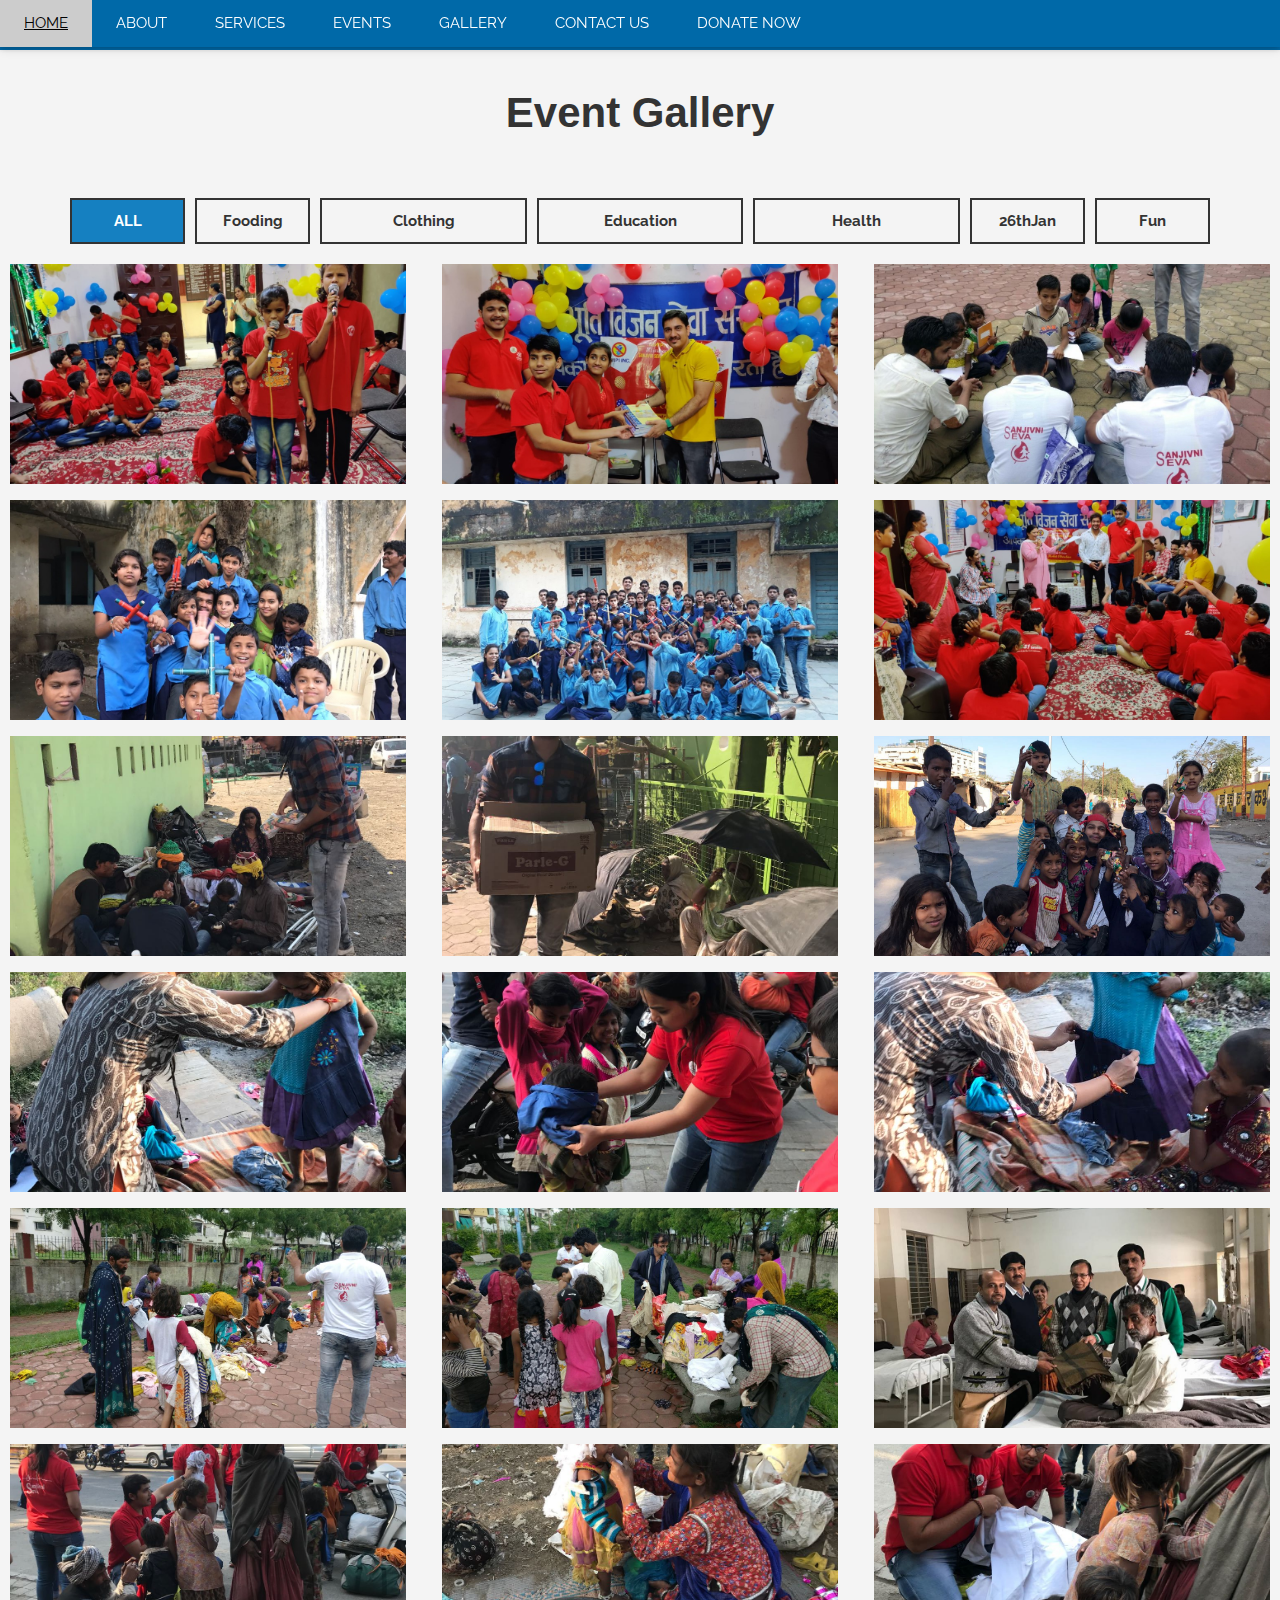
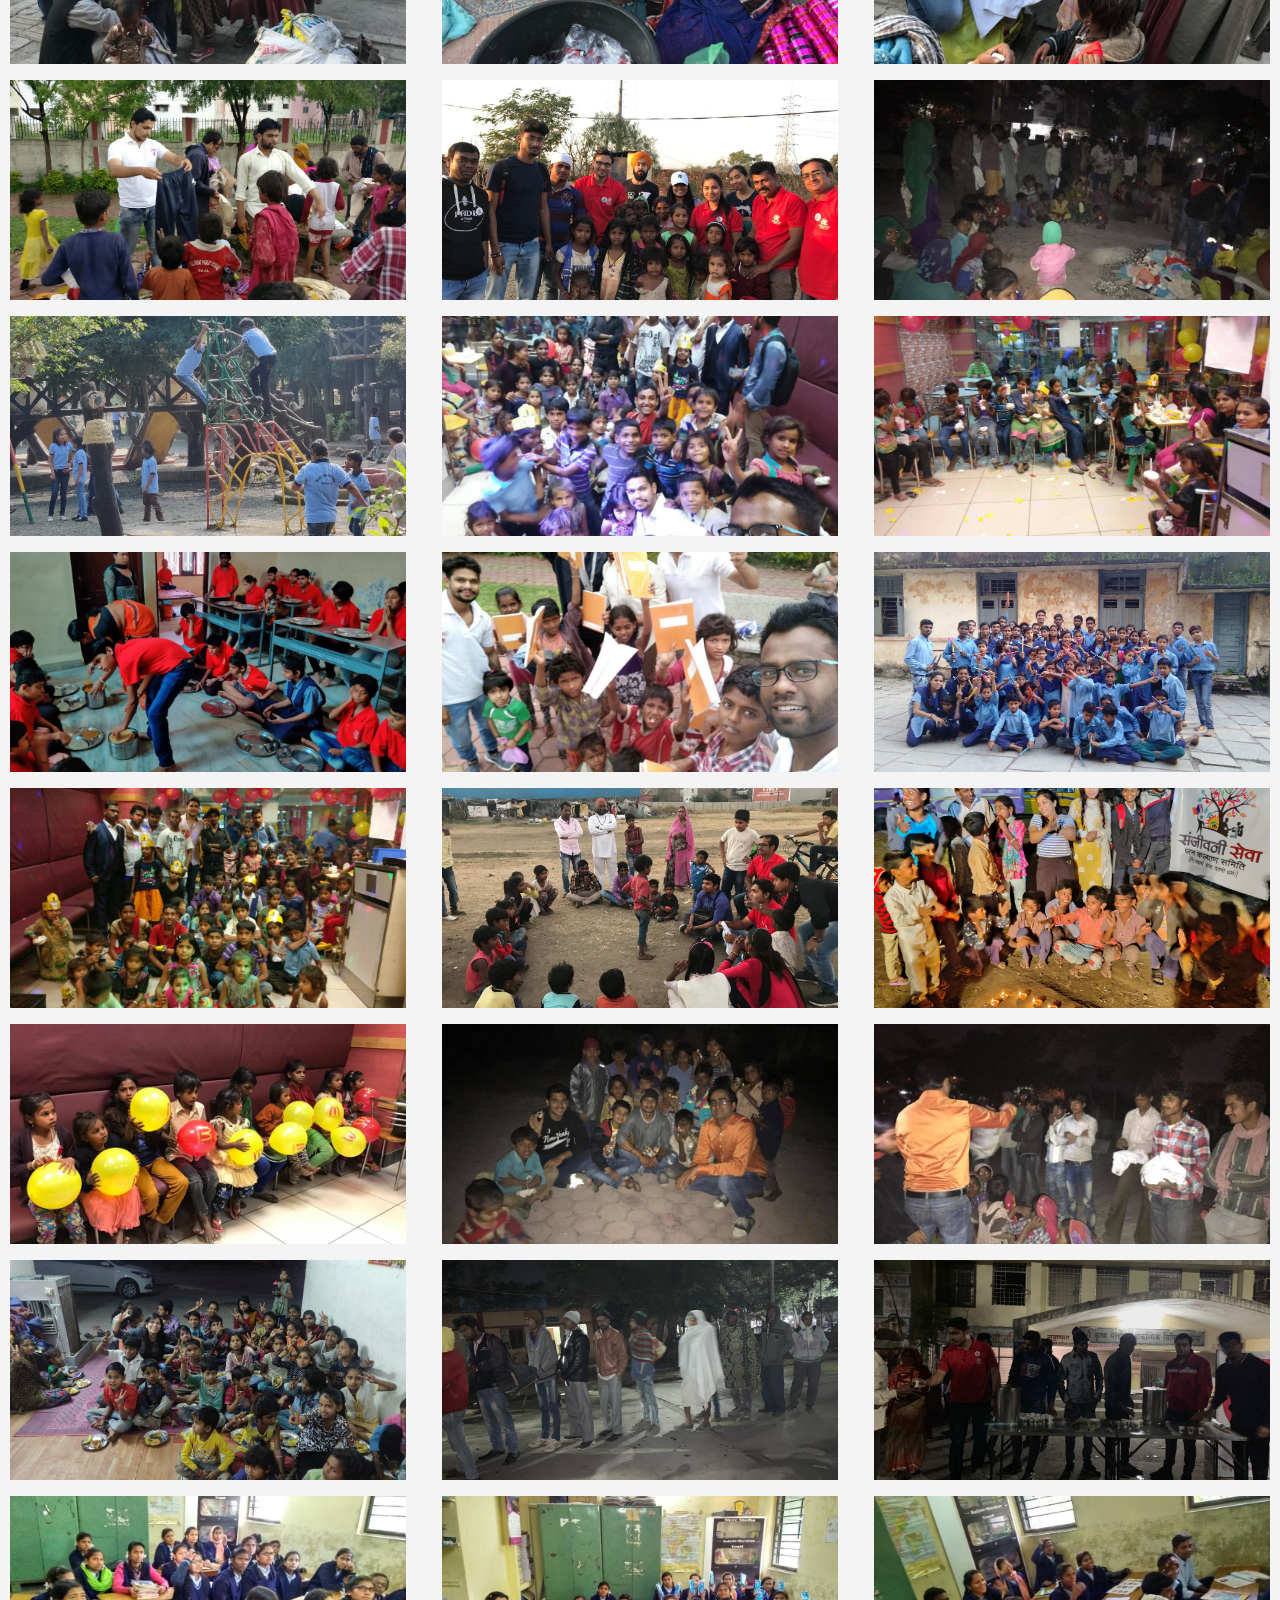
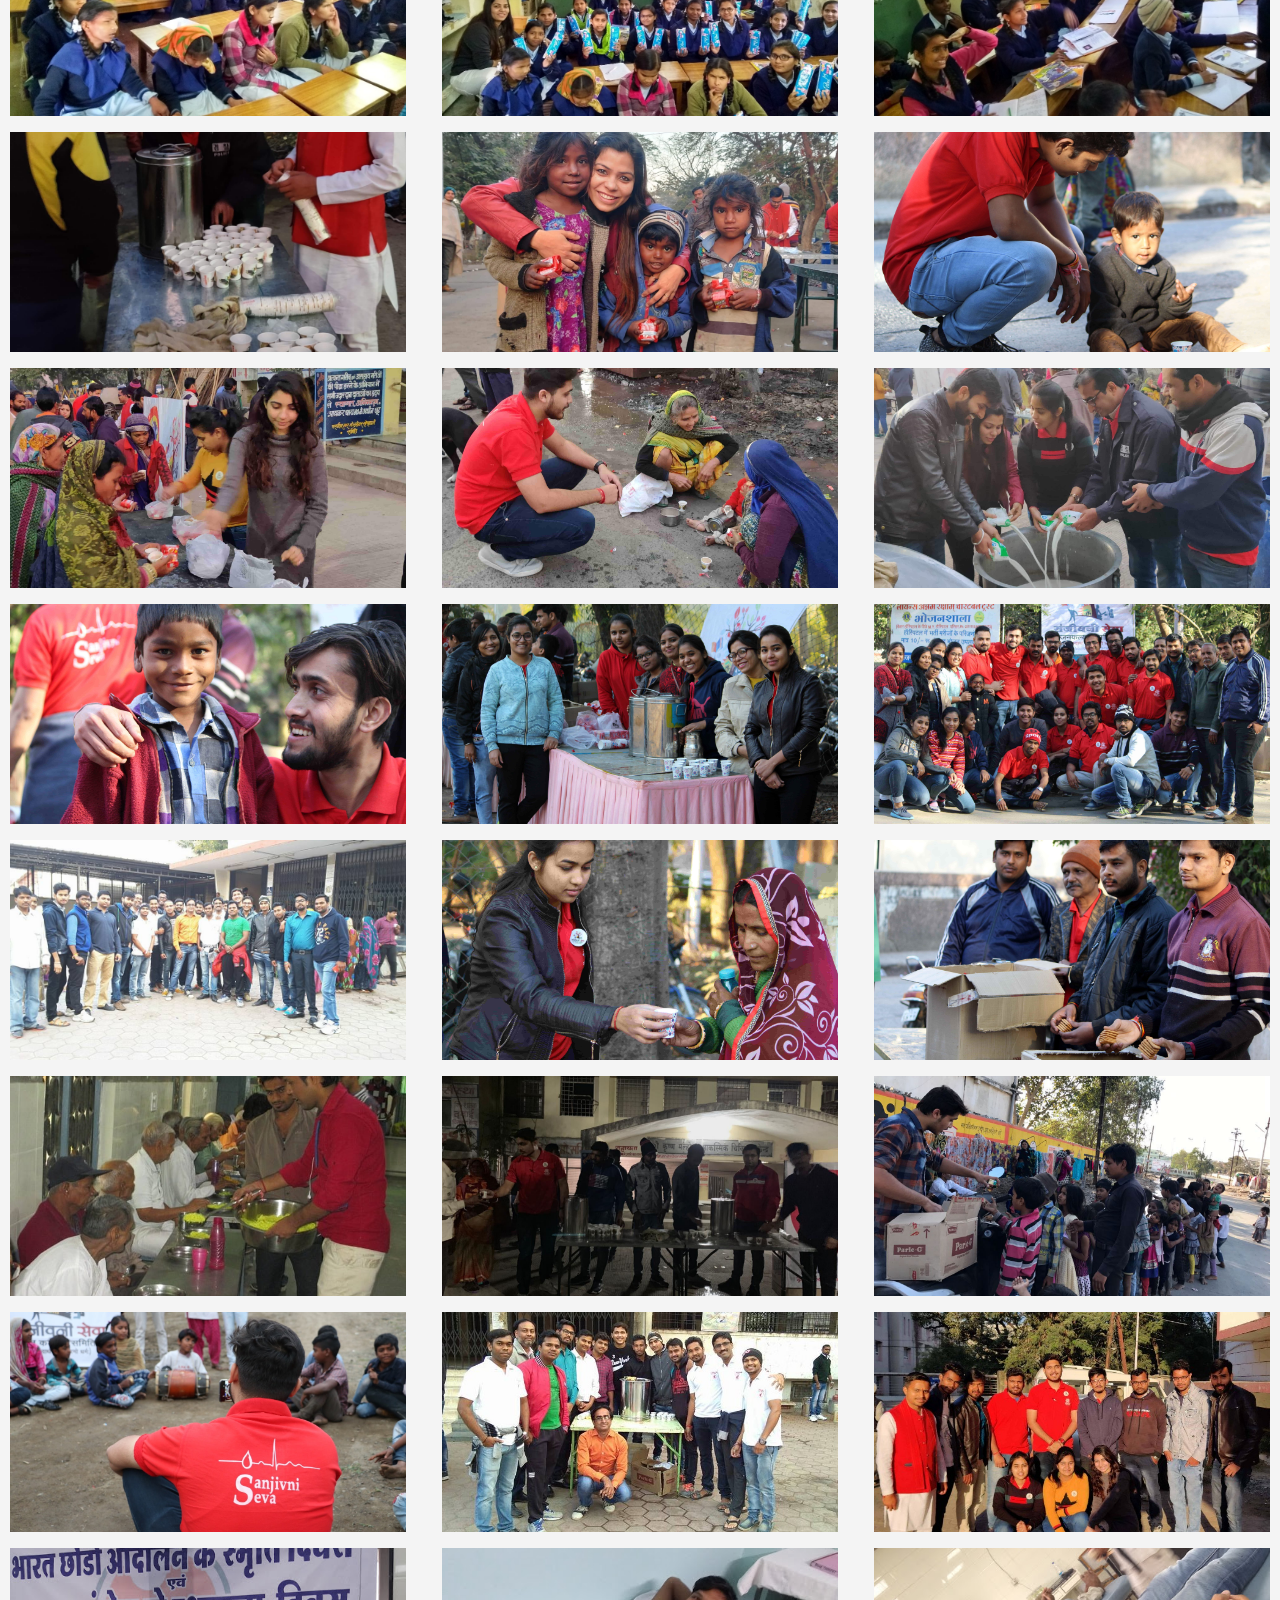
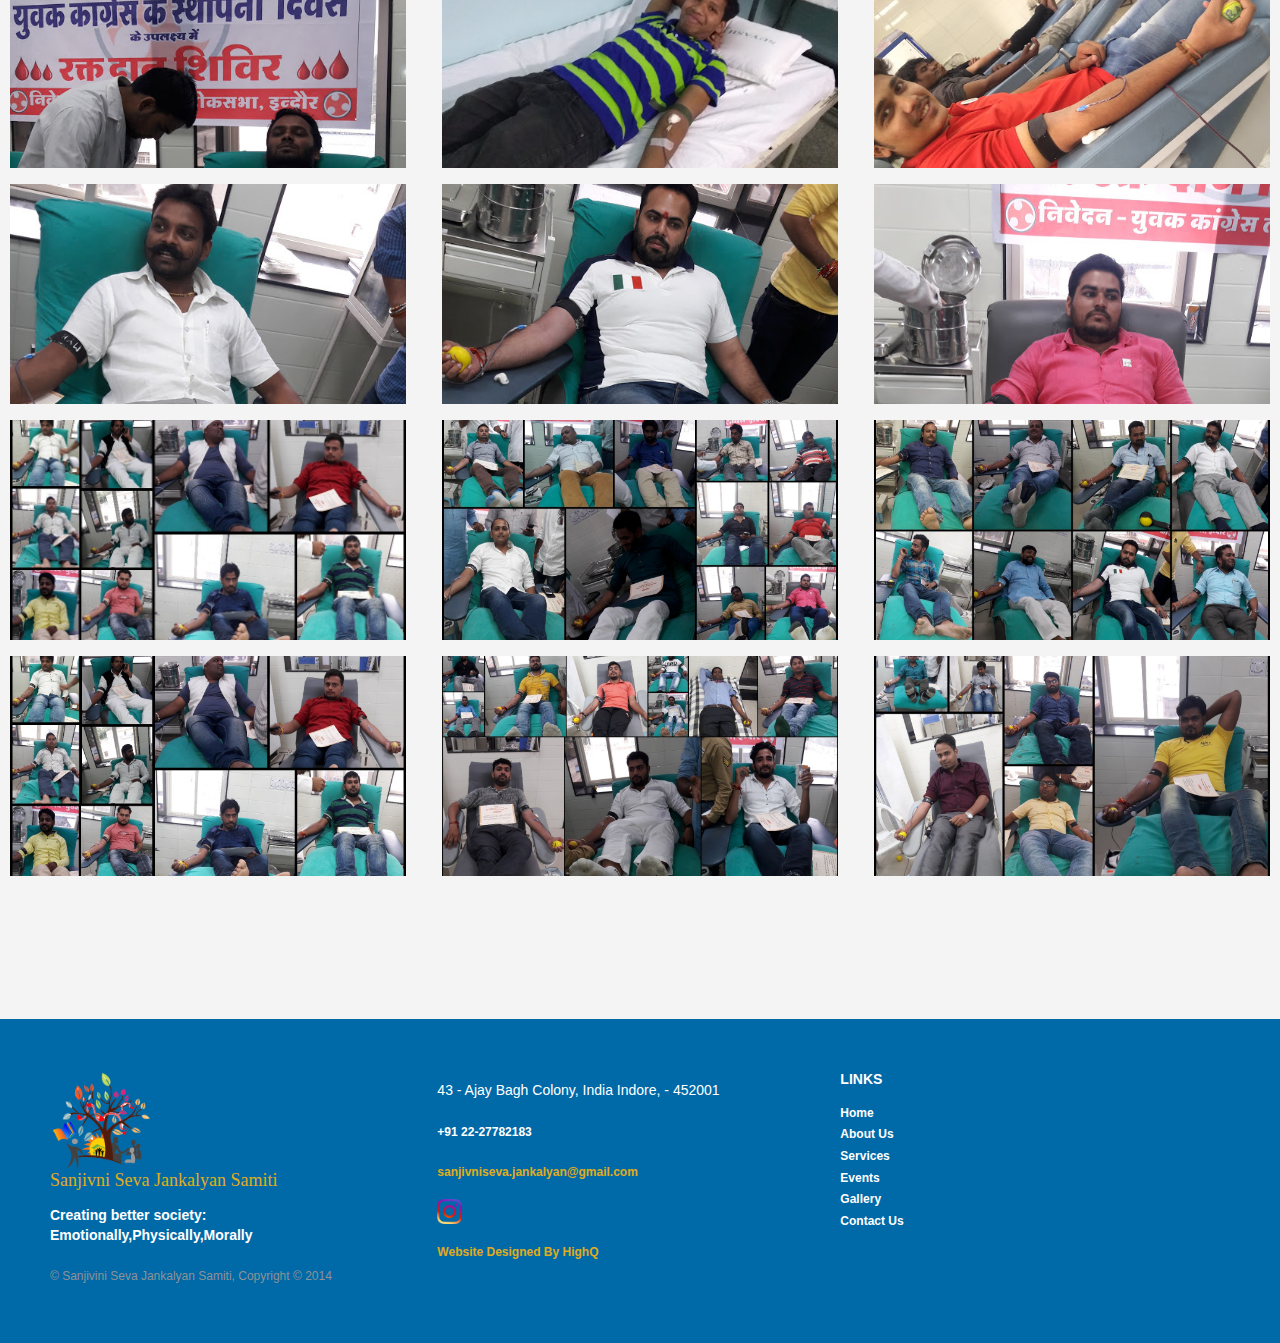
==== gallery.html @ bc9edb5a "Add files via upload" ====
<!DOCTYPE html>
<html>
  <head>
    <meta charset="utf-8">
    <meta name="description" content="Sanjivini Seva Jankalyan Samiti">
	  <meta name="keywords" content="ngo, donate,sanjivini seva">
  	<meta name="author" content="NGO">
    <title>Sanjivini Seva Jankalyan Samiti</title>
  
    <link rel="stylesheet" href='https://fonts.googleapis.com/css?family=Raleway' >
    <link rel="stylesheet" href="https://www.w3schools.com/w3css/4/w3.css">
    <link rel="stylesheet" href="./css/bootstrap.min.css">
    <link rel="stylesheet" href="./css/style.css">
    <link rel="stylesheet" href="./css/gallerystyle.css">
    
  <link href="https://unpkg.com/aos@2.3.1/dist/aos.css" rel="stylesheet">
<script src="https://unpkg.com/aos@2.3.1/dist/aos.js"></script>

  </head>
  <body>
  <script>   AOS.init(); </script>
    <div class="nav">
  <!-- Navbar -->
<div class="w3-top">
  <div class="w3-bar w3-#0069a8 w3-card">
    <a class="w3-bar-item w3-button w3-padding-large w3-hide-medium w3-hide-large w3-right " href="javascript:void(0)" onclick="myFunction()" title="Toggle Navigation Menu">Menu</a>
    <a href="index.html" class="w3-bar-item w3-button w3-padding-large">HOME</a>
    <a href="#about" class="w3-bar-item w3-button w3-padding-large w3-hide-small">ABOUT</a>
    <a href="#services" class="w3-bar-item w3-button w3-padding-large w3-hide-small">SERVICES</a>
    <a href="#events" class="w3-bar-item w3-button w3-padding-large w3-hide-small">EVENTS</a>
      <a href="gallery.html" class="w3-bar-item w3-button w3-padding-large w3-hide-small">GALLERY</a>
    <a href="#contactus" class="w3-bar-item w3-button w3-padding-large w3-hide-small">CONTACT US</a>
    
   <a href="http://api.whatsapp.com/send?phone=91 9039429389&text=Hey!%20I%20want%20to%20donate%20to%20Sanjivini%20Seva." class="w3-bar-item w3-button w3-padding-large w3-hide-small">DONATE NOW</a> 
    
    </div>
 
  </div>
</div>

<!-- Navbar on small screens (remove the onclick attribute if you want the navbar to always show on top of the content when clicking on the links) -->
<div id="navDemo" class="w3-bar-block w3-black w3-hide w3-hide-large w3-hide-medium w3-top" style="margin-top:46px">
  <a href="#about" class="w3-bar-item w3-button w3-padding-large" onclick="myFunction()">ABOUT</a>
  <a href="#services" class="w3-bar-item w3-button w3-padding-large" onclick="myFunction()">SERVICES</a>
  <a href="#events" class="w3-bar-item w3-button w3-padding-large" onclick="myFunction()">EVENTS</a>
  <a href="gallery.html" class="w3-bar-item w3-button w3-padding-large" onclick="myFunction()">GALLERY</a>
  <a href="#contactus" class="w3-bar-item w3-button w3-padding-large" onclick="myFunction()">CONTACT US</a>
  <a href="http://api.whatsapp.com/send?phone=91 9039429389&text=Hey!%20I%20want%20to%20donate%20to%20Sanjivini%20Seva." class="w3-bar-item w3-button w3-padding-large" onclick="myFunction()">DONATE NOW</a>
</div>
</div>
  
    
    
				<section class="main text-center">
				
				
  <div class="container">
  <br><br><br>
   <h1><strong>Event Gallery</strong></h1>
    
    <ul class="list-unstyled row">
      <li class="col-md active" data-class="all">ALL</li>
      <li class="col-md" data-class="food">Fooding </li>
      <li class="col-md" data-class="clothing">Clothing</li>
      <li class="col-md" data-class="ed">Education </li>
 <li class="col-md" data-class="health">Health </li>
      <li class="col-md" data-class="fday">26thJan</li>
      <li class="col-md" data-class="fun">Fun</li>
    </ul>
  </div>
  
  
  <div class="container-fluid">
  
 
  <!-- New Row -->
      
    <div class="row">
    <div class="col-md-4 images" data-class="ed">
      <img src="img/images/education/ed1.jpg" alt="">
    </div>
    <div class="col-md-4 images" data-class="ed">
      <img src="img/images/education/ed2.jpg" alt="">
    </div>
    <div class="col-md-4 images" data-class="ed">
      <img src="img/images/education/ed6.jpg" alt="">
    </div></div>
    
      
    <!-- New Rule -->
   
    <div class="row">
    <div class="col-md-4 images" data-class="ed">
      <img src="img/images/education/ed7.jpg" alt="">
    </div>
    <div class="col-md-4 images" data-class="ed">
      <img src="img/images/education/ed8.jpg" alt="">
    </div>
    <div class="col-md-4 images" data-class="ed">
      <img src="img/images/education/ed9.jpg" alt="">
    </div></div>
    
    
    
     <!-- New Rule -->
     
<div class="row">
    <div class="col-md-4 images" data-class="food">
      <img src="img/images/food/food4.jpg" alt="">
    </div>
    <div class="col-md-4 images" data-class="food">
      <img src="img/images/food/food5.jpg" alt="">
    </div>
    <div class="col-md-4 images" data-class="food">
      <img src="img/images/food/food6.jpg" alt="">
    </div></div>
    
       
     
<!--New row-->
<div class="row">
    <div class="col-md-4 images" data-class="clothing"">
      <img src="img/images/clothes/clothes2.jpg" alt="">
    </div>
    <div class="col-md-4 images" data-class="clothing">
      <img src="img/images/clothes/clothes7.jpg" alt="">
    </div>
<div class="col-md-4 images" data-class="clothing">
      <img src="img/images/clothes/clothes3.jpg" alt="">
    </div></div>
    
  
    
    
    <!--New row -->
    
<div class="row">
    <div class="col-md-4 images" data-class="clothing">
      <img src="img/images/clothes/clothes4.jpg" alt="">
    </div>
    <div class="col-md-4 images" data-class="clothing">
      <img src="img/images/clothes/clothes5.jpg" alt="">
    </div>
<div class="col-md-4 images" data-class="clothing">
      <img src="img/images/clothes/clothes6.jpg" alt="">
    </div></div>
    
    <!-- New Row -->
    <div class="row">
    <div class="col-md-4 images" data-class="clothing">
      <img src="img/images/clothes/clothes10.jpg" alt="">
    </div>
    <div class="col-md-4 images" data-class="clothing">
      <img src="img/images/clothes/clothes8.jpg" alt="">
    </div>
<div class="col-md-4 images" data-class="clothing">
      <img src="img/images/clothes/clothes12.jpg" alt="">
    </div></div>
    
    <!--New row -->
    
<div class="row">
    <div class="col-md-4 images" data-class="clothing">
      <img src="img/images/clothes/clothes1.jpg" alt="">
    </div>
    <div class="col-md-4 images" data-class="clothing">
      <img src="img/images/clothes/clothes9.jpg" alt="">
    </div>
<div class="col-md-4 images" data-class="clothing">
      <img src="img/images/clothes/clothes13.jpg" alt="">
    </div></div>
    
    <!-- New Row -->
    
    <div class="row">
    <div class="col-md-4 images" data-class="fun">
      <img src="img/images/fun/fun1.jpg" alt="">
    </div>
    <div class="col-md-4 images" data-class="fun">
      <img src="img/images/fun/fun2.jpg" alt="">
    </div>
    <div class="col-md-4 images" data-class="fun">
      <img src="img/images/fun/fun3.jpg" alt="">
    </div></div>
    
     <!-- New Rule -->
   
    <div class="row">
    <div class="col-md-4 images" data-class="ed">
      <img src="img/images/education/ed10.jpg" alt="">
    </div>
    <div class="col-md-4 images" data-class="ed">
      <img src="img/images/education/ed11.jpg" alt="">
    </div>
    <div class="col-md-4 images" data-class="ed">
      <img src="img/images/education/ed12.jpg" alt="">
    </div></div>
    
    
    <!-- New Row -->
    
    <div class="row">
    <div class="col-md-4 images" data-class="fun">
      <img src="img/images/fun/fun4.jpg" alt="">
    </div>
    <div class="col-md-4 images" data-class="fun">
      <img src="img/images/fun/fun5.jpg" alt="">
    </div>
    <div class="col-md-4 images" data-class="fun">
      <img src="img/images/fun/fun6.jpg" alt="">
    </div></div>
    
      <!-- New Row -->
      
    <div class="row">
    <div class="col-md-4 images" data-class="fday">
      <img src="img/images/fday/fday1.jpg" alt="">
    </div>
    <div class="col-md-4 images" data-class="fday">
      <img src="img/images/fday/fday4.jpg" alt="">
    </div>
    <div class="col-md-4 images" data-class="fday">
      <img src="img/images/fday/fday5.jpg" alt="">
    </div></div>
    
    <!-- New Row -->
      
    <div class="row">
    <div class="col-md-4 images" data-class="fday">
      <img src="img/images/fday/fday6.jpg" alt="">
    </div>
    <div class="col-md-4 images" data-class="fday">
      <img src="img/images/fday/fday7.jpg" alt="">
    </div>
    <div class="col-md-4 images" data-class="fday">
      <img src="img/images/fday/fday8.jpg" alt="">
    </div></div>
    
      <!-- New Row -->
    
    <div class="row">
    <div class="col-md-4 images" data-class="ed">
      <img src="img/images/education/ed4.jpg" alt="">
    </div>
    <div class="col-md-4 images" data-class="ed">
      <img src="img/images/education/ed5.jpg" alt="">
    </div>
    <div class="col-md-4 images" data-class="ed">
      <img src="img/images/education/ed3.jpg" alt="">
    </div></div>
    
    
     <!-- New Row -->
      
    <div class="row">
    <div class="col-md-4 images" data-class="fday">
      <img src="img/images/fday/fday9.jpg" alt="">
    </div>
    <div class="col-md-4 images" data-class="fday">
      <img src="img/images/fday/fday10.jpg" alt="">
    </div>
    <div class="col-md-4 images" data-class="fday">
      <img src="img/images/fday/fday11.jpg" alt="">
    </div></div>
    
      <!-- New Row -->
      
    <div class="row">
    <div class="col-md-4 images" data-class="fday">
      <img src="img/images/fday/fday12.jpg" alt="">
    </div>
    <div class="col-md-4 images" data-class="fday">
      <img src="img/images/fday/fday13.jpg" alt="">
    </div>
    <div class="col-md-4 images" data-class="fday">
      <img src="img/images/fday/fday14.jpg" alt="">
    </div></div>
    
    <!-- New Row -->
      
    <div class="row">
    <div class="col-md-4 images" data-class="fday">
      <img src="img/images/fday/fday15.jpg" alt="">
    </div>
    <div class="col-md-4 images" data-class="fday">
      <img src="img/images/fday/fday16.jpg" alt="">
    </div>
    <div class="col-md-4 images" data-class="fday">
      <img src="img/images/fday/fday17.jpg" alt="">
    </div></div>
    
      <!-- New Row -->
      
    <div class="row"">
    <div class="col-md-4 images" data-class="fday">
      <img src="img/images/fday/fday2.jpg" alt="">
    </div>
    <div class="col-md-4 images" data-class="fday">
      <img src="img/images/fday/fday19.jpg" alt="">
    </div>
    <div class="col-md-4 images" data-class="fday">
      <img src="img/images/fday/fday20.jpg" alt="">
    </div></div>
    
     <!-- New Row -->
    
    
<div class="row">
    <div class="col-md-4 images" data-class="food">
      <img src="img/images/food/food1.jpg" alt="">
    </div>
    <div class="col-md-4 images" data-class="food">
      <img src="img/images/food/food2.jpg" alt="">
    </div>
    <div class="col-md-4 images" data-class="food">
      <img src="img/images/food/food3.jpg" alt="">
    </div></div>
    
    
      <!-- New Row -->
    
    <div class="row">
    <div class="col-md-4 images" data-class="fun">
      <img src="img/images/fun/fun7.jpg" alt="">
    </div>
    <div class="col-md-4 images" data-class="fday">
      <img src="img/images/fday/fday3.jpg" alt="">
    </div>
    <div class="col-md-4 images" data-class="fday">
      <img src="img/images/fday/fday18.jpg" alt="">
    </div></div>
    
    
      <!-- New Row -->
      
    <div class="row">
    <div class="col-md-4 images" data-class="health">
      <img src="img/images/health/h7.jpg" alt="">
    </div>
    <div class="col-md-4 images" data-class="health">
      <img src="img/images/health/h8.jpg" alt="">
    </div>
    <div class="col-md-4 images" data-class="health">
      <img src="img/images/health/h9.jpg" alt="">
    </div></div>
    
      <!-- New Row -->
    
    <div class="row">
    <div class="col-md-4 images" data-class="health">
      <img src="img/images/health/h10.jpg" alt="">
    </div>
    <div class="col-md-4 images" data-class="health">
      <img src="img/images/health/h11.jpg" alt="">
    </div>
    <div class="col-md-4 images" data-class="health">
      <img src="img/images/health/h12.jpg" alt="">
    </div></div>
    
      <!-- New Row -->
      
    <div class="row">
    <div class="col-md-4 images" data-class="health">
      <img src="img/images/health/h1.jpg" alt="">
    </div>
    <div class="col-md-4 images" data-class="health">
      <img src="img/images/health/h2.jpg" alt="">
    </div>
    <div class="col-md-4 images" data-class="health">
      <img src="img/images/health/h3.jpg" alt="">
    </div></div>
    
      <!-- New Row -->
    
    <div class="row">
    <div class="col-md-4 images" data-class="health">
      <img src="img/images/health/h4.jpg" alt="">
    </div>
    <div class="col-md-4 images" data-class="health">
      <img src="img/images/health/h5.jpg" alt="">
    </div>
    <div class="col-md-4 images" data-class="health">
      <img src="img/images/health/h6.jpg" alt="">
    </div></div>
    
    
    
 <!-- End of Gallery -->   
<br>
  </div>
</section>

 <!-- Footer -->  

  <footer class="footer-distributed">
 
			<div class="footer-left">
          <img src="img/images/logo.png">
				<h3><span> Sanjivni Seva Jankalyan Samiti</span></h3><br>
				<p class="footer-company-about">
					
					<span>Creating better society:<br>Emotionally,Physically,Morally</span></p>
 <br>
 				
				<p class="footer-company-name">© Sanjivini Seva Jankalyan Samiti, Copyright &copy; 2014</p>
				
			</div>
 
			<div class="footer-center">
				<div>
					<i class="fa fa-map-marker"></i>
					  <p><span>43 - Ajay Bagh Colony,
						       India Indore, - 452001</span>
					  </p>
				</div>
 
				<div>
					<i class="fa fa-phone"></i>
					<p>+91 22-27782183</p>
				</div>
				<div>
					<i class="fa fa-envelope"></i>
					<p><a href="sanjivniseva.jankalyan@gmail.com">sanjivniseva.jankalyan@gmail.com</a></p><br>
					<p>
					<a href="https://instagram.com/sanjivni_seva_jankalyan_samiti?igshid=n3sxzioevwa"><i class="fa fa-instagram"></i><img src="img/images/ig.webp" class="ig_icon"</a></p>
					<br>
					<i class="fa fa-envelope"></i>
				<p>	<a>Website Designed By HighQ</a></p>
				</div>
			</div> &nbsp;&nbsp; &nbsp;
			<div class="footer-right">
				<p class="footer-company-about">
					<span>LINKS</span>
					
					<p class="footer-links">
					<a href="index.html">Home</a>
					<br>
					<a href="index.html#about">About Us</a>
					<br>
					<a href="index.html#services">Services</a>
					<br>
					<a href="index.html#events">Events</a>
					<br>
					<a href="gallery.html">Gallery</a>
					<br>
					
					<a href="index.html#contactus">Contact Us</a>
				</p>
				
			</div>
		</footer>

<script>

// Used to toggle the menu on small screens when clicking on the menu button
function myFunction() {
  var x = document.getElementById("navDemo");
  if (x.className.indexOf("w3-show") == -1) {
    x.className += " w3-show";
  } else { 
    x.className = x.className.replace(" w3-show", "");
  }
}

</script>


<script>
const listItems = document.querySelectorAll('.main li');
const allimages = document.querySelectorAll('.main .container-fluid .images');

function toggleActiveClass(active){
    listItems.forEach(item => {
      item.classList.remove('active');
    })
    active.classList.add('active');
}

function toggleimages(dataClass){
    if(dataClass === 'all'){
        for(let i = 0; i<allimages.length; i++){
            allimages[i].style.display = 'block';
        }
    }else{
        for(let i = 0; i<allimages.length; i++)
            allimages[i].dataset.class === dataClass ? allimages[i].style.display = 'block' : allimages[i].style.display = 'none';
    }
}

for(let i = 0; i < listItems.length; i++){
    listItems[i].addEventListener('click', function(){
        toggleActiveClass(listItems[i]);
        toggleimages(listItems[i].dataset.class);
    });
}
</script>
</body>
</html>
---- css/style.css ----
@import url(https://fonts.googleapis.com/css?family=Source+Sans+Pro:400,900); 

body{
  font: 15px/1.5 Arial, Helvetica,sans-serif;
  font-family:'Raleway';
  background-color:#f4f4f4;
}
html, body { width: 100%; height: auto; margin: 0px; padding: 0px; overflow-x: hidden; }

/* Global */
.container{
  width:100%;
  margin:auto;
  overflow:hidden;
}

ul{
  margin:0;
  padding:0;
  text-align:center;
}

.button_1{
  height:38px;
  background:#0069a8;
  border:0;
  padding-left: 20px;
  padding-right:20px;
  color:#ffffff;
}

.logo
{
				width:50px;
				height:50px;
				float:left;
}
.center
{
				text-align:center;
				}
.heading
{
text-transform: uppercase; 
text-align:center;
font: 15px/1.5 Arial, Helvetica,sans-serif;
font-size:1.5rem;
font-family:'Source Sans Pro', sans-serif;
position:auto;
z-index:0;
}
.bg{
  background-color:#1580c1;
  border: none;
  display:block;
  color:white;
  text-align:center;
  padding:10px;
  
}
/* Header NavBar**/


.nav {
  height: 50px;
  width: 100%;
  background-color: #0069a8;
  position: fixed;
  z-index:1;
 
}

.nav a{
				color:white;
				}

/* Showcase */
.showcase{
  min-height:400px;
  background-image: linear-gradient( rgba(0, 0, 0, 0.5), rgba(0, 0, 0, 0.5) ),url('../img/images/myimg1.jpg');
  background-position: center;
  background-repeat:no-repeat;
  background-size: cover;
  text-align:center;
  color:#ffffff;
  position:auto;
  z-index:-1;
}

.showcase h1{
  font-size:50px;
  margin-bottom:10px;
}


.showcase img
{
				margin-top:45px;
				width:120px;
				height:120px;
				}
}




/*Homepage*/

.homepage{
  margin-top:20px;
  background-color:#f5f5f5;
  display:block;
  border:2px;
  
}

.homepage h4
{
		margin-left:20px;
		margin-right:20px;
		text-align:center;	
}


/* About */

.about h1
{
	text-align:center;
				color:#0069a8;
				padding-top:40px
				font-size:3rem;
				margin-top:15px;
}
.about p
{
				margin-left:10px;
				margin-right:10px;
				padding:15x;
				font-size:1rem;
				text-align:justify;
				
}
.about img
{
				width:40%;
				}
				
				.column {
  float: left;
  width: 50%;
  padding: 5px;
}

/* Clear floats) */
.row::after {
  content: "";
  clear: both;
  display: table;
}

/* Responsive layout */
@media screen and (max-width: 500px) {
  .column {
    width: 100%;
    margin-top:25px;
  }
}




/* Services */
.services
{
				text-align:center;
				margin-top:30px;
				margin-bottom:30px;
				
}
.services h1
{
				color:#0069a8;
				padding-top:50px;
				font-size:3rem;
	}
.services h3
{
				color:#0069a8;
				padding-top:50px;
}
	
.services p
{
				margin-left: 50px;
				margin-right:50px;
}
.services .icon

{
width:60px;
height:60px;

}


/* Events Page */


*,
*::before,
*::after {
  box-sizing: border-box;
}

.events{
		background-color: #ecf9ff;
  max-width: 1200px;
  margin: 0 auto;
  font-weight: 400;
  letter-spacing: 0;
  padding: 1rem;
}

.events h1
{
	text-align:center;
				color:#0069a8;
				padding-top:40px;
				font-size:3rem;
}
.events img {
  height:180px;
 
  width:285px;
  vertical-align: middle;
  object-fit:cover;
}

.cards {
  display: flex;
  flex-wrap: wrap;
  list-style: none;
  margin: 0;
  padding: 0;
}

.cards_item {
  display: flex;
  padding: 1rem;
}

@media (min-width: 40rem) {
  .cards_item {
    width: 50%;
  }
}

@media (min-width: 56rem) {
  .cards_item {
    width: 33.3333%;
  }
}

.card {
  background: linear-gradient(to bottom left, #f2f2f2 90%);
}
  border-radius: 0.25rem;
   box-shadow: 0 4px 8px 0 rgba(0, 0, 0, 0.4);
  display: flex;
  flex-direction: column;
  overflow: hidden;
}

.card_content {
  padding: 1rem;
  }
.card_title {
  color: #black;
  text-transform: capitalize;
  margin-top:12px;
}

.card_text {
  color: #black;
  font-size: 0.875rem;
  line-height: 1.5;
  margin-bottom: 1.25rem;    
  
  margin: 2px 2px 2px 2px;
}

/*Contact Us */


.contactus h1
{
				color:#0069a8;
				padding-top:50px;
				font-size:3rem;
	}





/* Footer */


footer{
  padding:20px;
  margin-top:20px;
  color:black;
  background-color:#bcbcbe;
  text-align: center;
}

footer a

{
				color:black;
				}
footer{
	bottom: 0;
}
 
@media (max-height:800px){
	footer { position: static; }
	header { padding-top:40px; }
}
 
 
.footer-distributed{
	background-color: #0069a8;
	box-sizing: border-box;
	width: 100%;
 color:black;
	text-align: left;
	font: bold 12px sans-serif;
	padding: 50px 50px 60px 50px;
	margin-top: 80px;
}
 
.footer-distributed .footer-left,
.footer-distributed .footer-center,
.footer-distributed .footer-right{
	display: inline-block;
	vertical-align: top;
}
 
/* Footer left */
 
.footer-distributed .footer-left{
	width: 30%;
}
 
.footer-distributed h3{
	color:  #ffffff;
	font: normal 18px 'Cookie', cursive;
	margin: 0;
}
 
/* The company logo */
 
.footer-distributed .footer-left img{
	width: 30%;
}
 
.footer-distributed h3 span{
	color:  #e0ac1c;
}
 
/* Footer links */
 
.footer-distributed .footer-links{
	color:  #ffffff;
	margin: 14px 0 12px;
}
 
.footer-distributed .footer-links a{
	display:inline-block;
	line-height: 1.8;
	text-decoration: none;
	color:  inherit;
}
 
.footer-distributed .footer-company-name{
	color:  #8f9296;
	font-size: 12px;
	font-weight: normal;
	margin: 0;
}
 
/* Footer Center */
 
.footer-distributed .footer-center{
	width: 35%;
}
 
 
.footer-distributed .footer-center i{
	background-color:  #f1f1f1;
	color: #ffffff;
	font-size:14px;
	width: 38px;
	height: 38px;
	border-radius: 50%;
	text-align: center;
	line-height: 42px;
	margin: 10px 15px;
	vertical-align: middle;
}
 
.footer-distributed .footer-center i.fa-envelope{
	font-size: 14px;
	line-height: 38px;
}
 
.footer-distributed .footer-center p{
	display: inline-block;
	color: #ffffff;
	vertical-align: middle;
	margin:0;
}
 
.footer-distributed .footer-center p span{
	display:block;
	font-weight: normal;
	font-size:14px;
	line-height:2;
}
 
.footer-distributed .footer-center p a{
	color:  #e0ac1c;
	text-decoration: none;;
}
.ig_icon
{
				width:25px;
				height:25px;
				}
 
/* Footer Right */
 
.footer-distributed .footer-right{
	width: 30%;
}
 
.footer-distributed .footer-company-about{
	line-height: 20px;
	color:  #92999f;
	font-size: 13px;
	font-weight: normal;
	margin: 0;
}
 
.footer-distributed .footer-company-about span{
	display: block;
	color:  #ffffff;
	font-size: 14px;
	font-weight: bold;
	margin-bottom:10px;
}
 
.footer-distributed .footer-icons{
	margin-top: 25px;
	color:black;
}
 
.footer-distributed .footer-icons a{
	display: inline-block;
	width: 35px;
	height: 35px;
	cursor: pointer;
	color:black;
	
	border-radius: 2px;
 
	font-size: 14px;
	color:black;
	text-align: center;
	line-height: 35px;
 
	margin-right: 3px;
	margin-bottom: 5px;
}

.fa fa-phone
{
				color:black;
				}
 
/* Here is the code for Responsive Footer */
 
 
@media (max-width: 880px) {
 
	.footer-distributed .footer-left,
	.footer-distributed .footer-center,
	.footer-distributed .footer-right{
		display: block;
		width: 100%;
		margin-bottom: 20px;
		text-align: center;
	}
 
	.footer-distributed .footer-center i{
		margin-left: 0;
	}
 
}

				
	


/* Media Queries */
@media(max-width: 768px){
  header nav,
  header nav li,
  
  {
    float:none;
    text-align:center;
    width:80%;
    padding:20px 8px;
  }
  
  header{
    padding-bottom:20px;
  }
  
  	.icon
  	{
  					width:50px;
  					height:50px;
  	}
  	
  					
  .showcase h1{
    margin-top:5px;
    font-size:30px;
  }
  .about h1, .contactus h1, .services h1,.events h1{font-size:30px;}
  .services h3{font-size:23px;}
  .contactus h5{font-size:16px;}
  
  }
---- css/gallerystyle.css ----
.main{
    padding: 20px 0;
}

.main h1{
    font-size: 42px;
    color: #333;
    font-weight: 700;
}

.main p{
    font-size: 18px;
    color: #687074;
    width: 70%;
    margin: 15px auto;
}

.main p a {
	text-decoration: none;
	color: #ec1c23;
	font-weight: 900;
}

.main ul{
    margin-top: 20px;
    text-align:center;
}

.main ul li{
    padding: 10px 10px;
    border: 2px solid #333;
    margin-top:40px;
    margin-right: 10px;
    margin-bottom: 10px;
    font-weight: 700;
    text-align:center;
    cursor: pointer;
    transition: all .3s ease;
	color: #333;
}

.main ul li.active,
.main ul li:hover{
    background-color: #1580c1;
    color: #fff;
    
}

.main ul li:last-of-type{
    margin-right: 0 ;
}

.main ul li:nth-of-type(3),
.main ul li:nth-of-type(4),
.main ul li:nth-of-type(5){
    flex-grow: 2
}

.main .container-fluid{
  overflow: hidden;
  padding: 7px;
}

.main .container-fluid .col-md-4{
    padding:3px;
    float: left;
    transition: all 5s ease-in-out
}

.main .container-fluid img{
    width:93%;
    height:auto;
    height:220px;
    overflow:hidden;
    object-fit:cover;
    margin-bottom:10px;  
}




@media (max-width: 767px){
    .main .container-fluid img{
        margin-bottom: 15px
        
    }
}
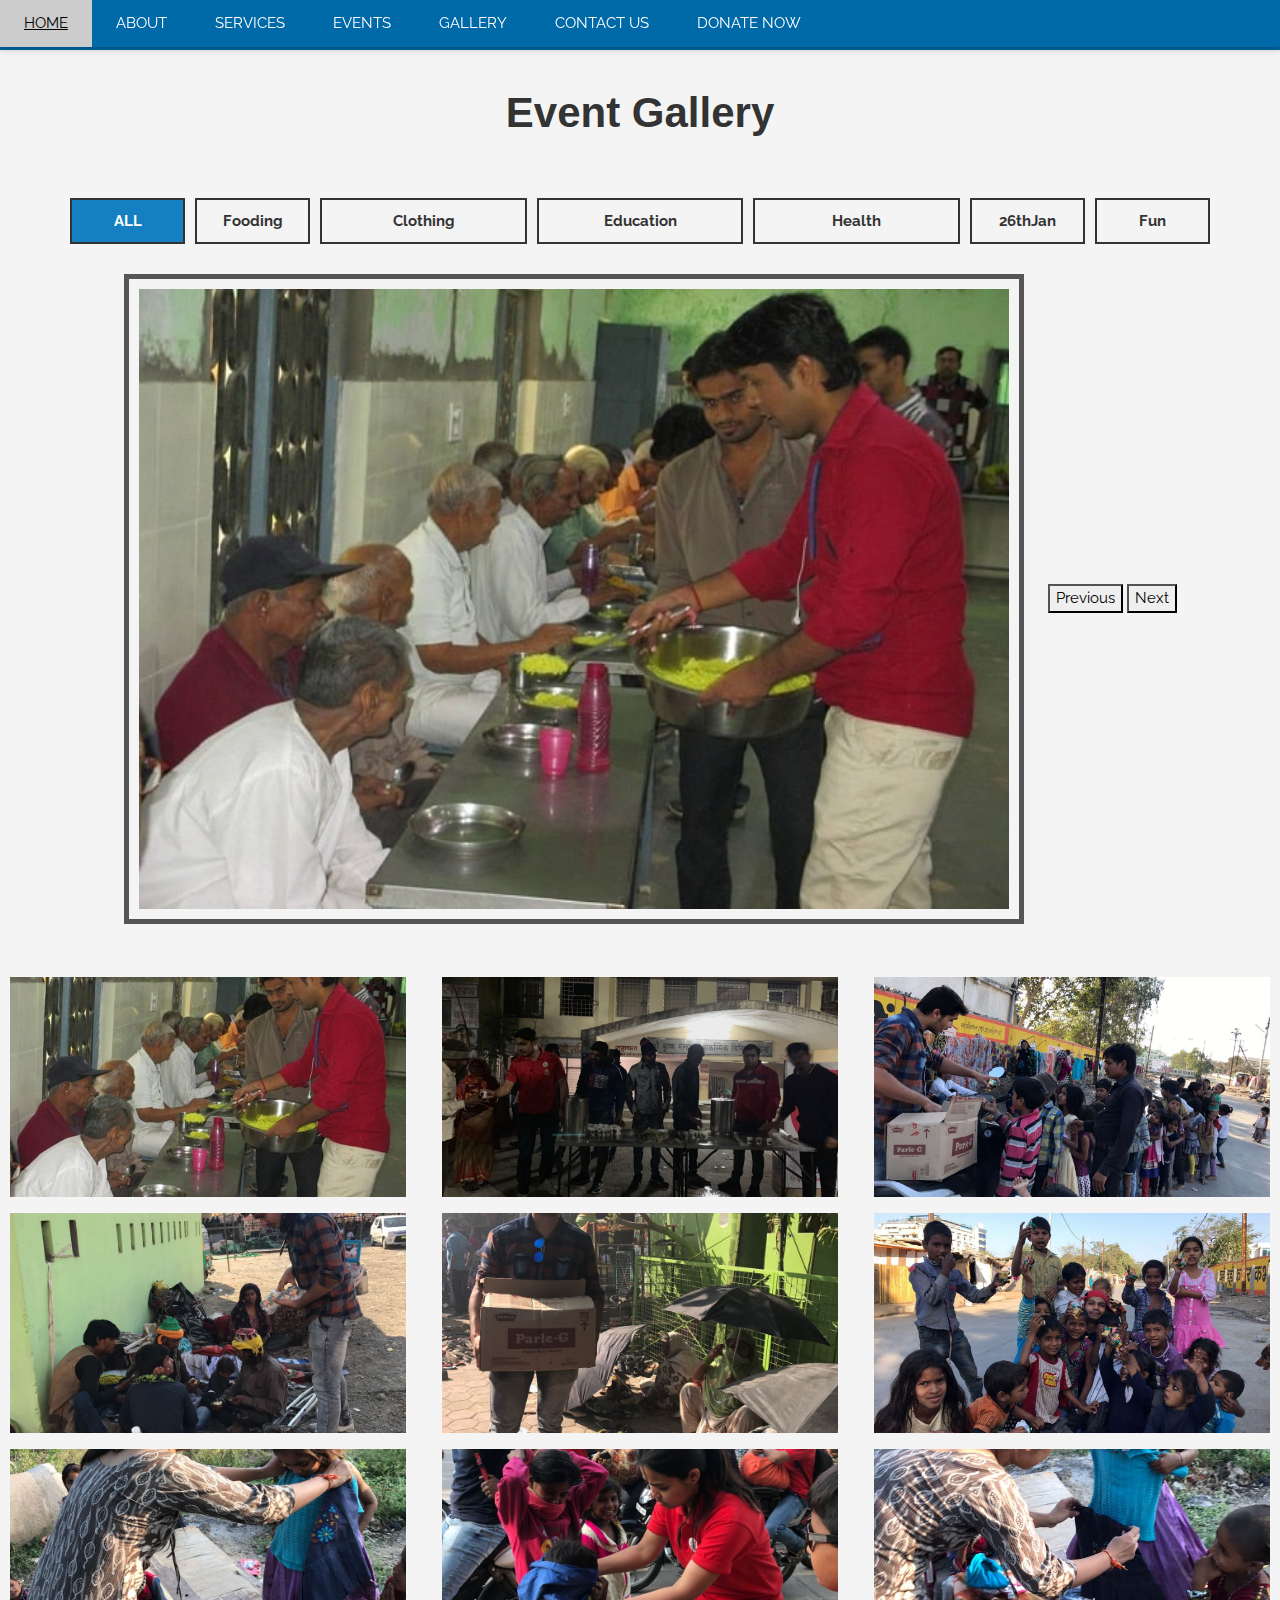
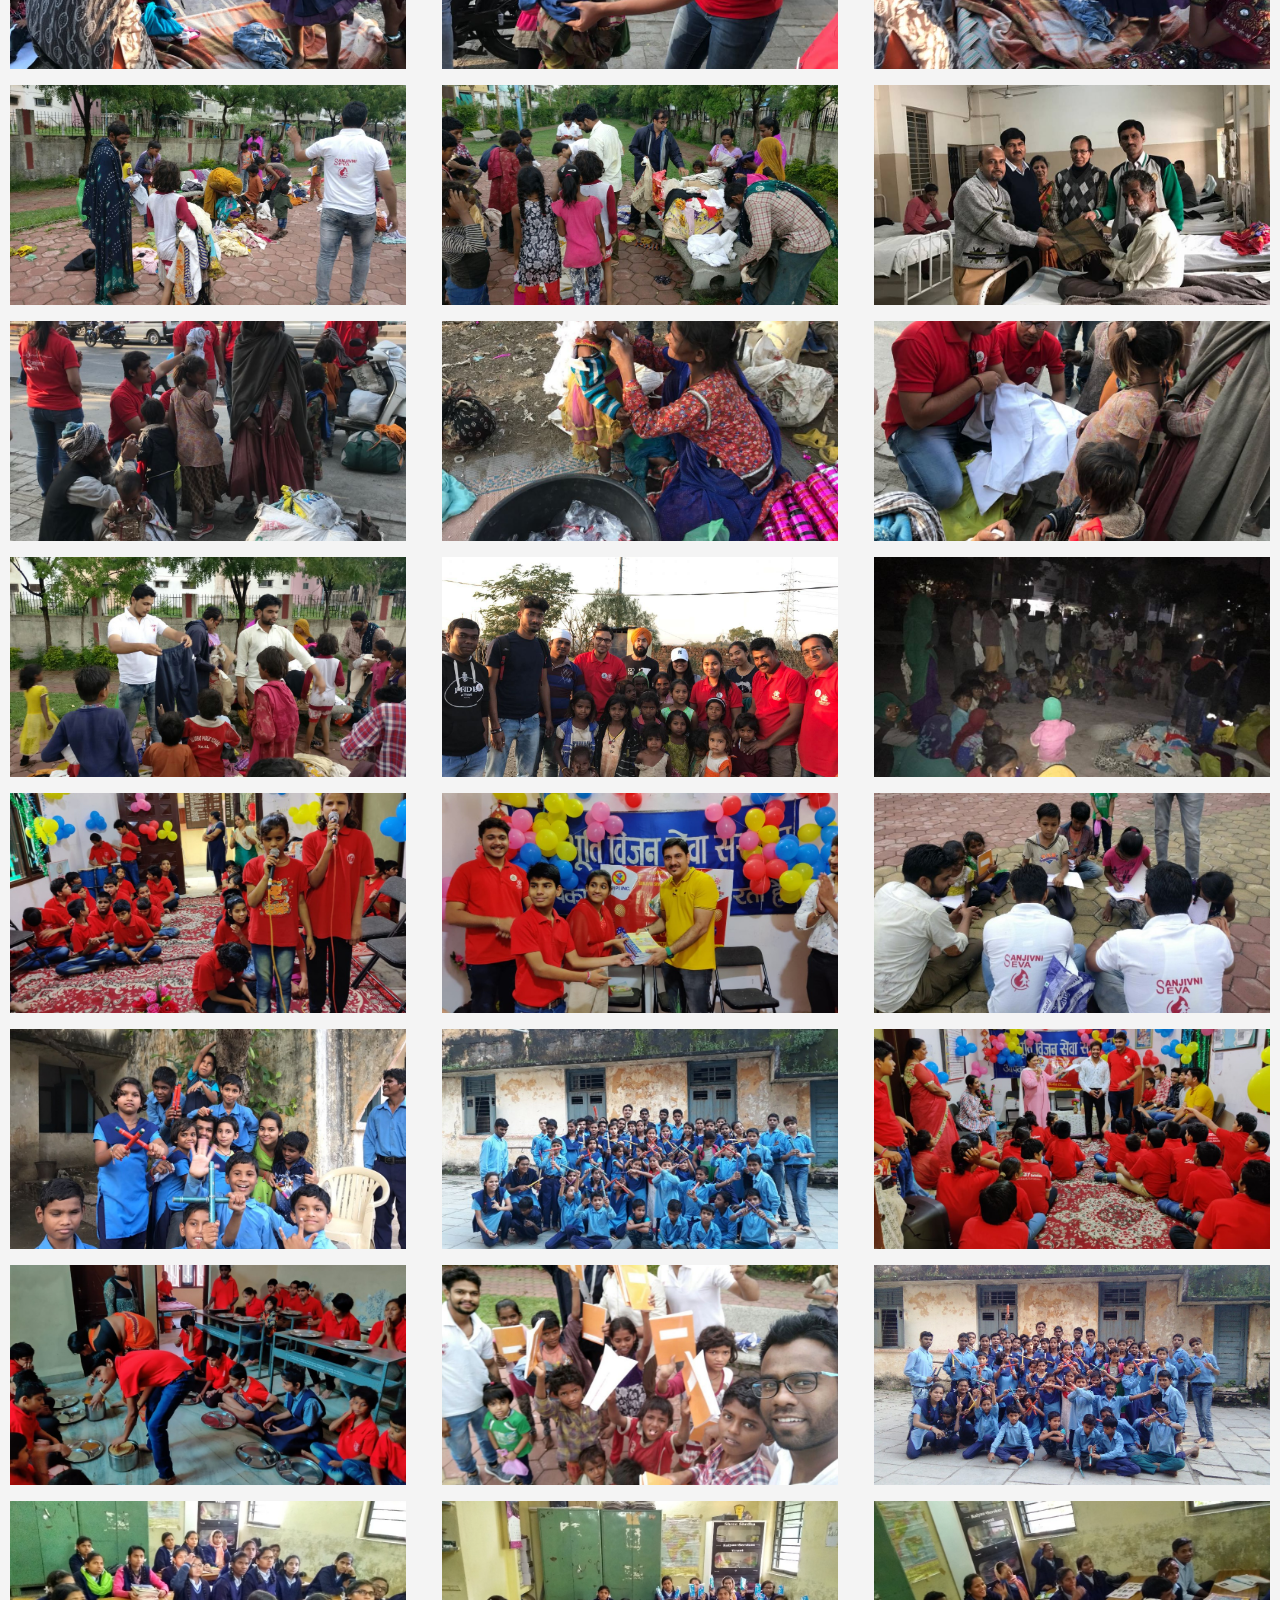
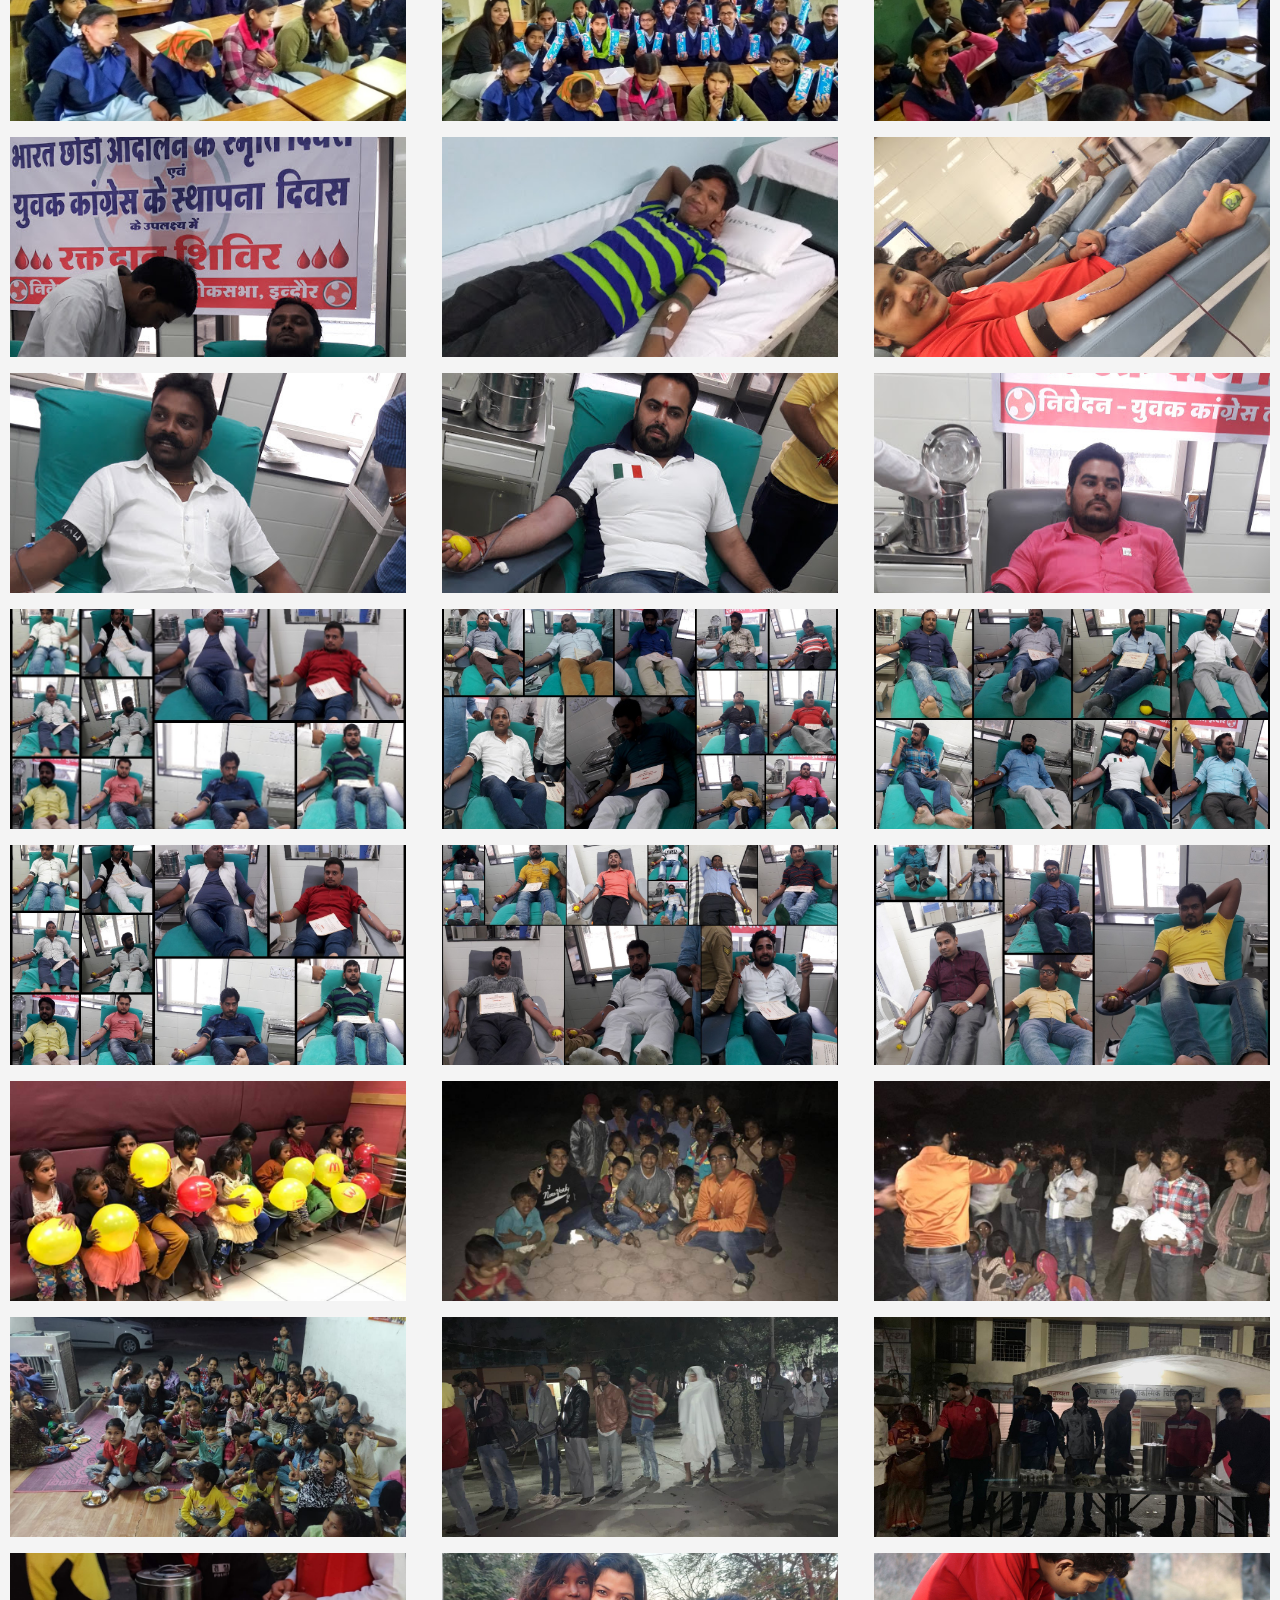
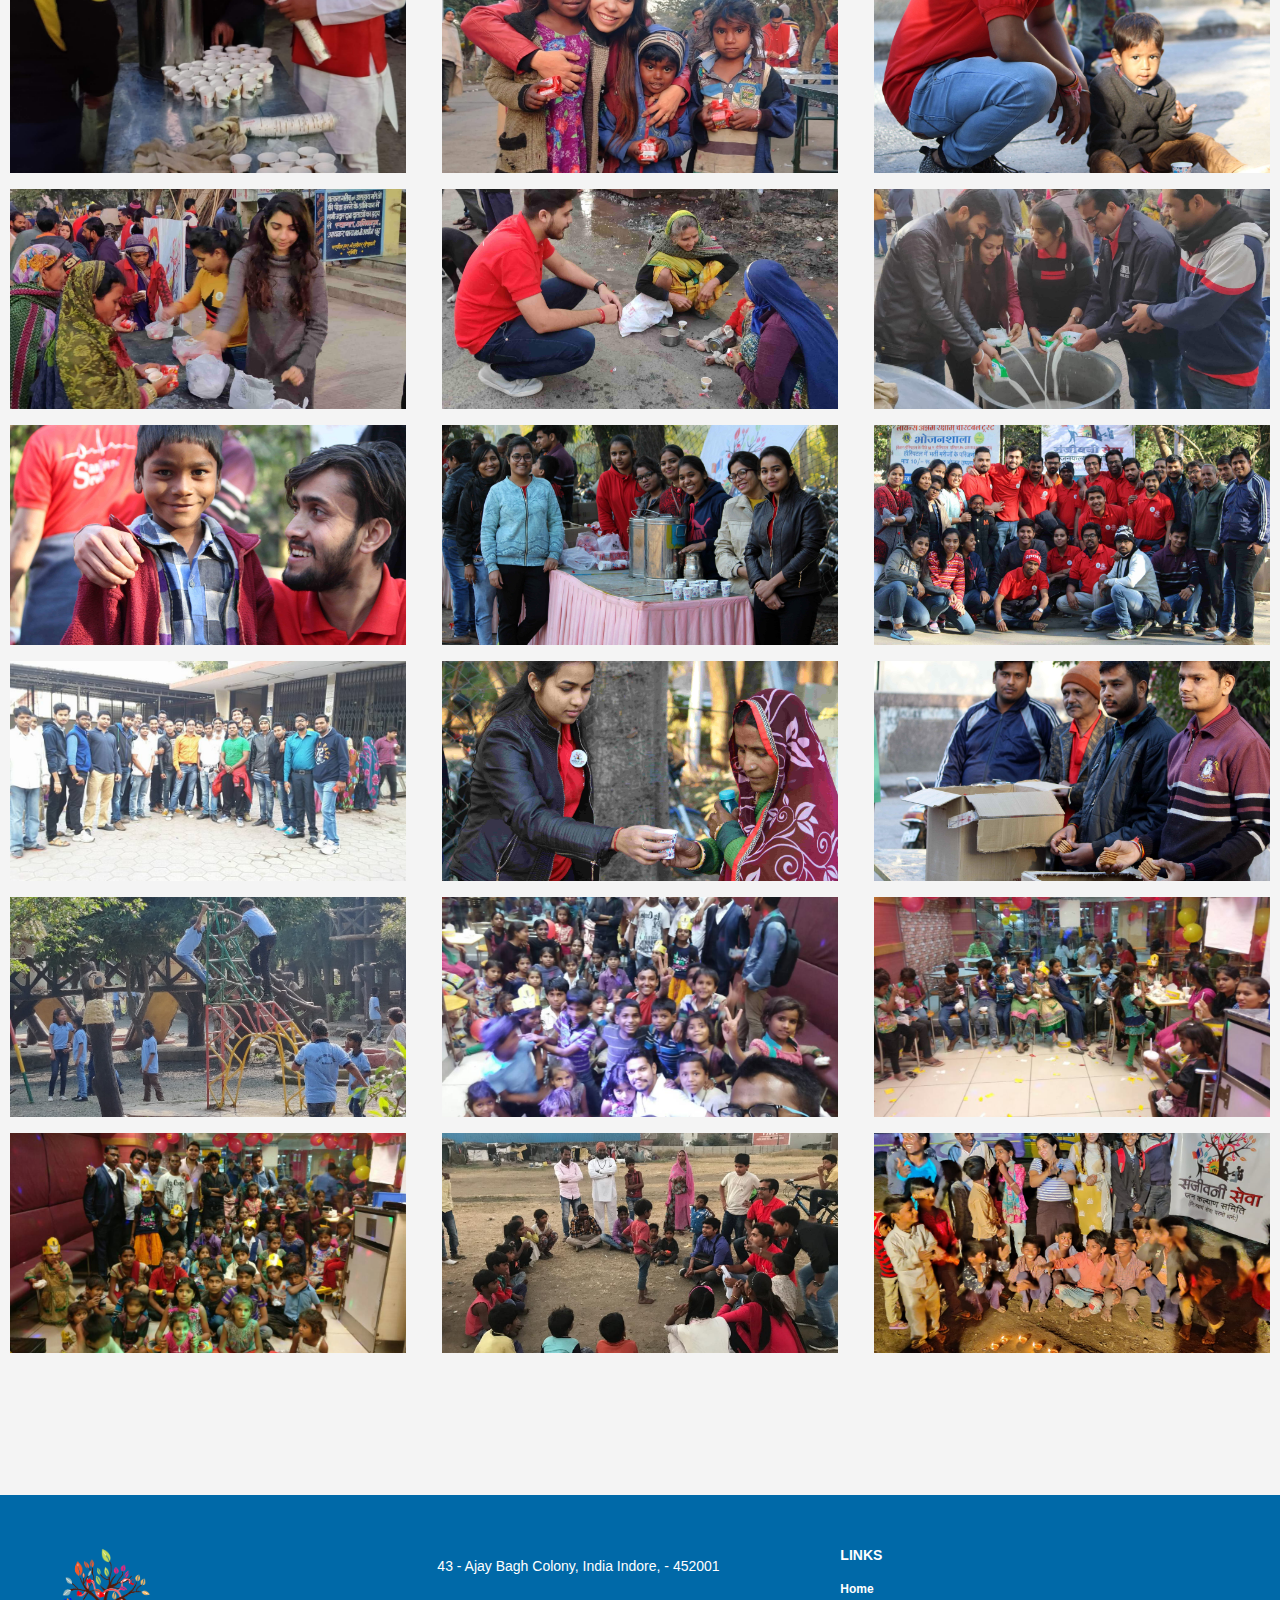
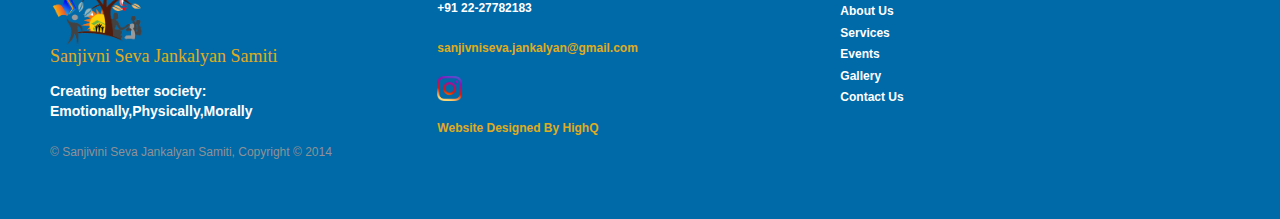
==== commit 83ad9fba: "Add files via upload" ====
--- a/gallery.html
+++ b/gallery.html
@@ -12,9 +12,28 @@
     <link rel="stylesheet" href="./css/bootstrap.min.css">
     <link rel="stylesheet" href="./css/style.css">
     <link rel="stylesheet" href="./css/gallerystyle.css">
-    
-  <link href="https://unpkg.com/aos@2.3.1/dist/aos.css" rel="stylesheet">
-<script src="https://unpkg.com/aos@2.3.1/dist/aos.js"></script>
+     	<!-- import jQuery -->
+		<script src="http://code.jquery.com/jquery-1.11.3.min.js"></script>
+    
+<style>
+
+
+.bigimg
+{
+width:100%;
+margin: 20px;
+padding:10px;
+max-width:900px;
+height:650px;
+border: 5px solid #555;
+}
+.slider
+{
+margin-bottom:40px;
+}
+
+
+</style>
 
   </head>
   <body>
@@ -47,7 +66,7 @@
   <a href="#contactus" class="w3-bar-item w3-button w3-padding-large" onclick="myFunction()">CONTACT US</a>
   <a href="http://api.whatsapp.com/send?phone=91 9039429389&text=Hey!%20I%20want%20to%20donate%20to%20Sanjivini%20Seva." class="w3-bar-item w3-button w3-padding-large" onclick="myFunction()">DONATE NOW</a>
 </div>
-</div>
+</div> 
   
     
     
@@ -59,31 +78,113 @@
    <h1><strong>Event Gallery</strong></h1>
     
     <ul class="list-unstyled row">
-      <li class="col-md active" data-class="all">ALL</li>
-      <li class="col-md" data-class="food">Fooding </li>
-      <li class="col-md" data-class="clothing">Clothing</li>
-      <li class="col-md" data-class="ed">Education </li>
- <li class="col-md" data-class="health">Health </li>
-      <li class="col-md" data-class="fday">26thJan</li>
-      <li class="col-md" data-class="fun">Fun</li>
+      <li class="col-md active" data-class="all" id="all">ALL</li>
+      <li class="col-md" data-class="food" id="fooding">Fooding </li>
+      <li class="col-md" data-class="clothing" id="clothing">Clothing</li>
+      <li class="col-md" data-class="ed" id="education">Education </li>
+ <li class="col-md" data-class="health" id="health">Health </li>
+      <li class="col-md" data-class="fday" id="fday">26thJan</li>
+      <li class="col-md" data-class="fun" id="fun">Fun</li>
     </ul>
   </div>
-  
+  <div id="slider">
+     <img src="img/images/food/food1.jpg" id="bigimg" class="bigimg">
+     <button id="backward">Previous</button>
+			<button id="forward" >Next</button>
+     </div>
+     
   
   <div class="container-fluid">
-  
+
+      <!-- New Row -->
+    
+    
+<div class="row">
+    <div class="col-md-4 images" data-class="food">
+      <img src="img/images/food/food1.jpg" class="cropimg" id="img1">
+    </div>
+    <div class="col-md-4 images" data-class="food">
+      <img src="img/images/food/food2.jpg" class="cropimg" id="img2">
+    </div>
+    <div class="col-md-4 images" data-class="food">
+      <img src="img/images/food/food3.jpg" class="cropimg" id="img3">
+    </div>
+</div>
+   
+    <!-- New Row -->
+     
+<div class="row" >
+    <div class="col-md-4 images" data-class="food">
+      <img src="img/images/food/food4.jpg" class="cropimg" id="img4">
+    </div>
+    <div class="col-md-4 images" data-class="food">
+      <img src="img/images/food/food5.jpg" class="cropimg" id="img5">
+    </div>
+    <div class="col-md-4 images" data-class="food">
+      <img src="img/images/food/food6.jpg" class="cropimg" id="img6">
+    </div></div>
  
+     <!--New row-->
+<div class="row" >
+    <div class="col-md-4 images" data-class="clothing"">
+      <img src="img/images/clothes/clothes2.jpg" class="cropimg" id="img7">
+    </div>
+    <div class="col-md-4 images" data-class="clothing">
+      <img src="img/images/clothes/clothes7.jpg" class="cropimg" id="img8">
+    </div>
+<div class="col-md-4 images" data-class="clothing">
+      <img src="img/images/clothes/clothes3.jpg" class="cropimg" id="img9">
+    </div></div>   
+    
+    <!--New row -->
+    
+<div class="row" >
+    <div class="col-md-4 images" data-class="clothing">
+      <img src="img/images/clothes/clothes4.jpg" class="cropimg" id="img10">
+    </div>
+    <div class="col-md-4 images" data-class="clothing">
+      <img src="img/images/clothes/clothes5.jpg" class="cropimg" id="img11">
+    </div>
+<div class="col-md-4 images" data-class="clothing">
+      <img src="img/images/clothes/clothes6.jpg" class="cropimg" id="img12">
+    </div></div>
+    
+    <!-- New Row -->
+    <div class="row" >
+    <div class="col-md-4 images" data-class="clothing">
+      <img src="img/images/clothes/clothes10.jpg" class="cropimg" id="img13">
+    </div>
+    <div class="col-md-4 images" data-class="clothing">
+      <img src="img/images/clothes/clothes8.jpg" class="cropimg" id="img14">
+    </div>
+<div class="col-md-4 images" data-class="clothing">
+      <img src="img/images/clothes/clothes12.jpg" class="cropimg" id="img15">
+    </div></div>
+    
+    <!--New row -->
+    
+<div class="row">
+    <div class="col-md-4 images" data-class="clothing">
+      <img src="img/images/clothes/clothes1.jpg" class="cropimg" id="img16">
+    </div>
+    <div class="col-md-4 images" data-class="clothing">
+      <img src="img/images/clothes/clothes9.jpg" class="cropimg" id="img17">
+    </div>
+<div class="col-md-4 images" data-class="clothing">
+      <img src="img/images/clothes/clothes13.jpg" class="cropimg" id="img18">
+    </div></div>
+
   <!-- New Row -->
       
-    <div class="row">
-    <div class="col-md-4 images" data-class="ed">
-      <img src="img/images/education/ed1.jpg" alt="">
-    </div>
-    <div class="col-md-4 images" data-class="ed">
-      <img src="img/images/education/ed2.jpg" alt="">
-    </div>
-    <div class="col-md-4 images" data-class="ed">
-      <img src="img/images/education/ed6.jpg" alt="">
+    <div class="row" >
+    <div class="col-md-4 images" data-class="ed">
+      <img src="img/images/education/ed1.jpg" class="cropimg" id="img19">
+    </div>
+    <div class="col-md-4 images" data-class="ed">
+      <img src="img/images/education/ed2.jpg" class="cropimg" id="img20">
+    </div>
+    <div class="col-md-4 images" data-class="ed">
+      <img src="img/images/education/ed6.jpg" class="cropimg" id="img21">
     </div></div>
     
       
@@ -91,297 +192,206 @@
    
     <div class="row">
     <div class="col-md-4 images" data-class="ed">
-      <img src="img/images/education/ed7.jpg" alt="">
-    </div>
-    <div class="col-md-4 images" data-class="ed">
-      <img src="img/images/education/ed8.jpg" alt="">
-    </div>
-    <div class="col-md-4 images" data-class="ed">
-      <img src="img/images/education/ed9.jpg" alt="">
-    </div></div>
-    
-    
-    
-     <!-- New Rule -->
-     
-<div class="row">
-    <div class="col-md-4 images" data-class="food">
-      <img src="img/images/food/food4.jpg" alt="">
-    </div>
-    <div class="col-md-4 images" data-class="food">
-      <img src="img/images/food/food5.jpg" alt="">
-    </div>
-    <div class="col-md-4 images" data-class="food">
-      <img src="img/images/food/food6.jpg" alt="">
-    </div></div>
-    
-       
-     
-<!--New row-->
-<div class="row">
-    <div class="col-md-4 images" data-class="clothing"">
-      <img src="img/images/clothes/clothes2.jpg" alt="">
-    </div>
-    <div class="col-md-4 images" data-class="clothing">
-      <img src="img/images/clothes/clothes7.jpg" alt="">
-    </div>
-<div class="col-md-4 images" data-class="clothing">
-      <img src="img/images/clothes/clothes3.jpg" alt="">
-    </div></div>
-    
-  
-    
-    
-    <!--New row -->
-    
-<div class="row">
-    <div class="col-md-4 images" data-class="clothing">
-      <img src="img/images/clothes/clothes4.jpg" alt="">
-    </div>
-    <div class="col-md-4 images" data-class="clothing">
-      <img src="img/images/clothes/clothes5.jpg" alt="">
-    </div>
-<div class="col-md-4 images" data-class="clothing">
-      <img src="img/images/clothes/clothes6.jpg" alt="">
-    </div></div>
-    
-    <!-- New Row -->
-    <div class="row">
-    <div class="col-md-4 images" data-class="clothing">
-      <img src="img/images/clothes/clothes10.jpg" alt="">
-    </div>
-    <div class="col-md-4 images" data-class="clothing">
-      <img src="img/images/clothes/clothes8.jpg" alt="">
-    </div>
-<div class="col-md-4 images" data-class="clothing">
-      <img src="img/images/clothes/clothes12.jpg" alt="">
-    </div></div>
-    
-    <!--New row -->
-    
-<div class="row">
-    <div class="col-md-4 images" data-class="clothing">
-      <img src="img/images/clothes/clothes1.jpg" alt="">
-    </div>
-    <div class="col-md-4 images" data-class="clothing">
-      <img src="img/images/clothes/clothes9.jpg" alt="">
-    </div>
-<div class="col-md-4 images" data-class="clothing">
-      <img src="img/images/clothes/clothes13.jpg" alt="">
-    </div></div>
-    
-    <!-- New Row -->
-    
-    <div class="row">
-    <div class="col-md-4 images" data-class="fun">
-      <img src="img/images/fun/fun1.jpg" alt="">
-    </div>
-    <div class="col-md-4 images" data-class="fun">
-      <img src="img/images/fun/fun2.jpg" alt="">
-    </div>
-    <div class="col-md-4 images" data-class="fun">
-      <img src="img/images/fun/fun3.jpg" alt="">
-    </div></div>
-    
+      <img src="img/images/education/ed7.jpg" class="cropimg" id="img22">
+    </div>
+    <div class="col-md-4 images" data-class="ed">
+      <img src="img/images/education/ed8.jpg" class="cropimg" id="img23">
+    </div>
+    <div class="col-md-4 images" data-class="ed">
+      <img src="img/images/education/ed9.jpg" class="cropimg" id="img24">
+    </div></div>
+
      <!-- New Rule -->
    
     <div class="row">
     <div class="col-md-4 images" data-class="ed">
-      <img src="img/images/education/ed10.jpg" alt="">
-    </div>
-    <div class="col-md-4 images" data-class="ed">
-      <img src="img/images/education/ed11.jpg" alt="">
-    </div>
-    <div class="col-md-4 images" data-class="ed">
-      <img src="img/images/education/ed12.jpg" alt="">
-    </div></div>
-    
+      <img src="img/images/education/ed10.jpg" class="cropimg" id="img25">
+    </div>
+    <div class="col-md-4 images" data-class="ed">
+      <img src="img/images/education/ed11.jpg" class="cropimg" id="img26">
+    </div>
+    <div class="col-md-4 images" data-class="ed">
+      <img src="img/images/education/ed12.jpg" class="cropimg" id="img27">
+    </div></div>
+
+      <!-- New Row -->
+    
+    <div class="row">
+    <div class="col-md-4 images" data-class="ed">
+      <img src="img/images/education/ed4.jpg" class="cropimg" id="img28">
+    </div>
+    <div class="col-md-4 images" data-class="ed">
+      <img src="img/images/education/ed5.jpg" class="cropimg" id="img29">
+    </div>
+    <div class="col-md-4 images" data-class="ed">
+      <img src="img/images/education/ed3.jpg" class="cropimg" id="img30">
+    </div></div>
+    
+    
+    
+      <!-- New Row -->
+      
+    <div class="row">
+    <div class="col-md-4 images" data-class="health">
+      <img src="img/images/health/h7.jpg" class="cropimg" id="img31">
+    </div>
+    <div class="col-md-4 images" data-class="health">
+      <img src="img/images/health/h8.jpg" class="cropimg" id="img32">
+    </div>
+    <div class="col-md-4 images" data-class="health">
+      <img src="img/images/health/h9.jpg" class="cropimg" id="img33">
+    </div></div>
+    
+      <!-- New Row -->
+    
+    <div class="row">
+    <div class="col-md-4 images" data-class="health">
+      <img src="img/images/health/h10.jpg" class="cropimg" id="img34">
+    </div>
+    <div class="col-md-4 images" data-class="health">
+      <img src="img/images/health/h11.jpg" class="cropimg" id="img35">
+    </div>
+    <div class="col-md-4 images" data-class="health">
+      <img src="img/images/health/h12.jpg" class="cropimg" id="img36">
+    </div></div>
+    
+      <!-- New Row -->
+      
+    <div class="row">
+    <div class="col-md-4 images" data-class="health">
+      <img src="img/images/health/h1.jpg" class="cropimg" id="img37">
+    </div>
+    <div class="col-md-4 images" data-class="health">
+      <img src="img/images/health/h2.jpg" class="cropimg" id="img38">
+    </div>
+    <div class="col-md-4 images" data-class="health">
+      <img src="img/images/health/h3.jpg" class="cropimg" id="img39">
+    </div></div>
+    
+      <!-- New Row -->
+    
+    <div class="row">
+    <div class="col-md-4 images" data-class="health">
+      <img src="img/images/health/h4.jpg" class="cropimg" id="img40">
+    </div>
+    <div class="col-md-4 images" data-class="health">
+      <img src="img/images/health/h5.jpg" class="cropimg" id="img41">
+    </div>
+    <div class="col-md-4 images" data-class="health">
+      <img src="img/images/health/h6.jpg" class="cropimg" id="img42">
+    </div></div>
+
+    
+      <!-- New Row -->
+      
+    <div class="row">
+    <div class="col-md-4 images" data-class="fday">
+      <img src="img/images/fday/fday1.jpg" class="cropimg" id="img43">
+    </div>
+    <div class="col-md-4 images" data-class="fday">
+      <img src="img/images/fday/fday4.jpg" class="cropimg" id="img44">
+    </div>
+    <div class="col-md-4 images" data-class="fday">
+      <img src="img/images/fday/fday5.jpg" class="cropimg" id="img45">
+    </div></div>
     
     <!-- New Row -->
+      
+    <div class="row">
+    <div class="col-md-4 images" data-class="fday">
+      <img src="img/images/fday/fday6.jpg" class="cropimg" id="img46">
+    </div>
+    <div class="col-md-4 images" data-class="fday">
+      <img src="img/images/fday/fday7.jpg" class="cropimg" id="img47">
+    </div>
+    <div class="col-md-4 images" data-class="fday">
+      <img src="img/images/fday/fday8.jpg" class="cropimg" id="img48">
+    </div></div>
+    
+
+     <!-- New Row -->
+      
+    <div class="row">
+    <div class="col-md-4 images" data-class="fday">
+      <img src="img/images/fday/fday9.jpg" class="cropimg" id="img49">
+    </div>
+    <div class="col-md-4 images" data-class="fday">
+      <img src="img/images/fday/fday10.jpg" class="cropimg" id="img50">
+    </div>
+    <div class="col-md-4 images" data-class="fday">
+      <img src="img/images/fday/fday11.jpg" class="cropimg" id="img51">
+    </div></div>
+    
+      <!-- New Row -->
+      
+    <div class="row">
+    <div class="col-md-4 images" data-class="fday">
+      <img src="img/images/fday/fday12.jpg" class="cropimg" id="img52">
+    </div>
+    <div class="col-md-4 images" data-class="fday">
+      <img src="img/images/fday/fday13.jpg" class="cropimg" id="img53">
+    </div>
+    <div class="col-md-4 images" data-class="fday">
+      <img src="img/images/fday/fday14.jpg" class="cropimg" id="img54">
+    </div></div>
+    
+    <!-- New Row -->
+      
+    <div class="row">
+    <div class="col-md-4 images" data-class="fday">
+      <img src="img/images/fday/fday15.jpg" class="cropimg" id="img55">
+    </div>
+    <div class="col-md-4 images" data-class="fday">
+      <img src="img/images/fday/fday16.jpg" class="cropimg" id="img56">
+    </div>
+    <div class="col-md-4 images" data-class="fday">
+      <img src="img/images/fday/fday17.jpg" class="cropimg" id="img57">
+    </div></div>
+    
+      <!-- New Row -->
+      
+    <div class="row"">
+    <div class="col-md-4 images" data-class="fday">
+      <img src="img/images/fday/fday2.jpg" class="cropimg" id="img58">
+    </div>
+    <div class="col-md-4 images" data-class="fday">
+      <img src="img/images/fday/fday19.jpg" class="cropimg" id="img59">
+    </div>
+    <div class="col-md-4 images" data-class="fday">
+      <img src="img/images/fday/fday20.jpg" class="cropimg" id="img60">
+    </div></div>
+    
+    
+    
+    
+            <!-- New Row -->
     
     <div class="row">
     <div class="col-md-4 images" data-class="fun">
-      <img src="img/images/fun/fun4.jpg" alt="">
+      <img src="img/images/fun/fun1.jpg" class="cropimg" id="img61">
     </div>
     <div class="col-md-4 images" data-class="fun">
-      <img src="img/images/fun/fun5.jpg" alt="">
+      <img src="img/images/fun/fun2.jpg" class="cropimg" id="img62">
     </div>
     <div class="col-md-4 images" data-class="fun">
-      <img src="img/images/fun/fun6.jpg" alt="">
-    </div></div>
-    
-      <!-- New Row -->
-      
-    <div class="row">
-    <div class="col-md-4 images" data-class="fday">
-      <img src="img/images/fday/fday1.jpg" alt="">
-    </div>
-    <div class="col-md-4 images" data-class="fday">
-      <img src="img/images/fday/fday4.jpg" alt="">
-    </div>
-    <div class="col-md-4 images" data-class="fday">
-      <img src="img/images/fday/fday5.jpg" alt="">
+      <img src="img/images/fun/fun3.jpg" class="cropimg" id="img63">
     </div></div>
     
     <!-- New Row -->
-      
-    <div class="row">
-    <div class="col-md-4 images" data-class="fday">
-      <img src="img/images/fday/fday6.jpg" alt="">
-    </div>
-    <div class="col-md-4 images" data-class="fday">
-      <img src="img/images/fday/fday7.jpg" alt="">
-    </div>
-    <div class="col-md-4 images" data-class="fday">
-      <img src="img/images/fday/fday8.jpg" alt="">
-    </div></div>
-    
-      <!-- New Row -->
-    
-    <div class="row">
-    <div class="col-md-4 images" data-class="ed">
-      <img src="img/images/education/ed4.jpg" alt="">
-    </div>
-    <div class="col-md-4 images" data-class="ed">
-      <img src="img/images/education/ed5.jpg" alt="">
-    </div>
-    <div class="col-md-4 images" data-class="ed">
-      <img src="img/images/education/ed3.jpg" alt="">
-    </div></div>
-    
-    
-     <!-- New Row -->
-      
-    <div class="row">
-    <div class="col-md-4 images" data-class="fday">
-      <img src="img/images/fday/fday9.jpg" alt="">
-    </div>
-    <div class="col-md-4 images" data-class="fday">
-      <img src="img/images/fday/fday10.jpg" alt="">
-    </div>
-    <div class="col-md-4 images" data-class="fday">
-      <img src="img/images/fday/fday11.jpg" alt="">
-    </div></div>
-    
-      <!-- New Row -->
-      
-    <div class="row">
-    <div class="col-md-4 images" data-class="fday">
-      <img src="img/images/fday/fday12.jpg" alt="">
-    </div>
-    <div class="col-md-4 images" data-class="fday">
-      <img src="img/images/fday/fday13.jpg" alt="">
-    </div>
-    <div class="col-md-4 images" data-class="fday">
-      <img src="img/images/fday/fday14.jpg" alt="">
-    </div></div>
-    
-    <!-- New Row -->
-      
-    <div class="row">
-    <div class="col-md-4 images" data-class="fday">
-      <img src="img/images/fday/fday15.jpg" alt="">
-    </div>
-    <div class="col-md-4 images" data-class="fday">
-      <img src="img/images/fday/fday16.jpg" alt="">
-    </div>
-    <div class="col-md-4 images" data-class="fday">
-      <img src="img/images/fday/fday17.jpg" alt="">
-    </div></div>
-    
-      <!-- New Row -->
-      
-    <div class="row"">
-    <div class="col-md-4 images" data-class="fday">
-      <img src="img/images/fday/fday2.jpg" alt="">
-    </div>
-    <div class="col-md-4 images" data-class="fday">
-      <img src="img/images/fday/fday19.jpg" alt="">
-    </div>
-    <div class="col-md-4 images" data-class="fday">
-      <img src="img/images/fday/fday20.jpg" alt="">
-    </div></div>
-    
-     <!-- New Row -->
-    
-    
-<div class="row">
-    <div class="col-md-4 images" data-class="food">
-      <img src="img/images/food/food1.jpg" alt="">
-    </div>
-    <div class="col-md-4 images" data-class="food">
-      <img src="img/images/food/food2.jpg" alt="">
-    </div>
-    <div class="col-md-4 images" data-class="food">
-      <img src="img/images/food/food3.jpg" alt="">
-    </div></div>
-    
-    
-      <!-- New Row -->
     
     <div class="row">
     <div class="col-md-4 images" data-class="fun">
-      <img src="img/images/fun/fun7.jpg" alt="">
-    </div>
-    <div class="col-md-4 images" data-class="fday">
-      <img src="img/images/fday/fday3.jpg" alt="">
-    </div>
-    <div class="col-md-4 images" data-class="fday">
-      <img src="img/images/fday/fday18.jpg" alt="">
-    </div></div>
-    
-    
-      <!-- New Row -->
-      
-    <div class="row">
-    <div class="col-md-4 images" data-class="health">
-      <img src="img/images/health/h7.jpg" alt="">
-    </div>
-    <div class="col-md-4 images" data-class="health">
-      <img src="img/images/health/h8.jpg" alt="">
-    </div>
-    <div class="col-md-4 images" data-class="health">
-      <img src="img/images/health/h9.jpg" alt="">
-    </div></div>
-    
-      <!-- New Row -->
-    
-    <div class="row">
-    <div class="col-md-4 images" data-class="health">
-      <img src="img/images/health/h10.jpg" alt="">
-    </div>
-    <div class="col-md-4 images" data-class="health">
-      <img src="img/images/health/h11.jpg" alt="">
-    </div>
-    <div class="col-md-4 images" data-class="health">
-      <img src="img/images/health/h12.jpg" alt="">
-    </div></div>
-    
-      <!-- New Row -->
-      
-    <div class="row">
-    <div class="col-md-4 images" data-class="health">
-      <img src="img/images/health/h1.jpg" alt="">
-    </div>
-    <div class="col-md-4 images" data-class="health">
-      <img src="img/images/health/h2.jpg" alt="">
-    </div>
-    <div class="col-md-4 images" data-class="health">
-      <img src="img/images/health/h3.jpg" alt="">
-    </div></div>
-    
-      <!-- New Row -->
-    
-    <div class="row">
-    <div class="col-md-4 images" data-class="health">
-      <img src="img/images/health/h4.jpg" alt="">
-    </div>
-    <div class="col-md-4 images" data-class="health">
-      <img src="img/images/health/h5.jpg" alt="">
-    </div>
-    <div class="col-md-4 images" data-class="health">
-      <img src="img/images/health/h6.jpg" alt="">
-    </div></div>
+      <img src="img/images/fun/fun4.jpg" class="cropimg" id="img64">
+    </div>
+    <div class="col-md-4 images" data-class="fun">
+      <img src="img/images/fun/fun5.jpg" class="cropimg" id="img65">
+    </div>
+    <div class="col-md-4 images" data-class="fun">
+      <img src="img/images/fun/fun6.jpg" class="cropimg" id="img66">
+    </div></div>
+    
+    
+
     
     
     
@@ -494,6 +504,110 @@
     });
 }
 </script>
+
+
+
+
+<script>
+		// whether the slideshow is paused or not
+		var paused = false;
+
+		// when you click on a thumbnail
+		// it sets the src of the big image
+		// to be the same as the image
+		// you clicked on
+		$(".cropimg").click(function(){
+			$("#bigimg").attr('src', 
+				$(this).attr('src'));
+         document.body.scrollTop = 0; 
+  document.documentElement.scrollTop = 0; 
+		});
+
+		// the counter variable that keeps
+		// track of which image you are showing
+		var counter = 1;
+		// virtually click on the current
+		// image to load it into the big image
+		$("#img"+counter).click();
+
+		// when you click on the backwards
+		// button select the previous image
+		$("#backward").click(function (){
+			// go back one in the counter
+			counter = counter - 1;
+			if(counter < 1){
+				counter = 66;
+			}
+			// virtually click on the current
+			// image to load it into the big image
+			$("#img"+counter).click();
+		});
+
+		// when you click on the backwards
+		// button select the next image
+		$("#forward").click(function (){
+			// go forward one in the counter
+			counter = counter + 1;
+			if(counter > 66){
+				counter = 1;
+			}
+			// virtually click on the current
+			// image to load it into the big image
+			$("#img"+counter).click();
+		});
+
+		// when you click the big image 
+		// toggle pausing. Set paused to 
+		// not paused, i.e. if it is paused
+		// set it to not paused, if it is 
+		// not paused set it to paused
+		$("#bigimg").click(function (){
+			paused = !paused;
+		});
+
+		// set interval makes it move 
+		// forward every 4 second
+		setInterval(function (){
+			// first check if it is paused
+			if(!paused){
+				// virtual click the forward
+				// button
+				$("#forward").click();
+			};
+		}, 4000);
+	</script>
+<script>
+$("#fooding").click(function(){
+          counter=1;
+        		$("#img"+counter).click();
+         	});
+
+$("#clothing").click(function(){
+          counter=7;
+        		$("#img"+counter).click();
+         	});
+$("#education").click(function(){
+          counter=19;
+        		$("#img"+counter).click();
+         	});
+$("#health").click(function(){
+          counter=31;
+        		$("#img"+counter).click();
+         	});
+$("#fday").click(function(){
+          counter=43;
+        		$("#img"+counter).click();
+         	});
+$("#fun").click(function(){
+          counter=61;
+        		$("#img"+counter).click();
+         	});
+</script>
 </body>
 </html>
 
+
+
+
+
+
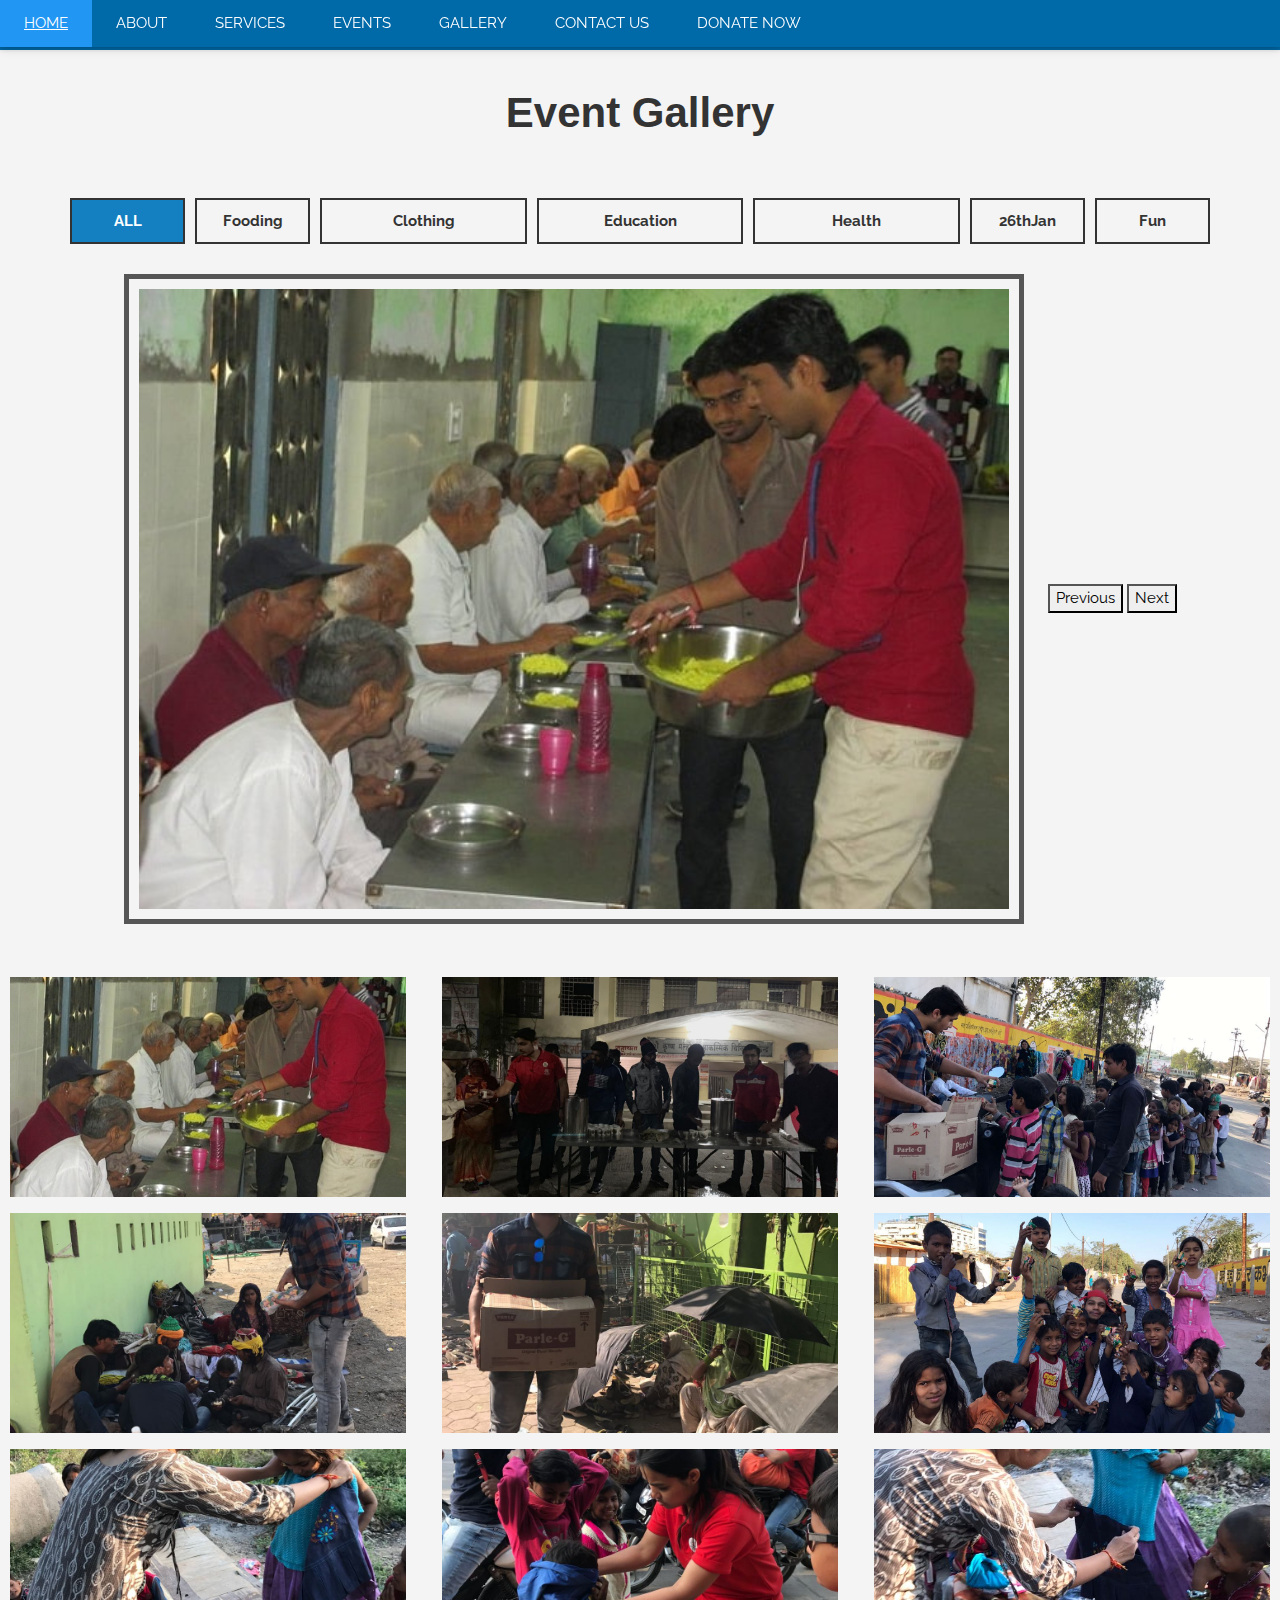
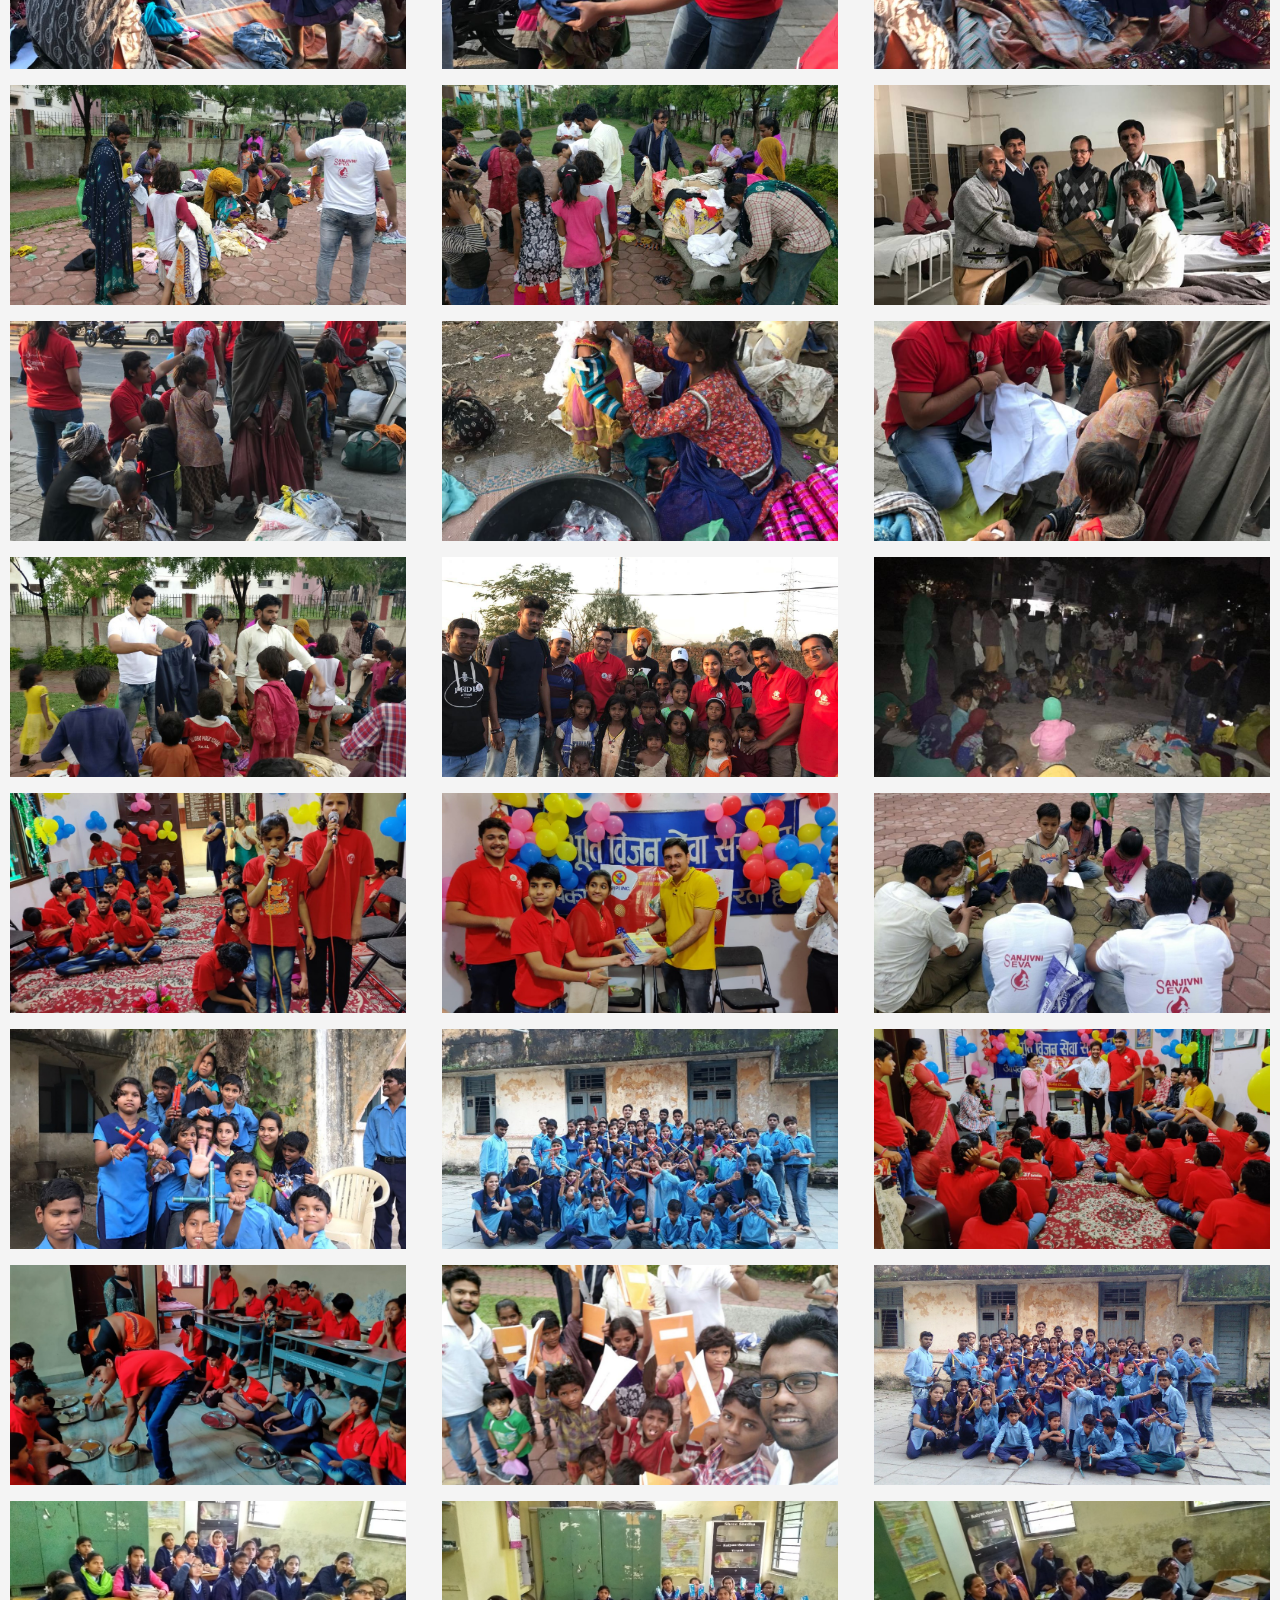
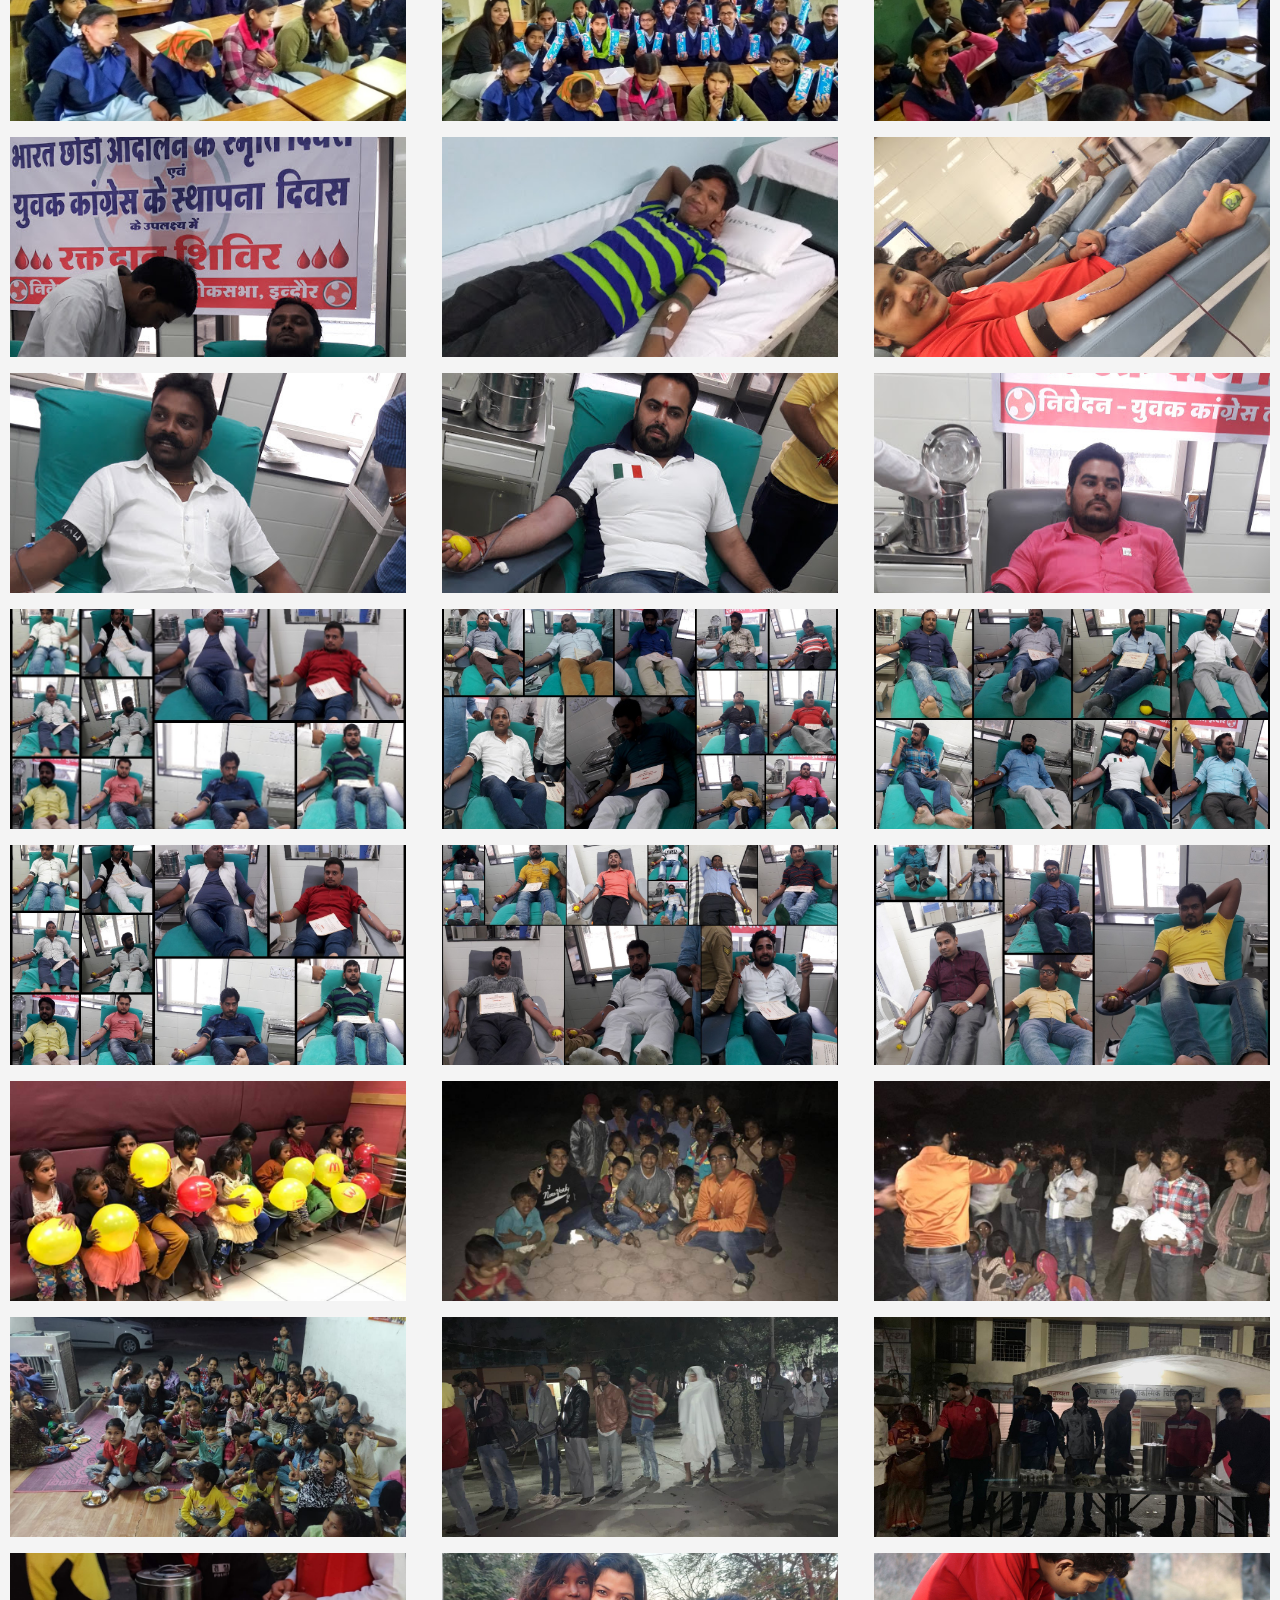
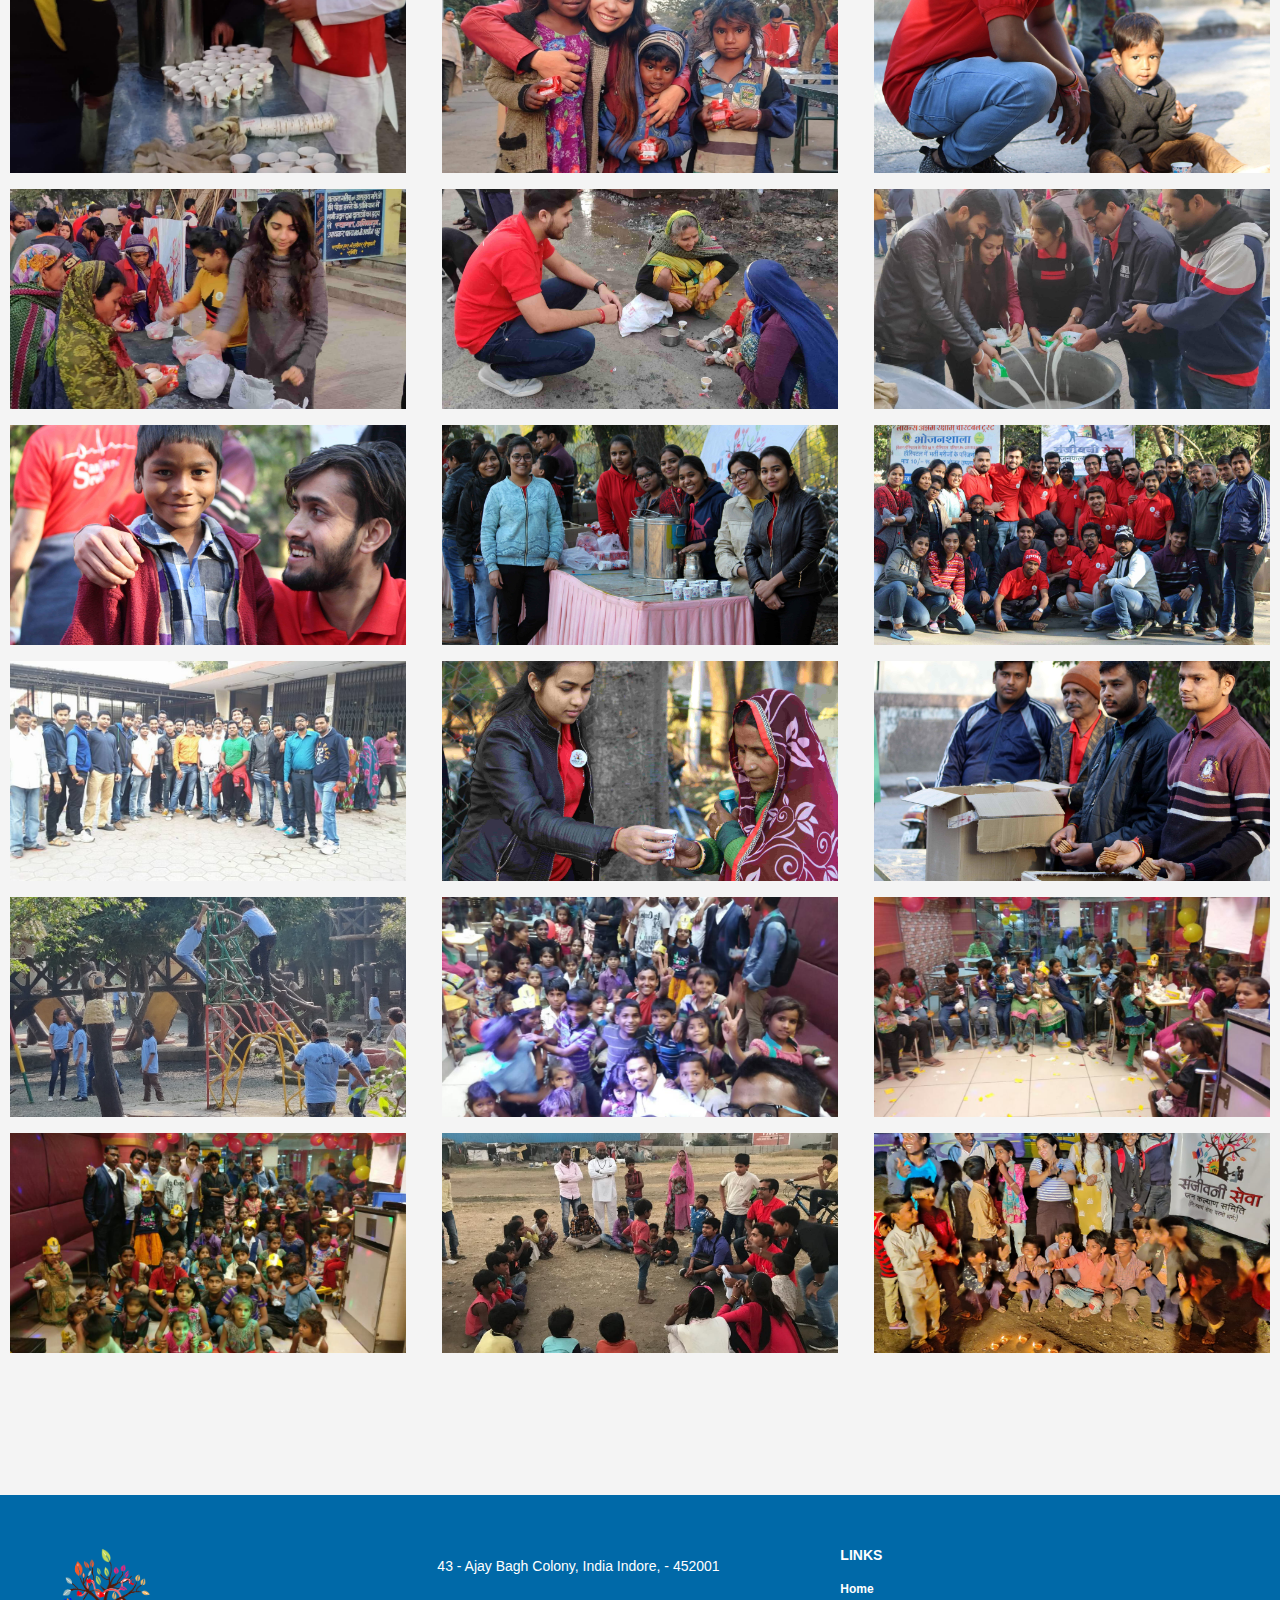
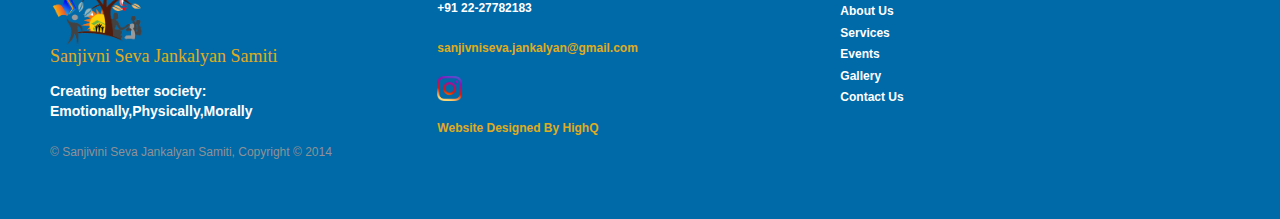
==== commit a5cb38b4: "Add files via upload" ====
--- a/gallery.html
+++ b/gallery.html
@@ -42,15 +42,15 @@
   <!-- Navbar -->
 <div class="w3-top">
   <div class="w3-bar w3-#0069a8 w3-card">
-    <a class="w3-bar-item w3-button w3-padding-large w3-hide-medium w3-hide-large w3-right " href="javascript:void(0)" onclick="myFunction()" title="Toggle Navigation Menu">Menu</a>
-    <a href="index.html" class="w3-bar-item w3-button w3-padding-large">HOME</a>
-    <a href="#about" class="w3-bar-item w3-button w3-padding-large w3-hide-small">ABOUT</a>
-    <a href="#services" class="w3-bar-item w3-button w3-padding-large w3-hide-small">SERVICES</a>
-    <a href="#events" class="w3-bar-item w3-button w3-padding-large w3-hide-small">EVENTS</a>
-      <a href="gallery.html" class="w3-bar-item w3-button w3-padding-large w3-hide-small">GALLERY</a>
-    <a href="#contactus" class="w3-bar-item w3-button w3-padding-large w3-hide-small">CONTACT US</a>
-    
-   <a href="http://api.whatsapp.com/send?phone=91 9039429389&text=Hey!%20I%20want%20to%20donate%20to%20Sanjivini%20Seva." class="w3-bar-item w3-button w3-padding-large w3-hide-small">DONATE NOW</a> 
+    <a class="w3-bar-item w3-button w3-padding-large w3-hide-medium w3-hide-large w3-right w3-hover-blue" href="javascript:void(0)" onclick="myFunction()" title="Toggle Navigation Menu">Menu</a>
+    <a href="index.html" class="w3-bar-item w3-button w3-padding-large w3-hover-blue">HOME</a>
+    <a href="index.html#about" class="w3-bar-item w3-button w3-padding-large w3-hide-small w3-hover-blue">ABOUT</a>
+    <a href="index.html#services" class="w3-bar-item w3-button w3-padding-large w3-hide-small w3-hover-blue">SERVICES</a>
+    <a href="index.html#events" class="w3-bar-item w3-button w3-padding-large w3-hide-small w3-hover-blue">EVENTS</a>
+      <a href="gallery.html" class="w3-bar-item w3-button w3-padding-large w3-hide-small w3-hover-blue">GALLERY</a>
+    <a href="index.html#contactus" class="w3-bar-item w3-button w3-padding-large w3-hide-small w3-hover-blue">CONTACT US</a>
+    
+   <a href="http://api.whatsapp.com/send?phone=91 9039429389&text=Hey!%20I%20want%20to%20donate%20to%20Sanjivini%20Seva." class="w3-bar-item w3-button w3-padding-large w3-hide-small w3-hover-blue">DONATE NOW</a> 
     
     </div>
  
@@ -59,11 +59,11 @@
 
 <!-- Navbar on small screens (remove the onclick attribute if you want the navbar to always show on top of the content when clicking on the links) -->
 <div id="navDemo" class="w3-bar-block w3-black w3-hide w3-hide-large w3-hide-medium w3-top" style="margin-top:46px">
-  <a href="#about" class="w3-bar-item w3-button w3-padding-large" onclick="myFunction()">ABOUT</a>
-  <a href="#services" class="w3-bar-item w3-button w3-padding-large" onclick="myFunction()">SERVICES</a>
-  <a href="#events" class="w3-bar-item w3-button w3-padding-large" onclick="myFunction()">EVENTS</a>
+  <a href="index.html#about" class="w3-bar-item w3-button w3-padding-large" onclick="myFunction()">ABOUT</a>
+  <a href="index.html#services" class="w3-bar-item w3-button w3-padding-large" onclick="myFunction()">SERVICES</a>
+  <a href="index.html#events" class="w3-bar-item w3-button w3-padding-large" onclick="myFunction()">EVENTS</a>
   <a href="gallery.html" class="w3-bar-item w3-button w3-padding-large" onclick="myFunction()">GALLERY</a>
-  <a href="#contactus" class="w3-bar-item w3-button w3-padding-large" onclick="myFunction()">CONTACT US</a>
+  <a href="index.html#contactus" class="w3-bar-item w3-button w3-padding-large" onclick="myFunction()">CONTACT US</a>
   <a href="http://api.whatsapp.com/send?phone=91 9039429389&text=Hey!%20I%20want%20to%20donate%20to%20Sanjivini%20Seva." class="w3-bar-item w3-button w3-padding-large" onclick="myFunction()">DONATE NOW</a>
 </div>
 </div> 
--- a/css/style.css
+++ b/css/style.css
@@ -72,6 +72,14 @@
 
 .nav a{
 				color:white;
+				}
+				
+		
+.nav a:hover {
+  background-color:	#009dff;
+}
+a:hover{
+				background-color:	#009dff;
 				}
 
 /* Showcase */
@@ -205,90 +213,20 @@
 
 
 /* Events Page */
-
-
-*,
-*::before,
-*::after {
-  box-sizing: border-box;
-}
-
-.events{
-		background-color: #ecf9ff;
-  max-width: 1200px;
-  margin: 0 auto;
-  font-weight: 400;
-  letter-spacing: 0;
-  padding: 1rem;
-}
-
-.events h1
-{
-	text-align:center;
+#events
+{
+				margin-top:40px;
+				}
+#events h1,h2,h3,h4,h5,h6 {color:;}
+#events h1
+{
+   	text-align:center;
 				color:#0069a8;
 				padding-top:40px;
 				font-size:3rem;
-}
-.events img {
-  height:180px;
- 
-  width:285px;
-  vertical-align: middle;
-  object-fit:cover;
-}
-
-.cards {
-  display: flex;
-  flex-wrap: wrap;
-  list-style: none;
-  margin: 0;
-  padding: 0;
-}
-
-.cards_item {
-  display: flex;
-  padding: 1rem;
-}
-
-@media (min-width: 40rem) {
-  .cards_item {
-    width: 50%;
-  }
-}
-
-@media (min-width: 56rem) {
-  .cards_item {
-    width: 33.3333%;
-  }
-}
-
-.card {
-  background: linear-gradient(to bottom left, #f2f2f2 90%);
-}
-  border-radius: 0.25rem;
-   box-shadow: 0 4px 8px 0 rgba(0, 0, 0, 0.4);
-  display: flex;
-  flex-direction: column;
-  overflow: hidden;
-}
-
-.card_content {
-  padding: 1rem;
-  }
-.card_title {
-  color: #black;
-  text-transform: capitalize;
-  margin-top:12px;
-}
-
-.card_text {
-  color: #black;
-  font-size: 0.875rem;
-  line-height: 1.5;
-  margin-bottom: 1.25rem;    
-  
-  margin: 2px 2px 2px 2px;
-}
+				margin-top:5px;
+}
+
 
 /*Contact Us */
 
@@ -541,7 +479,7 @@
     margin-top:5px;
     font-size:30px;
   }
-  .about h1, .contactus h1, .services h1,.events h1{font-size:30px;}
+  .about h1, .contactus h1, .services h1,#events h1{font-size:35px;}
   .services h3{font-size:23px;}
   .contactus h5{font-size:16px;}
   
--- a/css/gallerystyle.css
+++ b/css/gallerystyle.css
@@ -76,7 +76,19 @@
     margin-bottom:10px;  
 }
 
-
+.bigimg
+{
+width:100%;
+margin: 20px;
+padding:10px;
+max-width:900px;
+height:650px;
+border: 5px solid #555;
+}
+.slider
+{
+margin-bottom:40px;
+}
 
 
 @media (max-width: 767px){
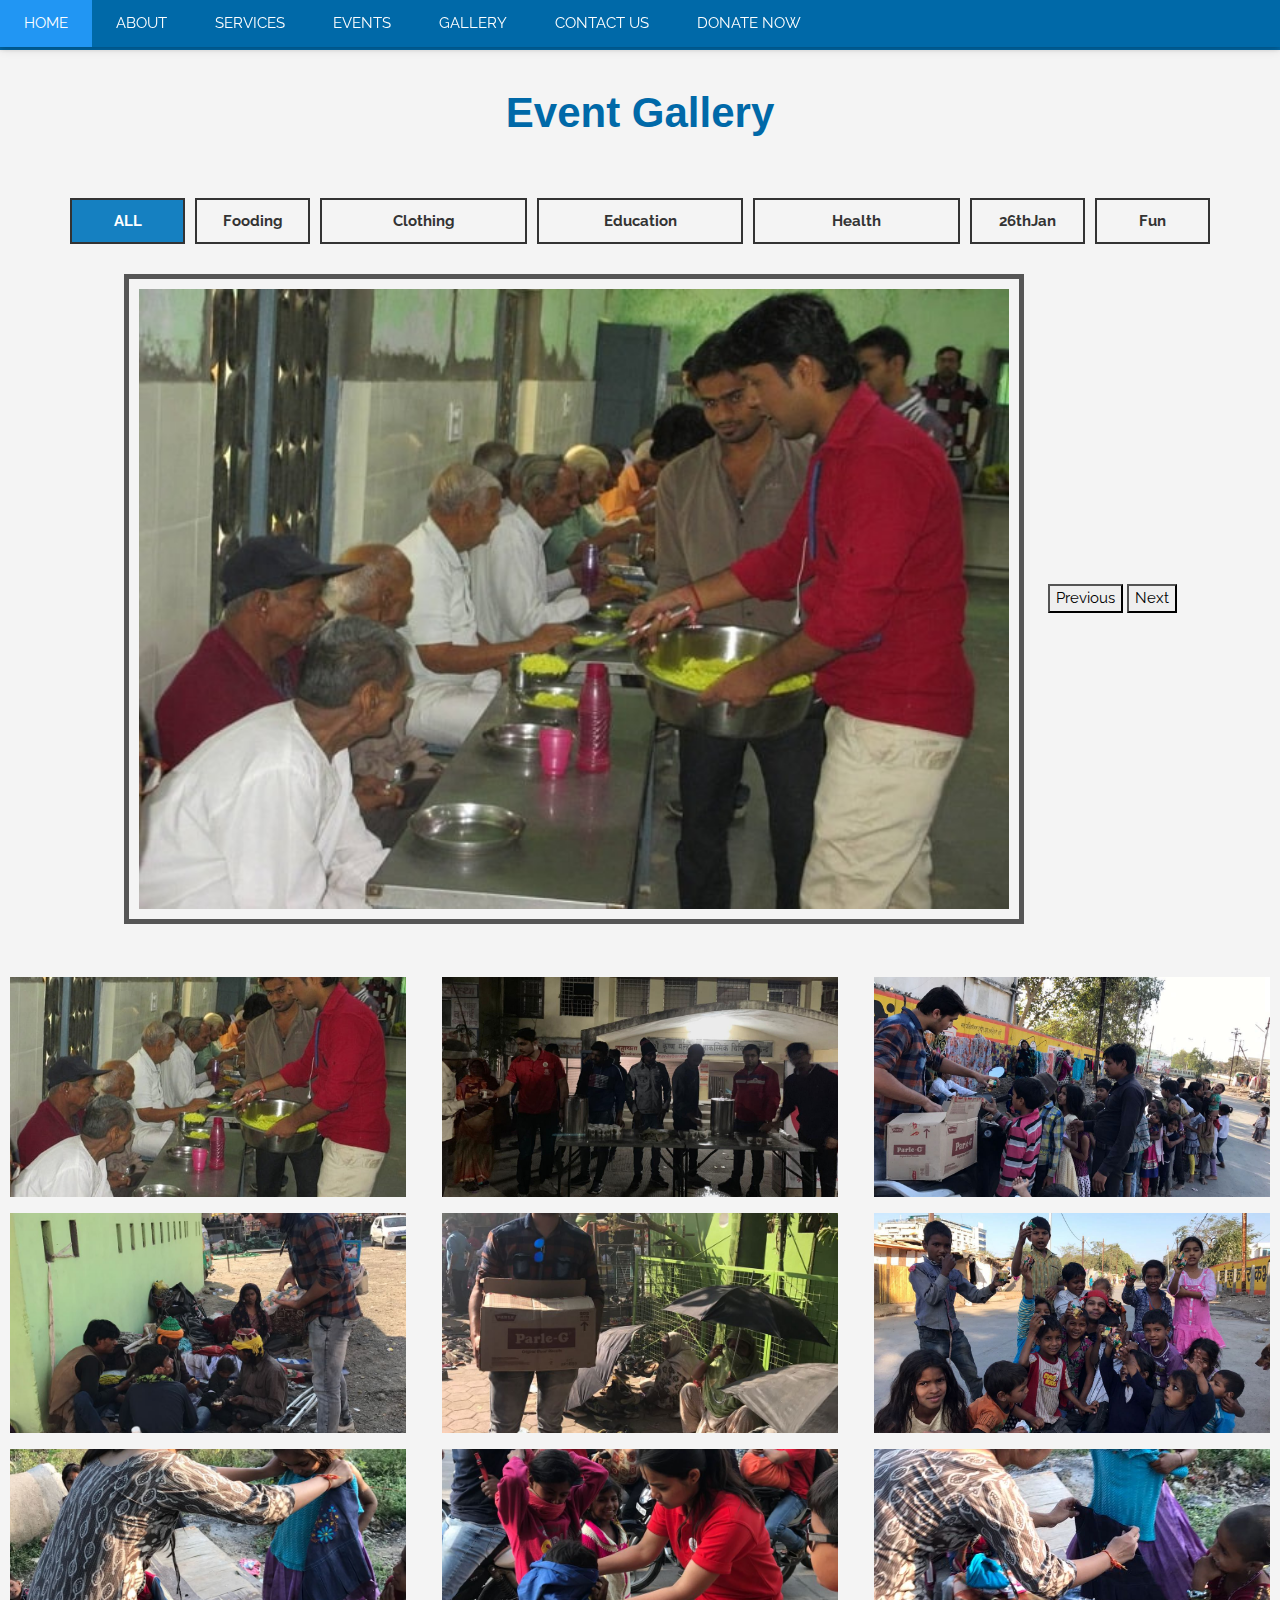
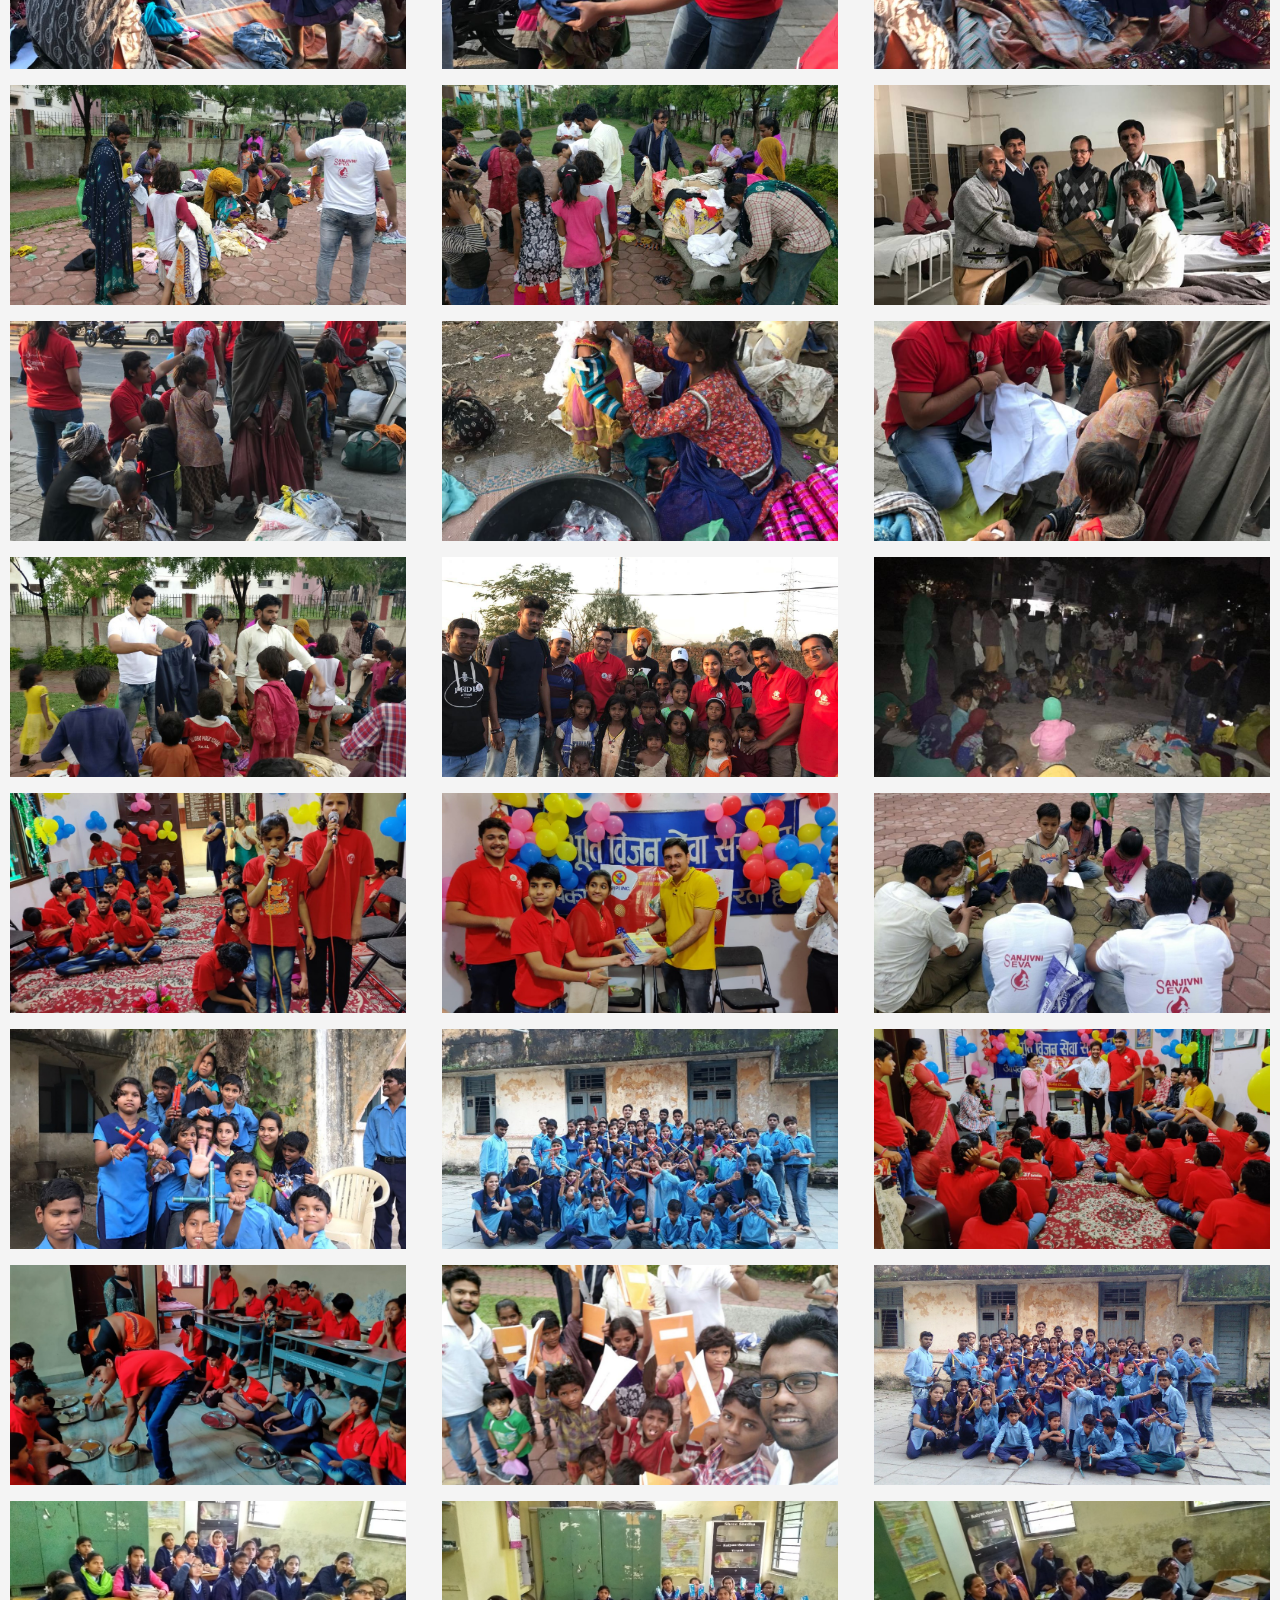
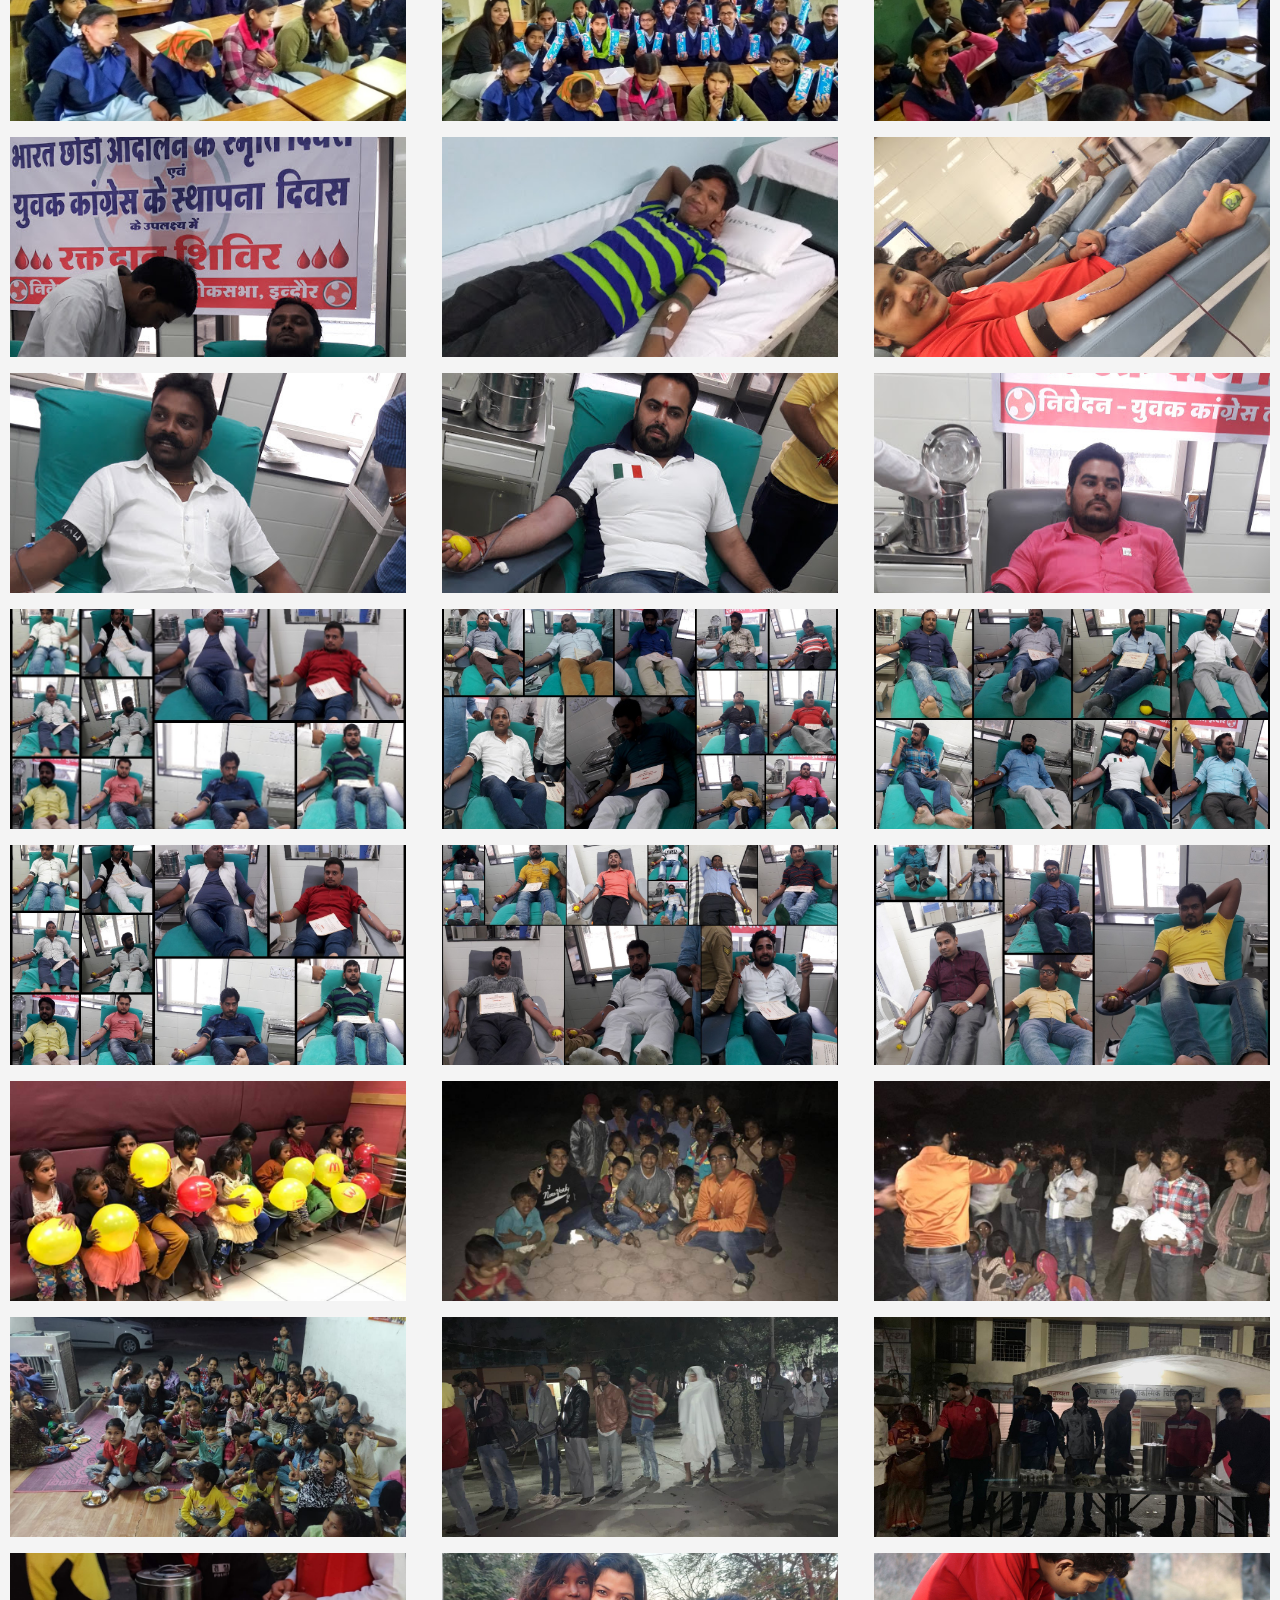
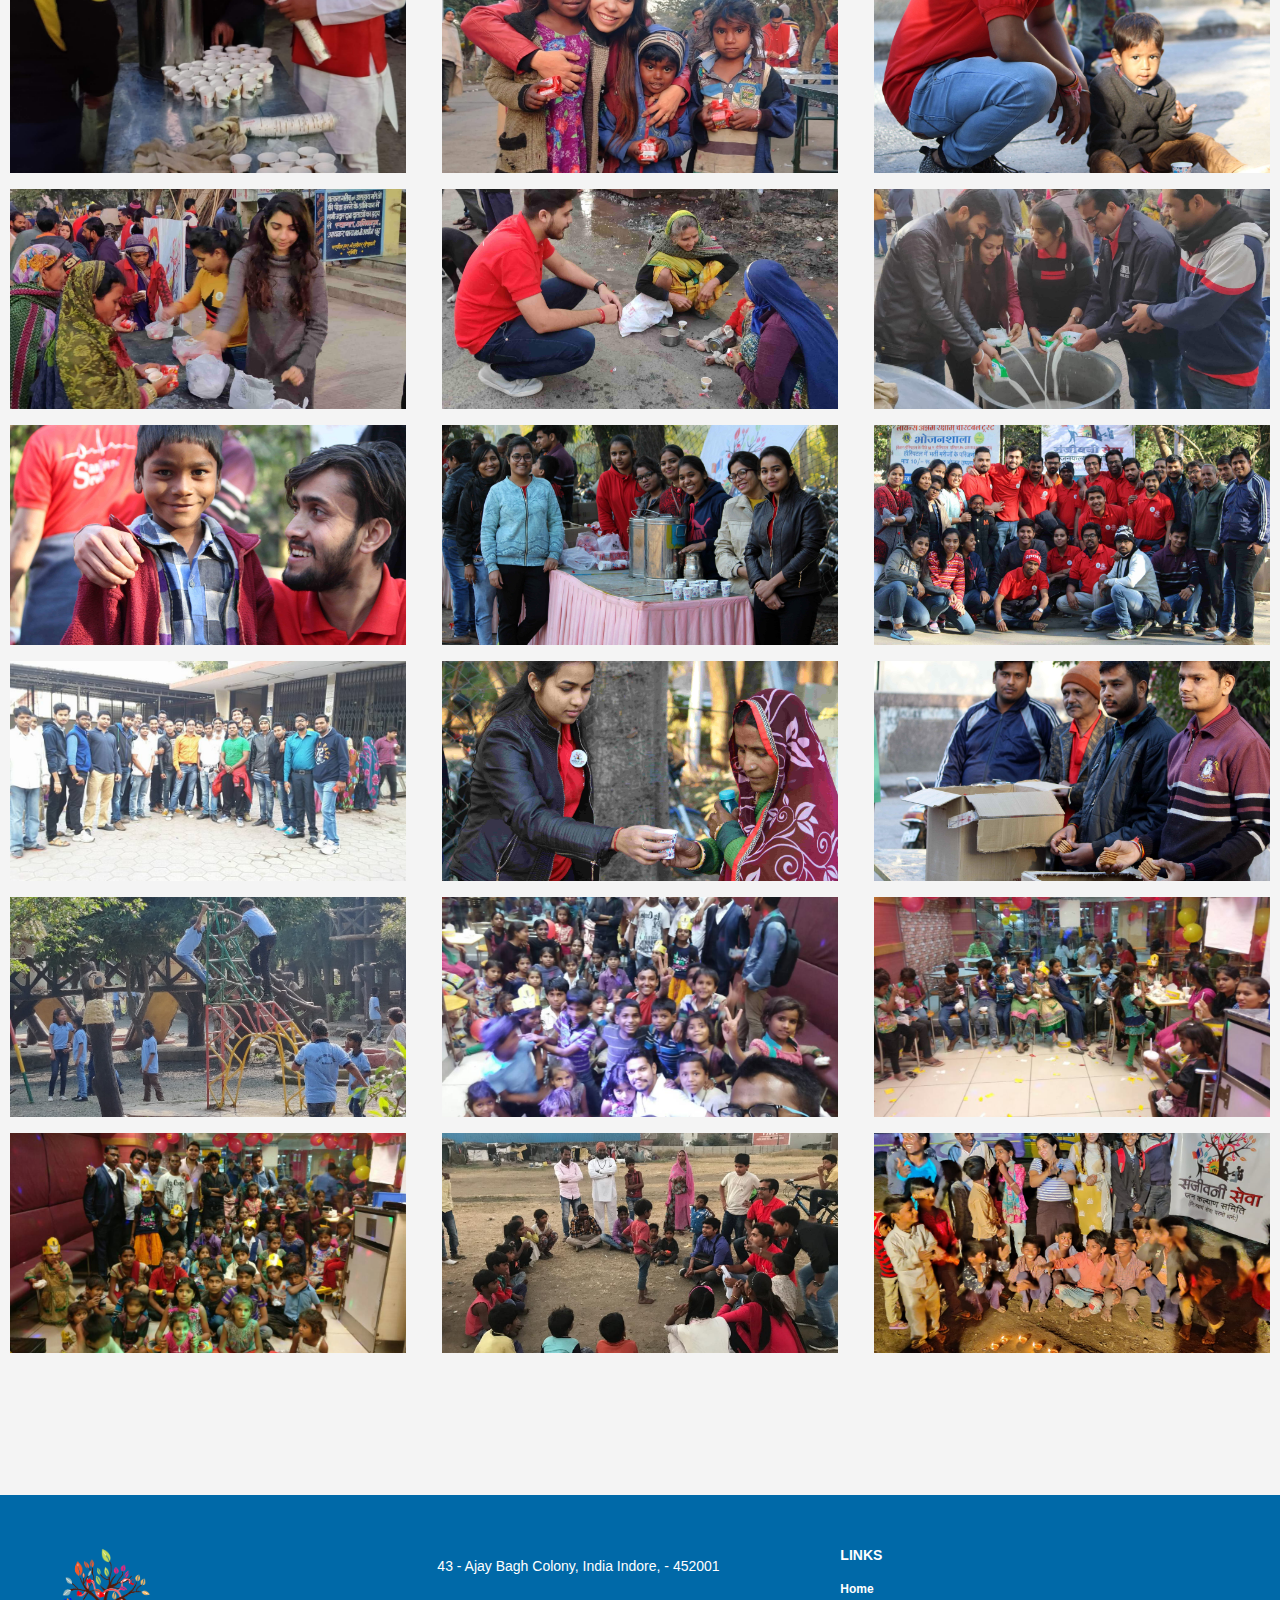
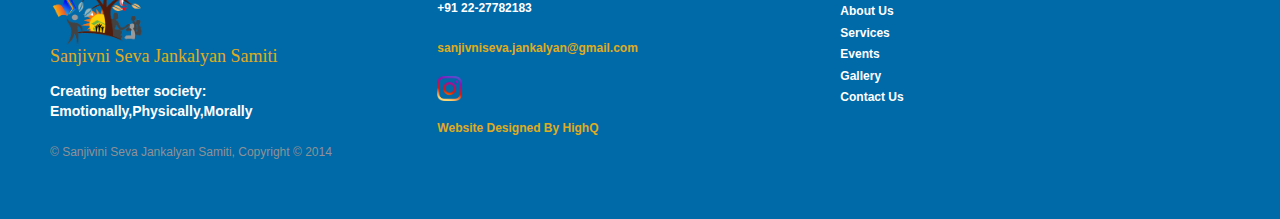
==== commit b59fb5e9: "Update gallery.html" ====
--- a/gallery.html
+++ b/gallery.html
@@ -13,7 +13,7 @@
     <link rel="stylesheet" href="./css/style.css">
     <link rel="stylesheet" href="./css/gallerystyle.css">
      	<!-- import jQuery -->
-		<script src="http://code.jquery.com/jquery-1.11.3.min.js"></script>
+		<script src="https://code.jquery.com/jquery-1.11.3.min.js"></script>
     
 <style>
 
--- a/css/style.css
+++ b/css/style.css
@@ -67,6 +67,7 @@
   background-color: #0069a8;
   position: fixed;
   z-index:1;
+  text-decoration:none;
  
 }
 
@@ -75,13 +76,8 @@
 				}
 				
 		
-.nav a:hover {
-  background-color:	#009dff;
-}
-a:hover{
-				background-color:	#009dff;
-				}
-
+.w3-top a
+{text-decoration:blink;}
 /* Showcase */
 .showcase{
   min-height:400px;
@@ -479,7 +475,7 @@
     margin-top:5px;
     font-size:30px;
   }
-  .about h1, .contactus h1, .services h1,#events h1{font-size:35px;}
+  .about h1, .contactus h1, .services h1, .gallery h1 #events h1{font-size:35px;}
   .services h3{font-size:23px;}
   .contactus h5{font-size:16px;}
   
--- a/css/gallerystyle.css
+++ b/css/gallerystyle.css
@@ -89,7 +89,8 @@
 {
 margin-bottom:40px;
 }
-
+.container h1
+{color:#0069a8; }
 
 @media (max-width: 767px){
     .main .container-fluid img{
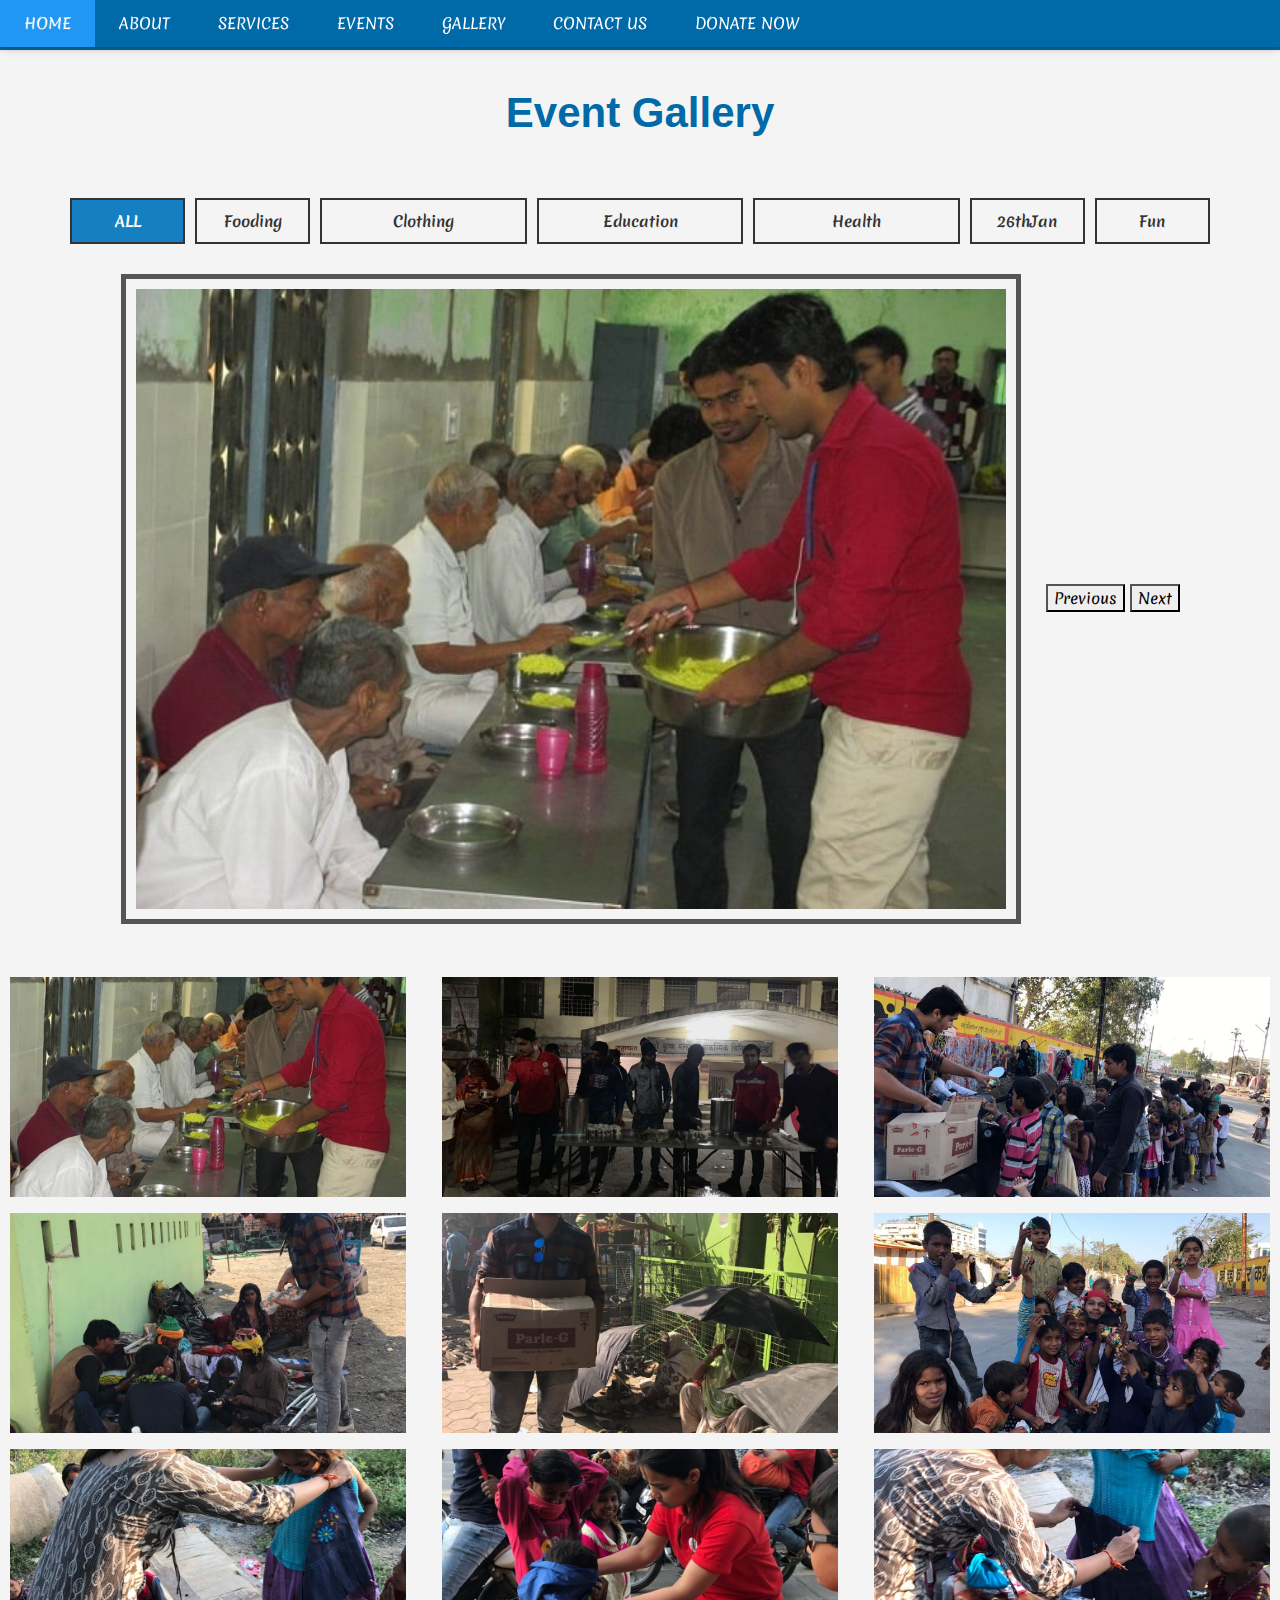
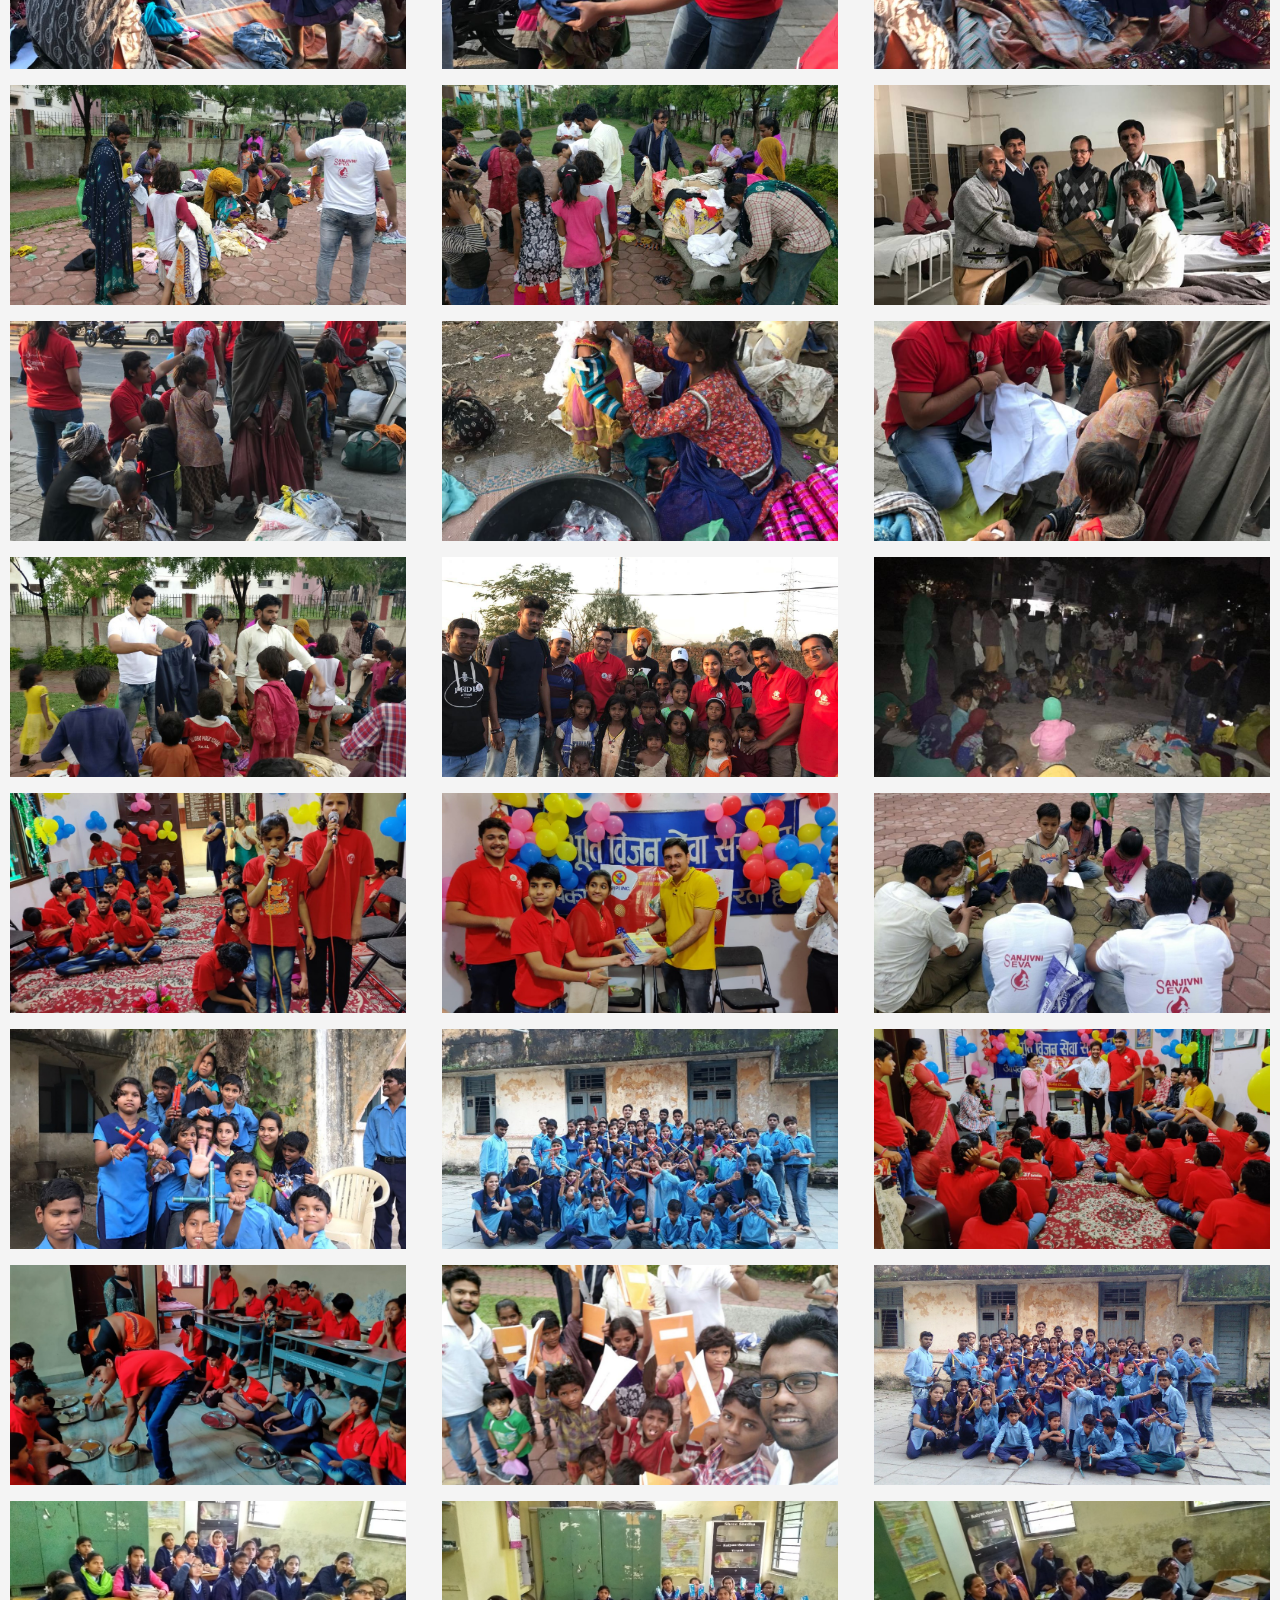
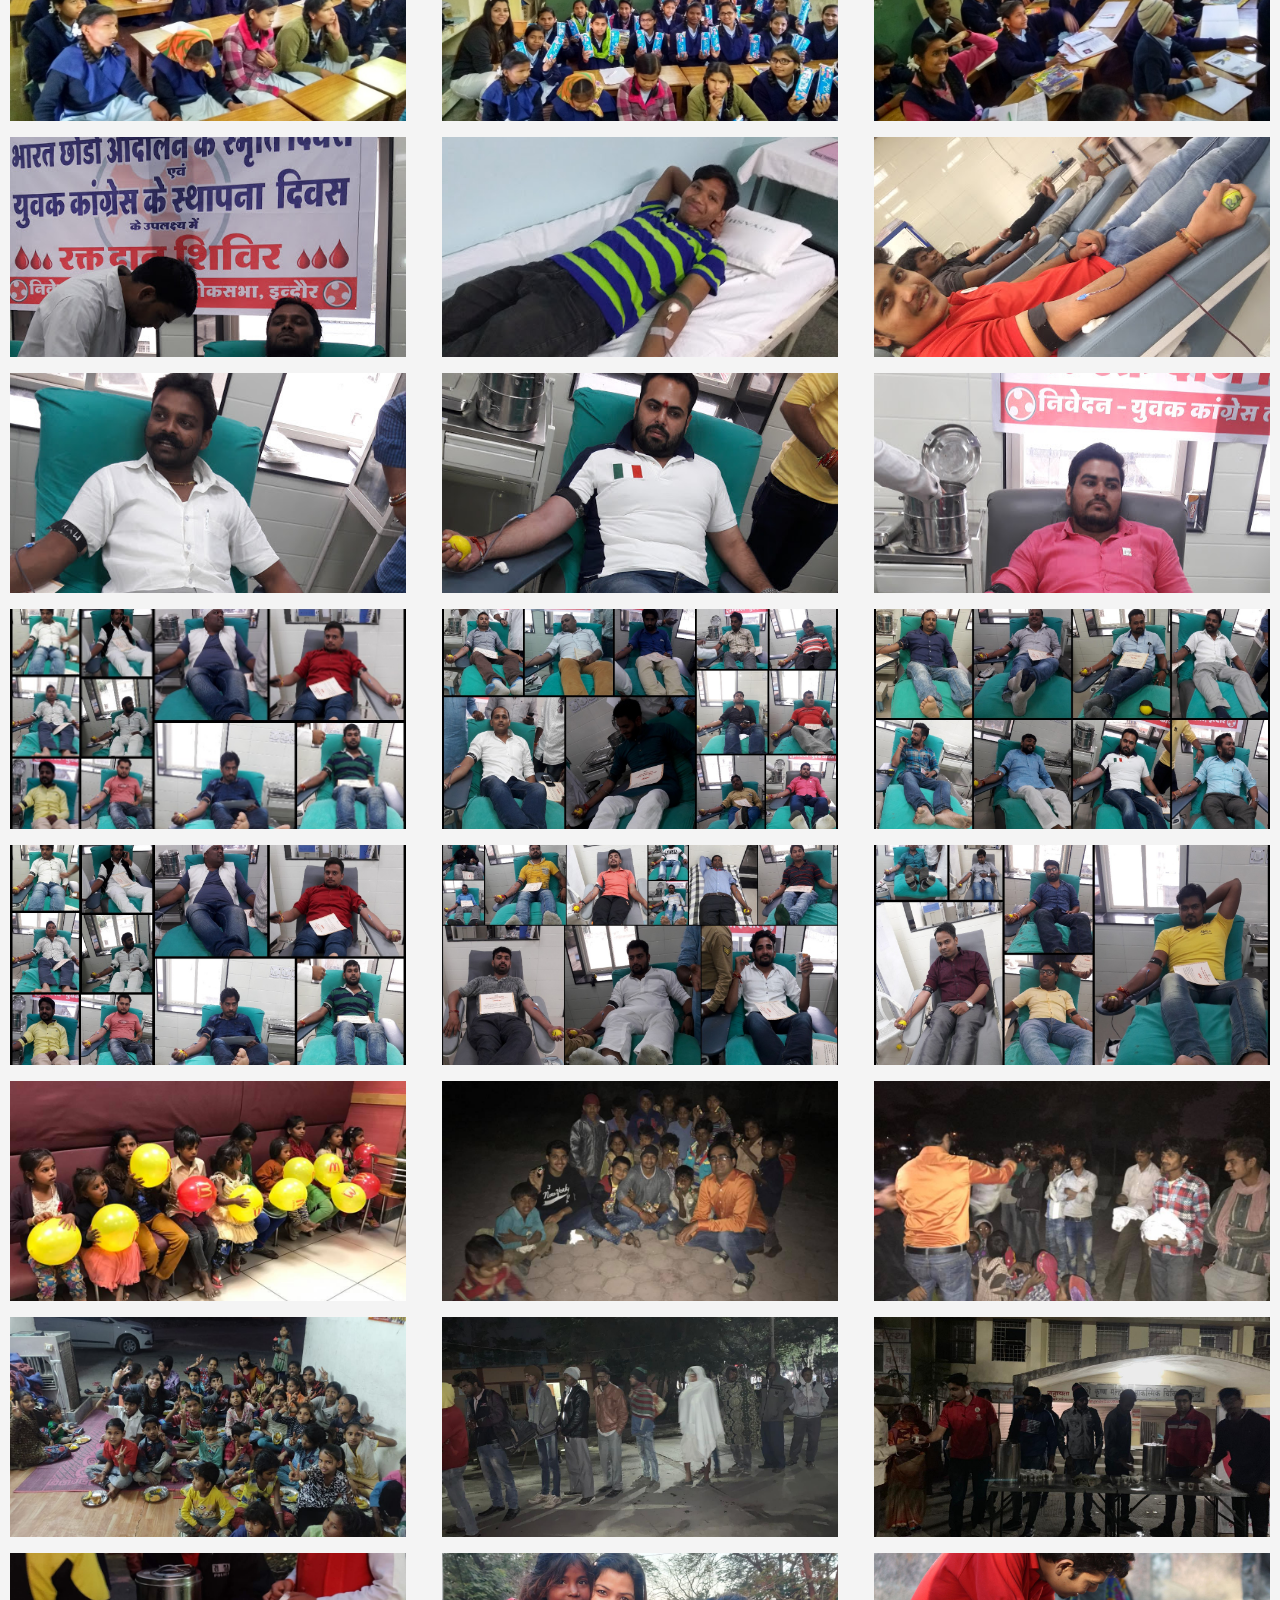
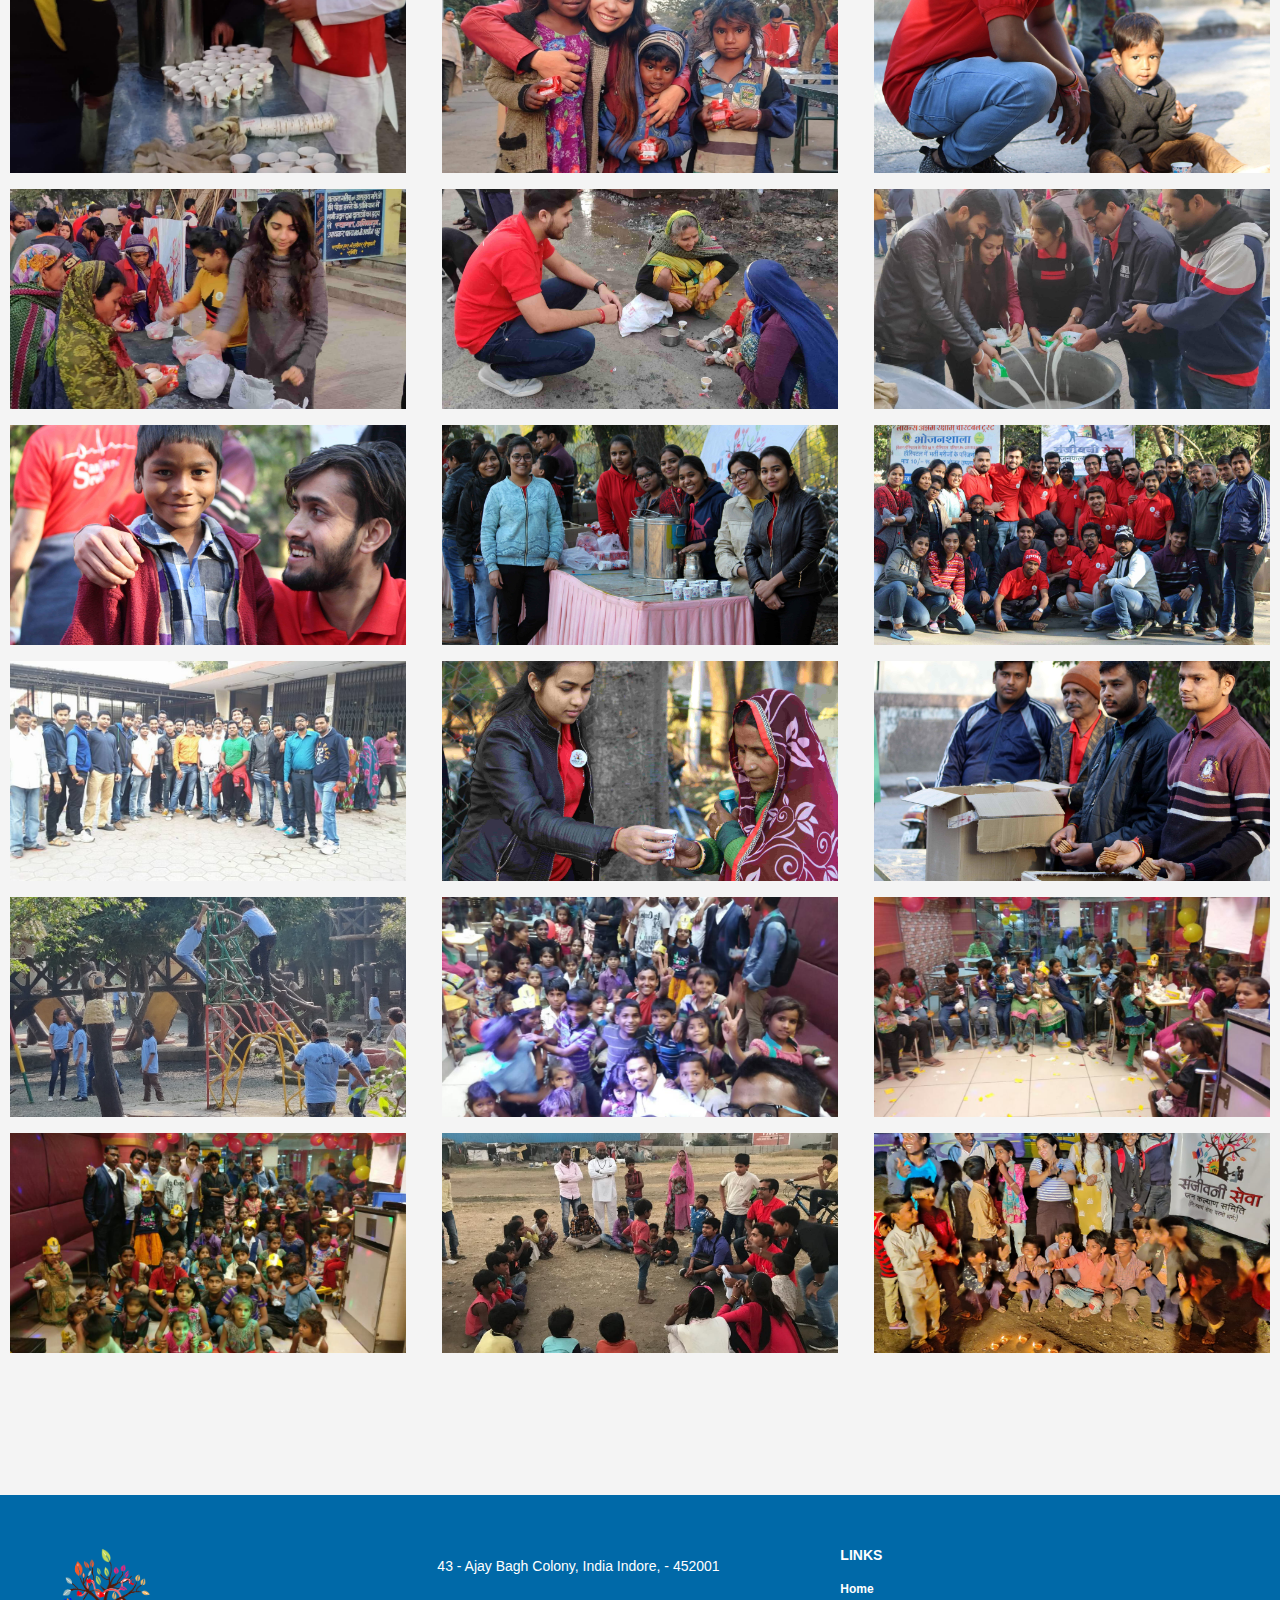
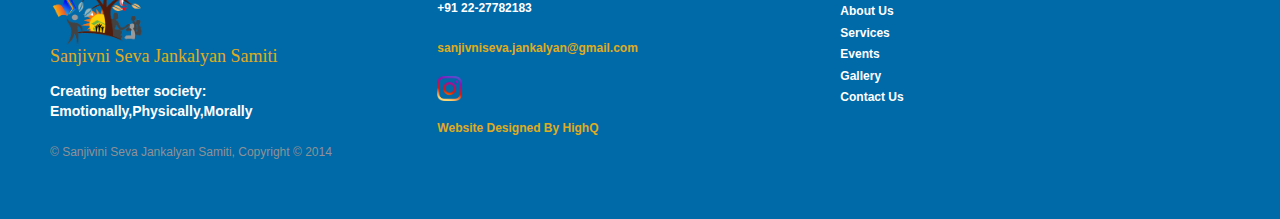
==== commit cbf42354: "Update gallery.html" ====
--- a/gallery.html
+++ b/gallery.html
@@ -12,6 +12,8 @@
     <link rel="stylesheet" href="./css/bootstrap.min.css">
     <link rel="stylesheet" href="./css/style.css">
     <link rel="stylesheet" href="./css/gallerystyle.css">
+	  <link href='https://fonts.googleapis.com/css?family=Merienda' rel='stylesheet'>	
+
      	<!-- import jQuery -->
 		<script src="https://code.jquery.com/jquery-1.11.3.min.js"></script>
     
--- a/css/style.css
+++ b/css/style.css
@@ -2,7 +2,7 @@
 
 body{
   font: 15px/1.5 Arial, Helvetica,sans-serif;
-  font-family:'Raleway';
+  font-family:'Merienda';
   background-color:#f4f4f4;
 }
 html, body { width: 100%; height: auto; margin: 0px; padding: 0px; overflow-x: hidden; }
@@ -78,6 +78,10 @@
 		
 .w3-top a
 {text-decoration:blink;}
+
+.active
+{font-weight:bold; background-color:blue;}
+	
 /* Showcase */
 .showcase{
   min-height:400px;
@@ -209,12 +213,12 @@
 
 
 /* Events Page */
-#events
+.events
 {
 				margin-top:40px;
 				}
-#events h1,h2,h3,h4,h5,h6 {color:;}
-#events h1
+.events h1,h2,h3,h4,h5,h6 {color:;}
+.events h1
 {
    	text-align:center;
 				color:#0069a8;
@@ -475,7 +479,7 @@
     margin-top:5px;
     font-size:30px;
   }
-  .about h1, .contactus h1, .services h1, .gallery h1 #events h1{font-size:35px;}
+  .about h1, .contactus h1, .services h1, .gallery h1, .events h1{font-size:32px;}
   .services h3{font-size:23px;}
   .contactus h5{font-size:16px;}
   
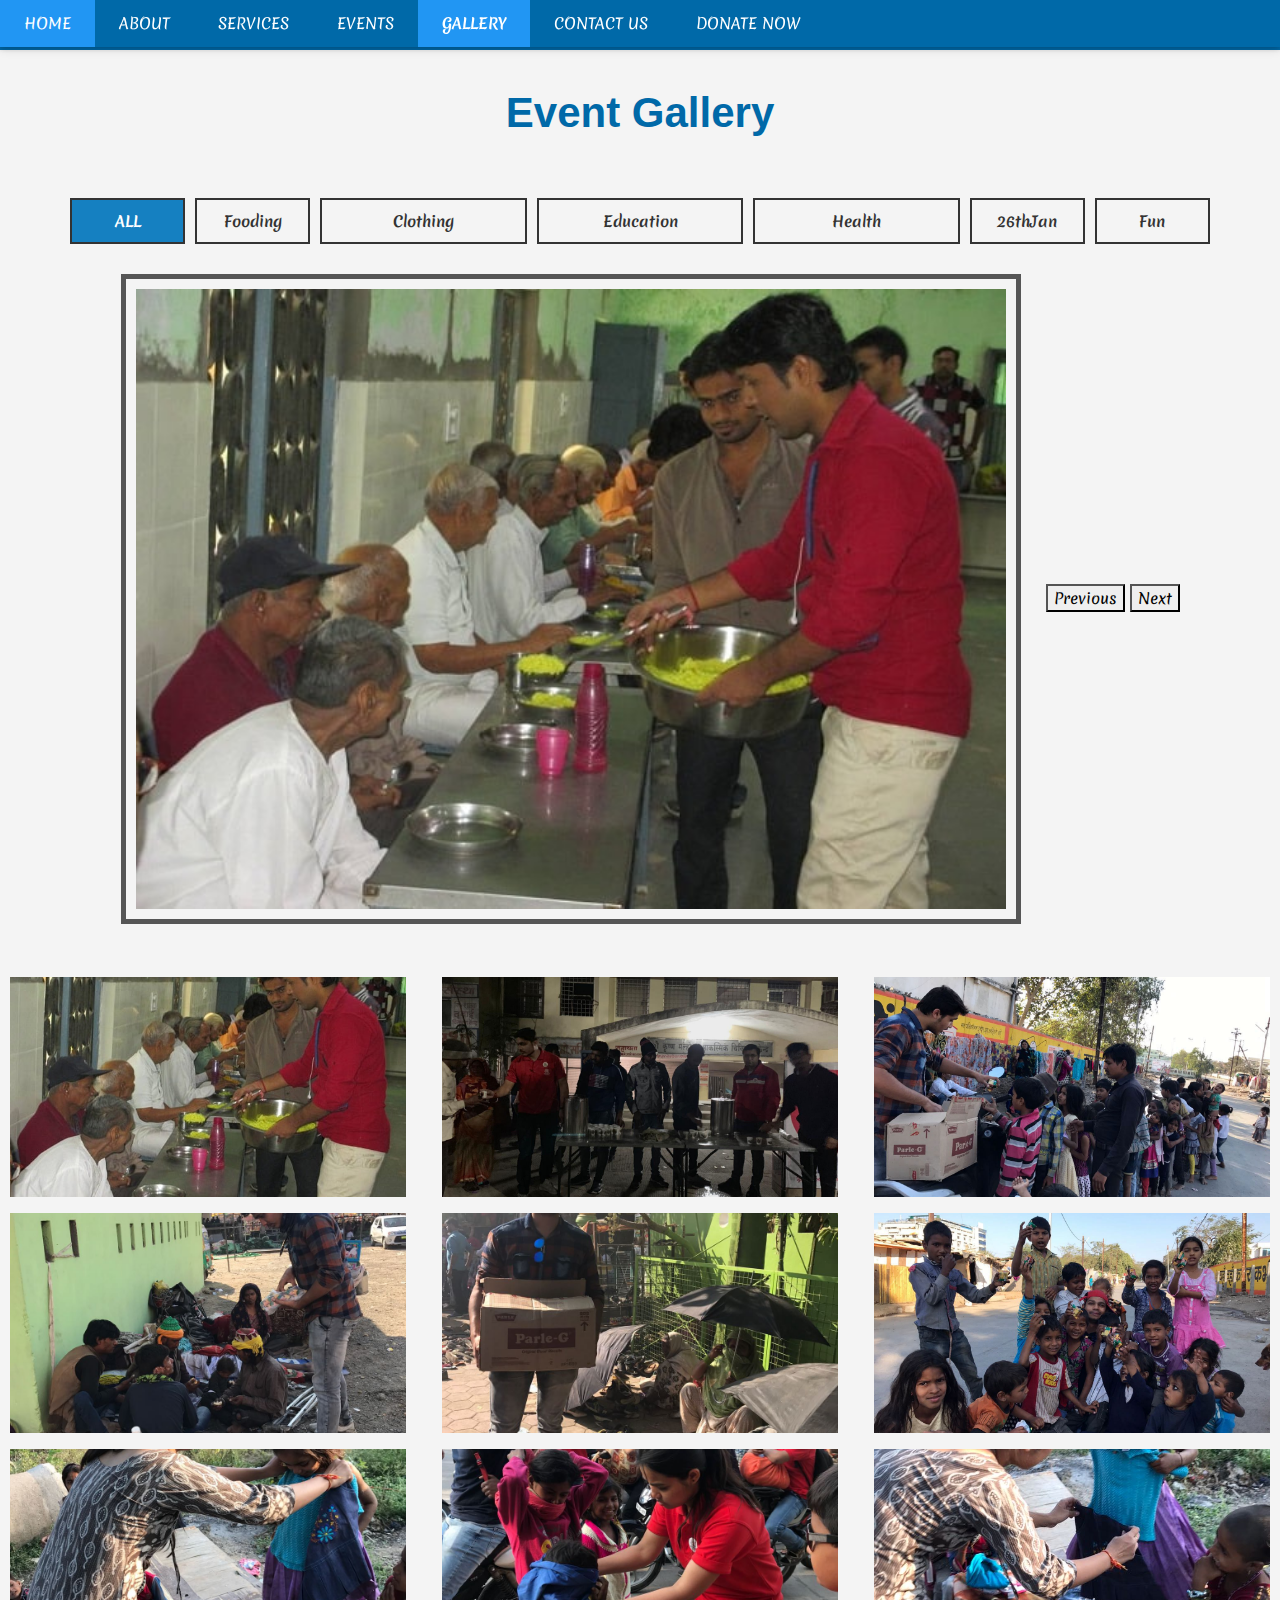
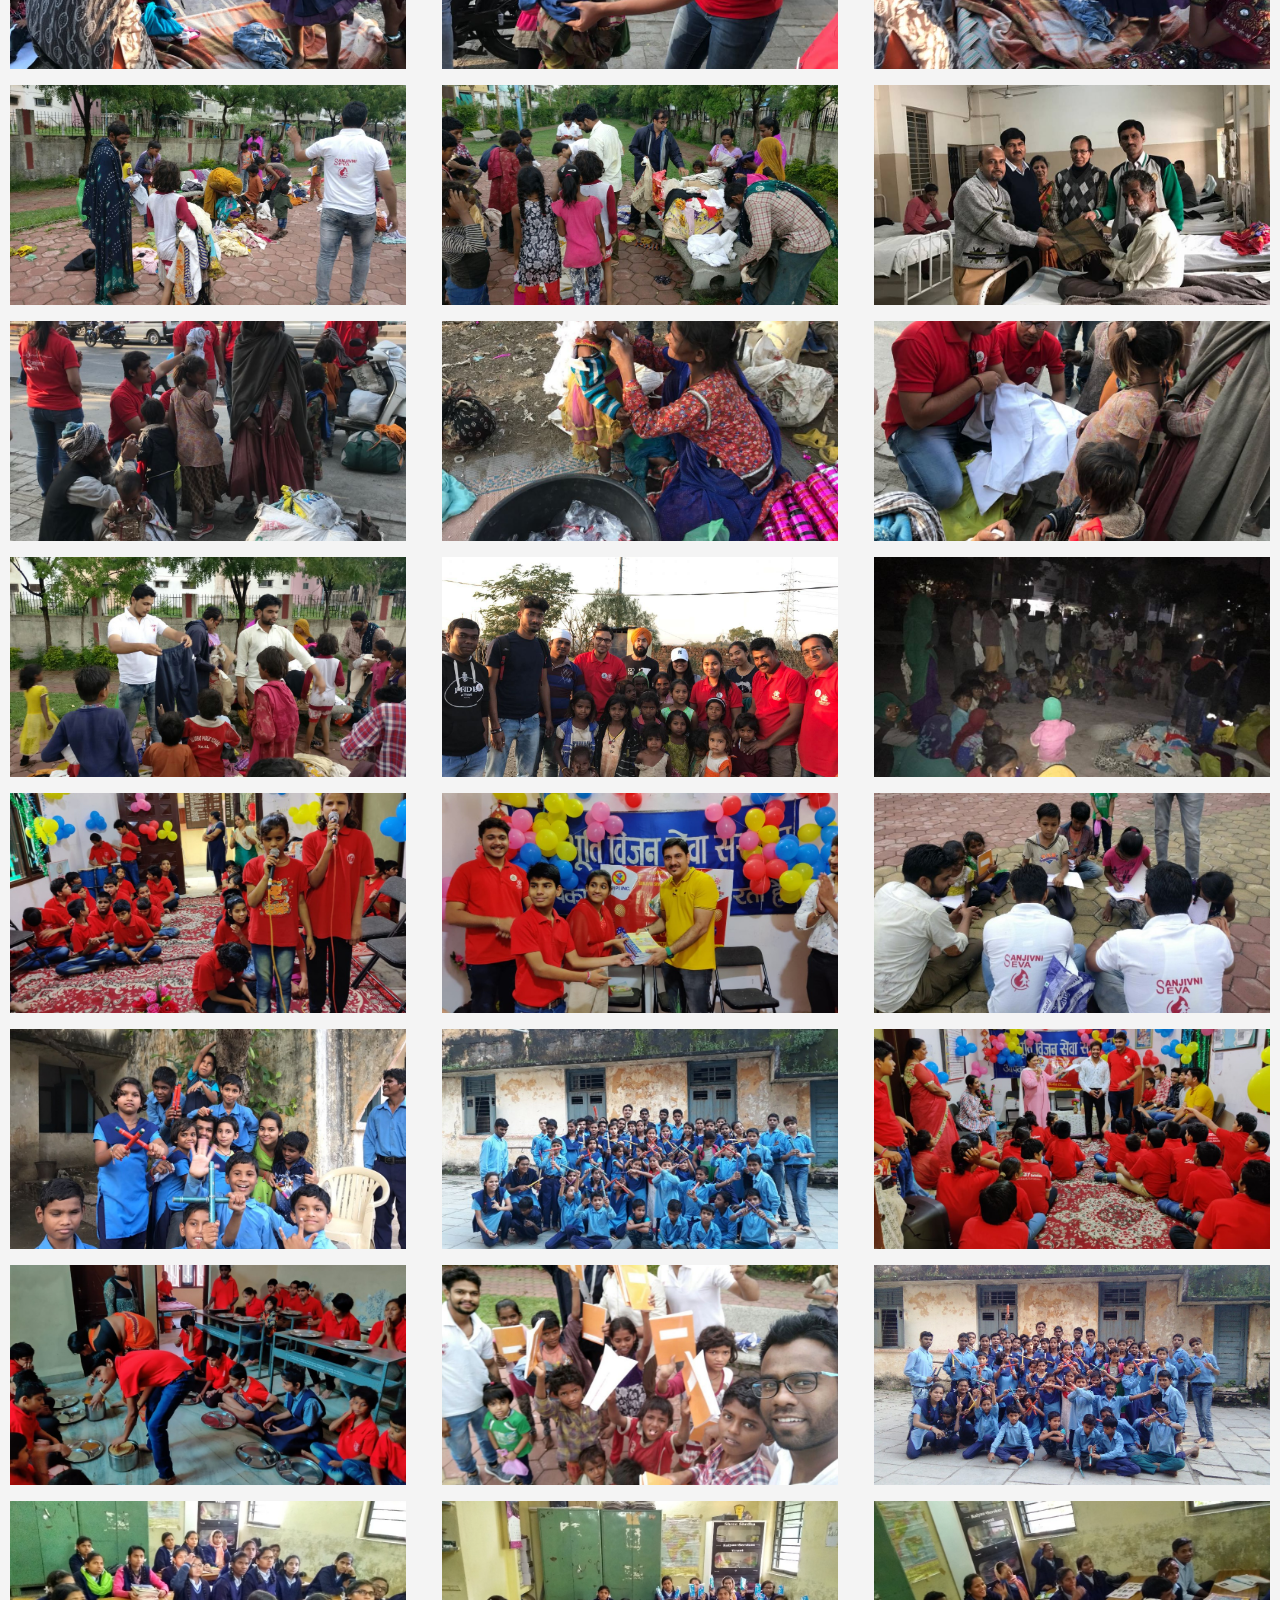
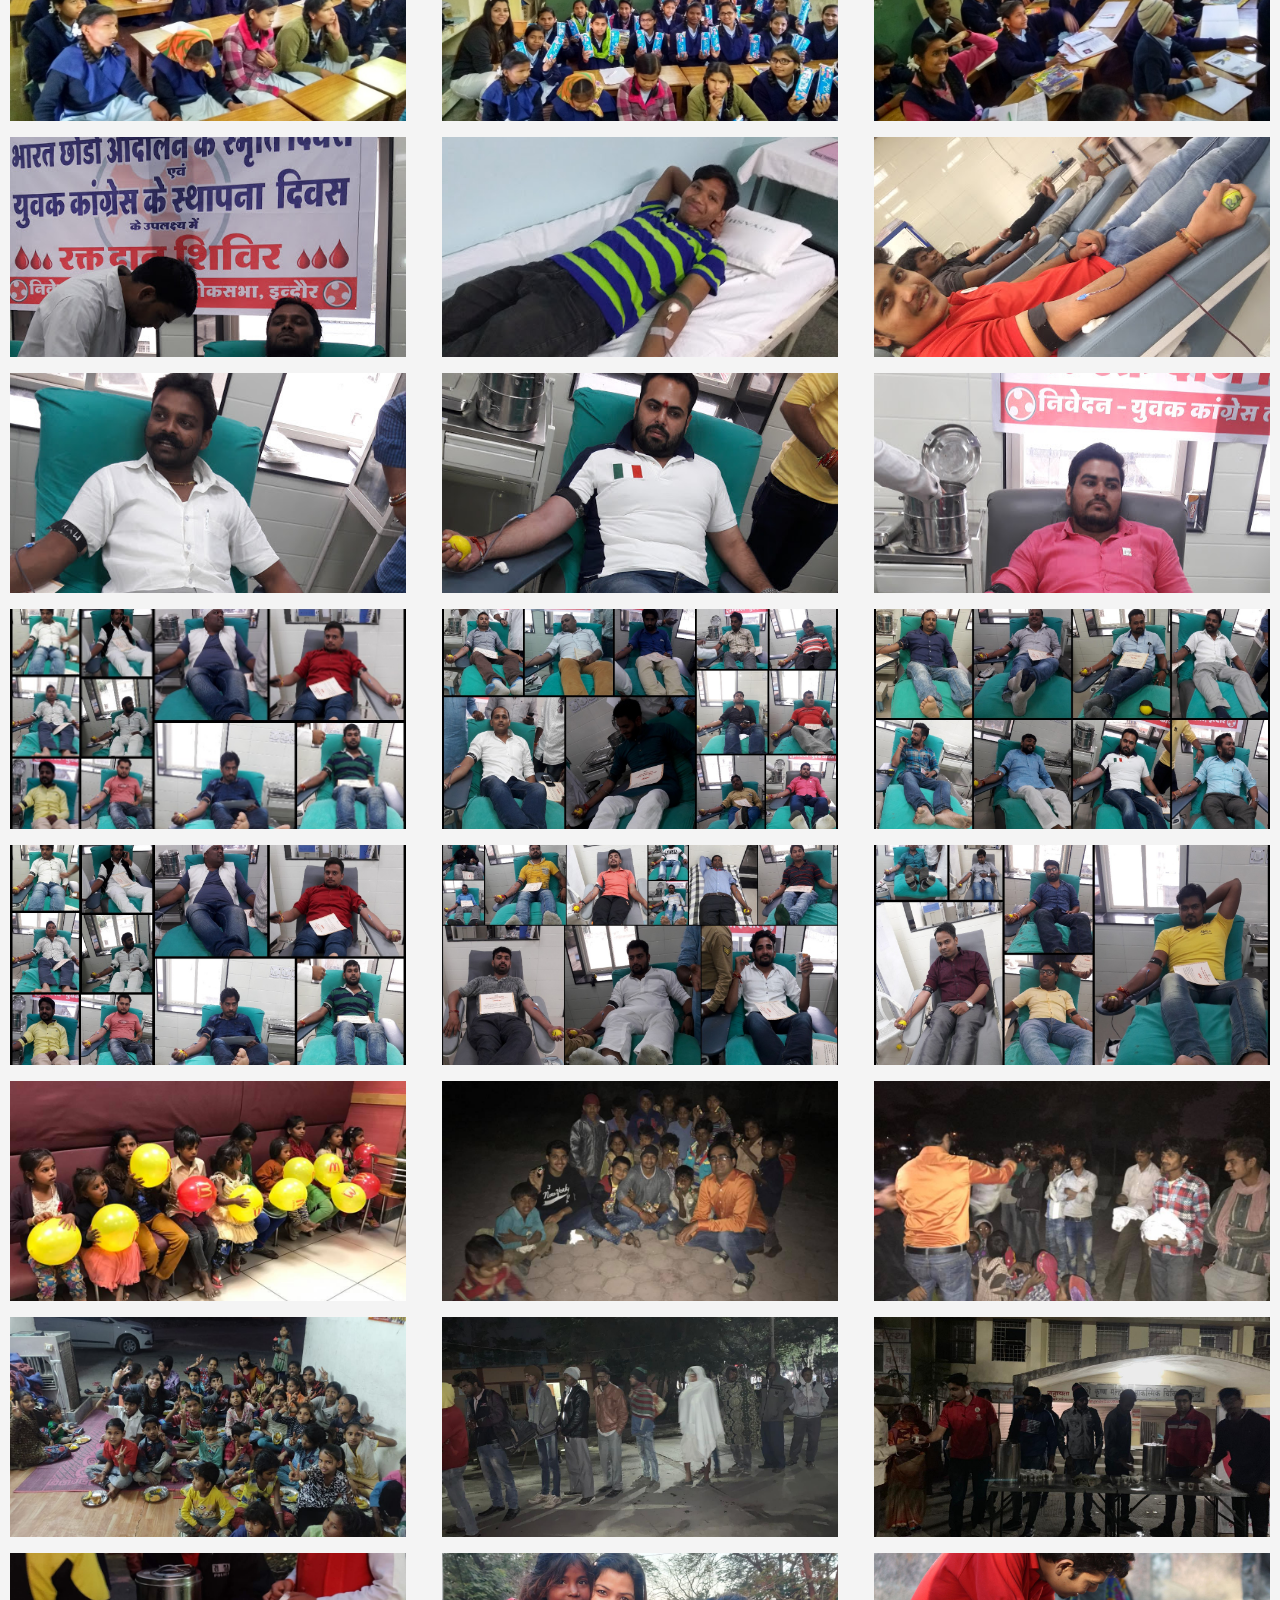
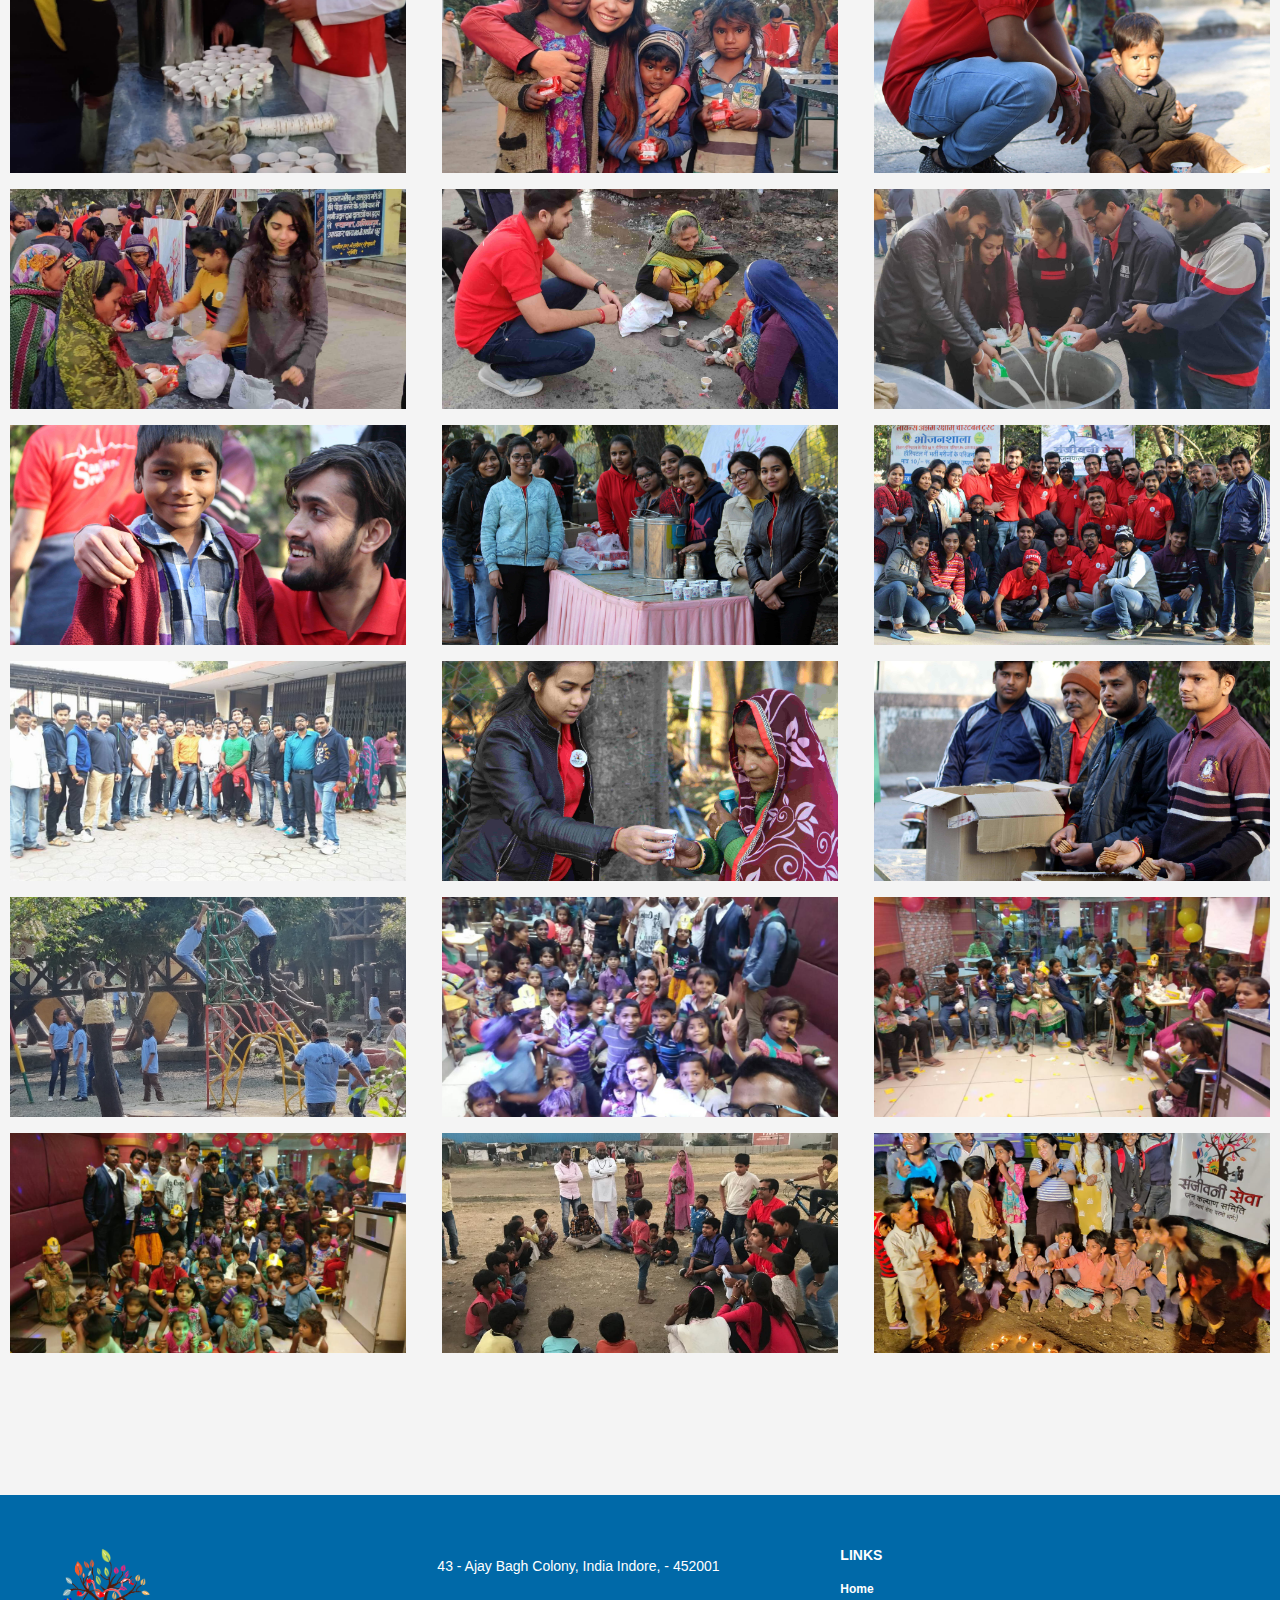
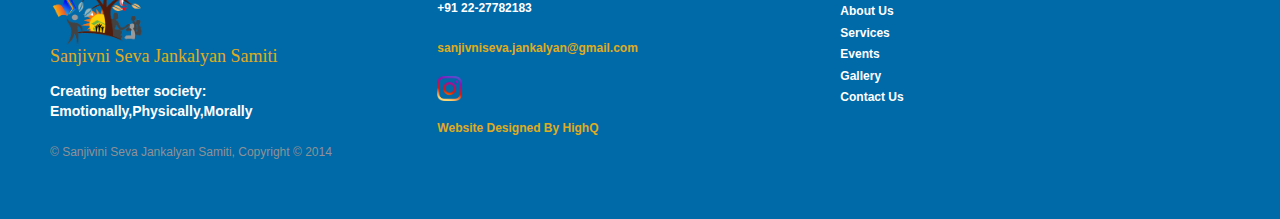
==== commit 41e29ae3: "Update gallery.html" ====
--- a/gallery.html
+++ b/gallery.html
@@ -49,7 +49,7 @@
     <a href="index.html#about" class="w3-bar-item w3-button w3-padding-large w3-hide-small w3-hover-blue">ABOUT</a>
     <a href="index.html#services" class="w3-bar-item w3-button w3-padding-large w3-hide-small w3-hover-blue">SERVICES</a>
     <a href="index.html#events" class="w3-bar-item w3-button w3-padding-large w3-hide-small w3-hover-blue">EVENTS</a>
-      <a href="gallery.html" class="w3-bar-item w3-button w3-padding-large w3-hide-small w3-hover-blue">GALLERY</a>
+      <a href="gallery.html" class="w3-bar-item w3-button w3-padding-large w3-hide-small w3-hover-blue active">GALLERY</a>
     <a href="index.html#contactus" class="w3-bar-item w3-button w3-padding-large w3-hide-small w3-hover-blue">CONTACT US</a>
     
    <a href="http://api.whatsapp.com/send?phone=91 9039429389&text=Hey!%20I%20want%20to%20donate%20to%20Sanjivini%20Seva." class="w3-bar-item w3-button w3-padding-large w3-hide-small w3-hover-blue">DONATE NOW</a> 
@@ -64,7 +64,7 @@
   <a href="index.html#about" class="w3-bar-item w3-button w3-padding-large" onclick="myFunction()">ABOUT</a>
   <a href="index.html#services" class="w3-bar-item w3-button w3-padding-large" onclick="myFunction()">SERVICES</a>
   <a href="index.html#events" class="w3-bar-item w3-button w3-padding-large" onclick="myFunction()">EVENTS</a>
-  <a href="gallery.html" class="w3-bar-item w3-button w3-padding-large" onclick="myFunction()">GALLERY</a>
+  <a href="gallery.html" class="w3-bar-item w3-button w3-padding-large active" onclick="myFunction()">GALLERY</a>
   <a href="index.html#contactus" class="w3-bar-item w3-button w3-padding-large" onclick="myFunction()">CONTACT US</a>
   <a href="http://api.whatsapp.com/send?phone=91 9039429389&text=Hey!%20I%20want%20to%20donate%20to%20Sanjivini%20Seva." class="w3-bar-item w3-button w3-padding-large" onclick="myFunction()">DONATE NOW</a>
 </div>
--- a/css/style.css
+++ b/css/style.css
@@ -80,7 +80,7 @@
 {text-decoration:blink;}
 
 .active
-{font-weight:bold; background-color:blue;}
+{font-weight:bold; background-color:	#2196f3;}
 	
 /* Showcase */
 .showcase{
